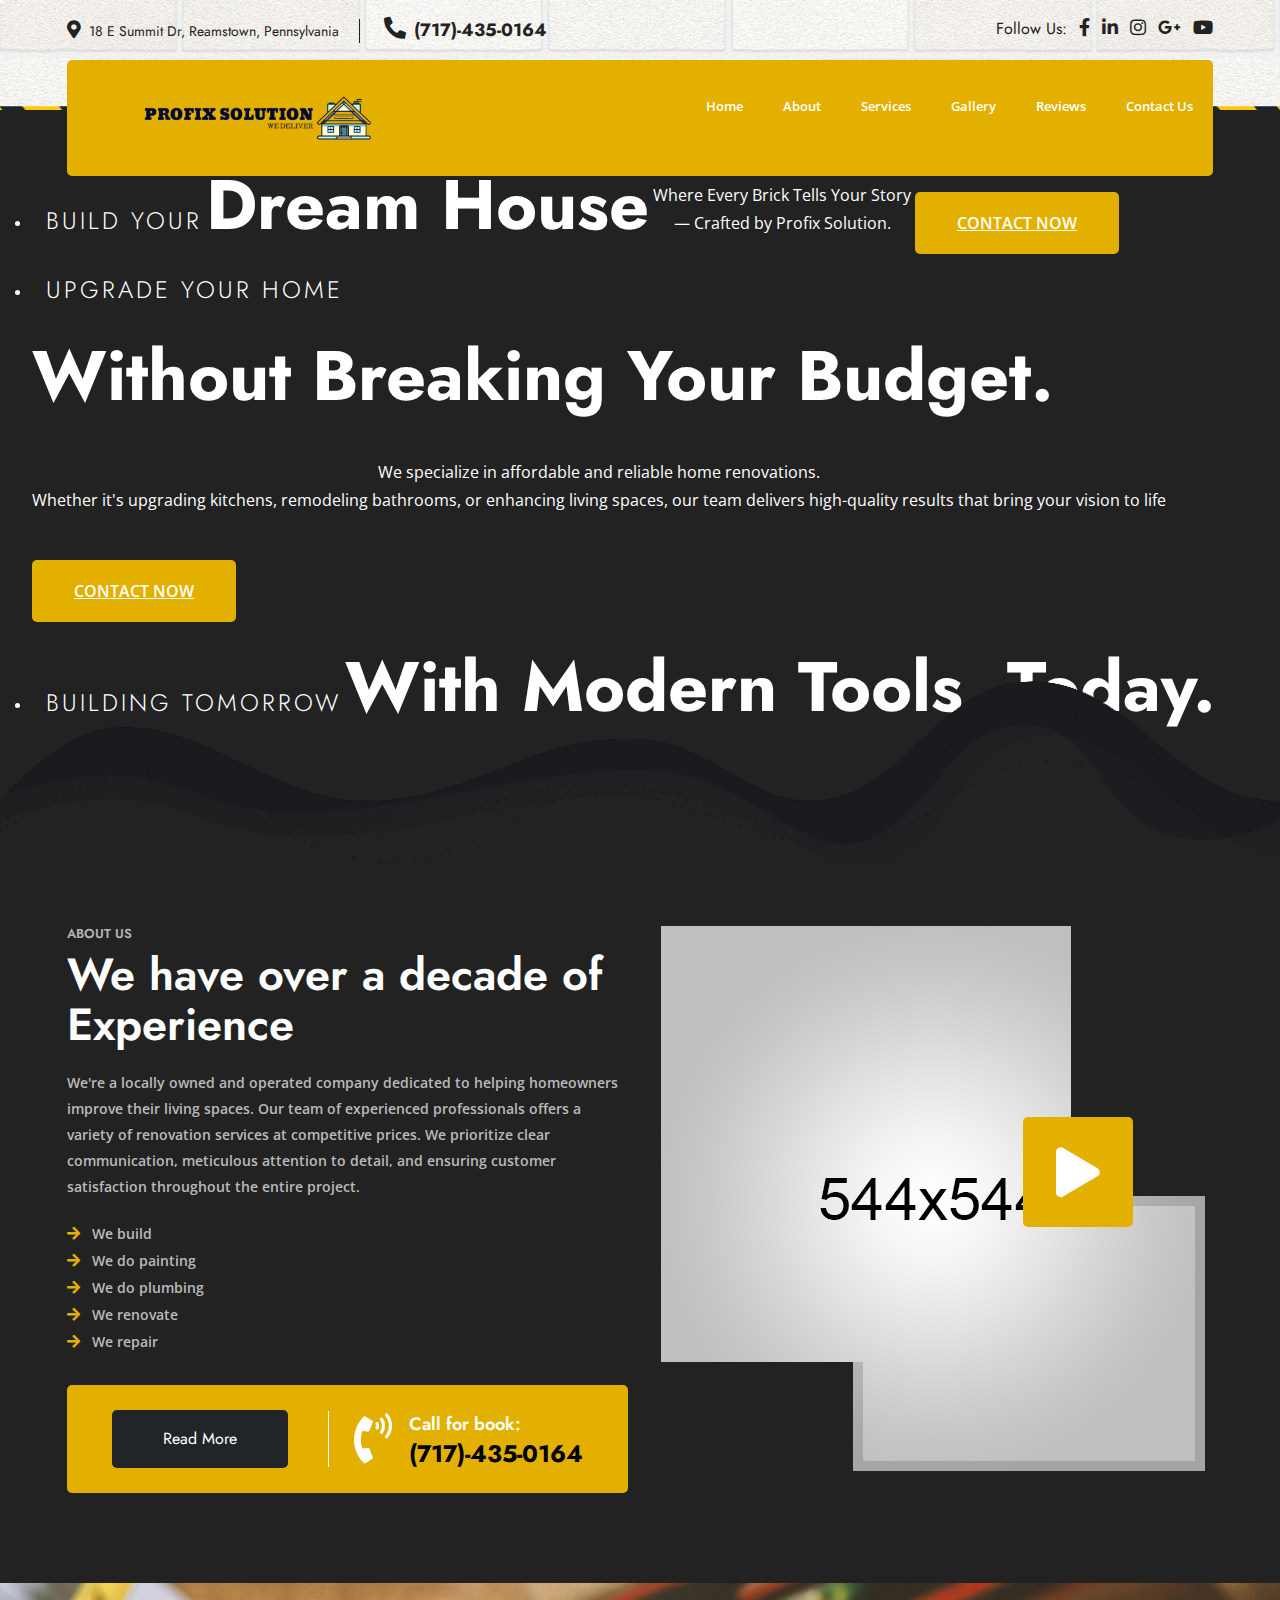
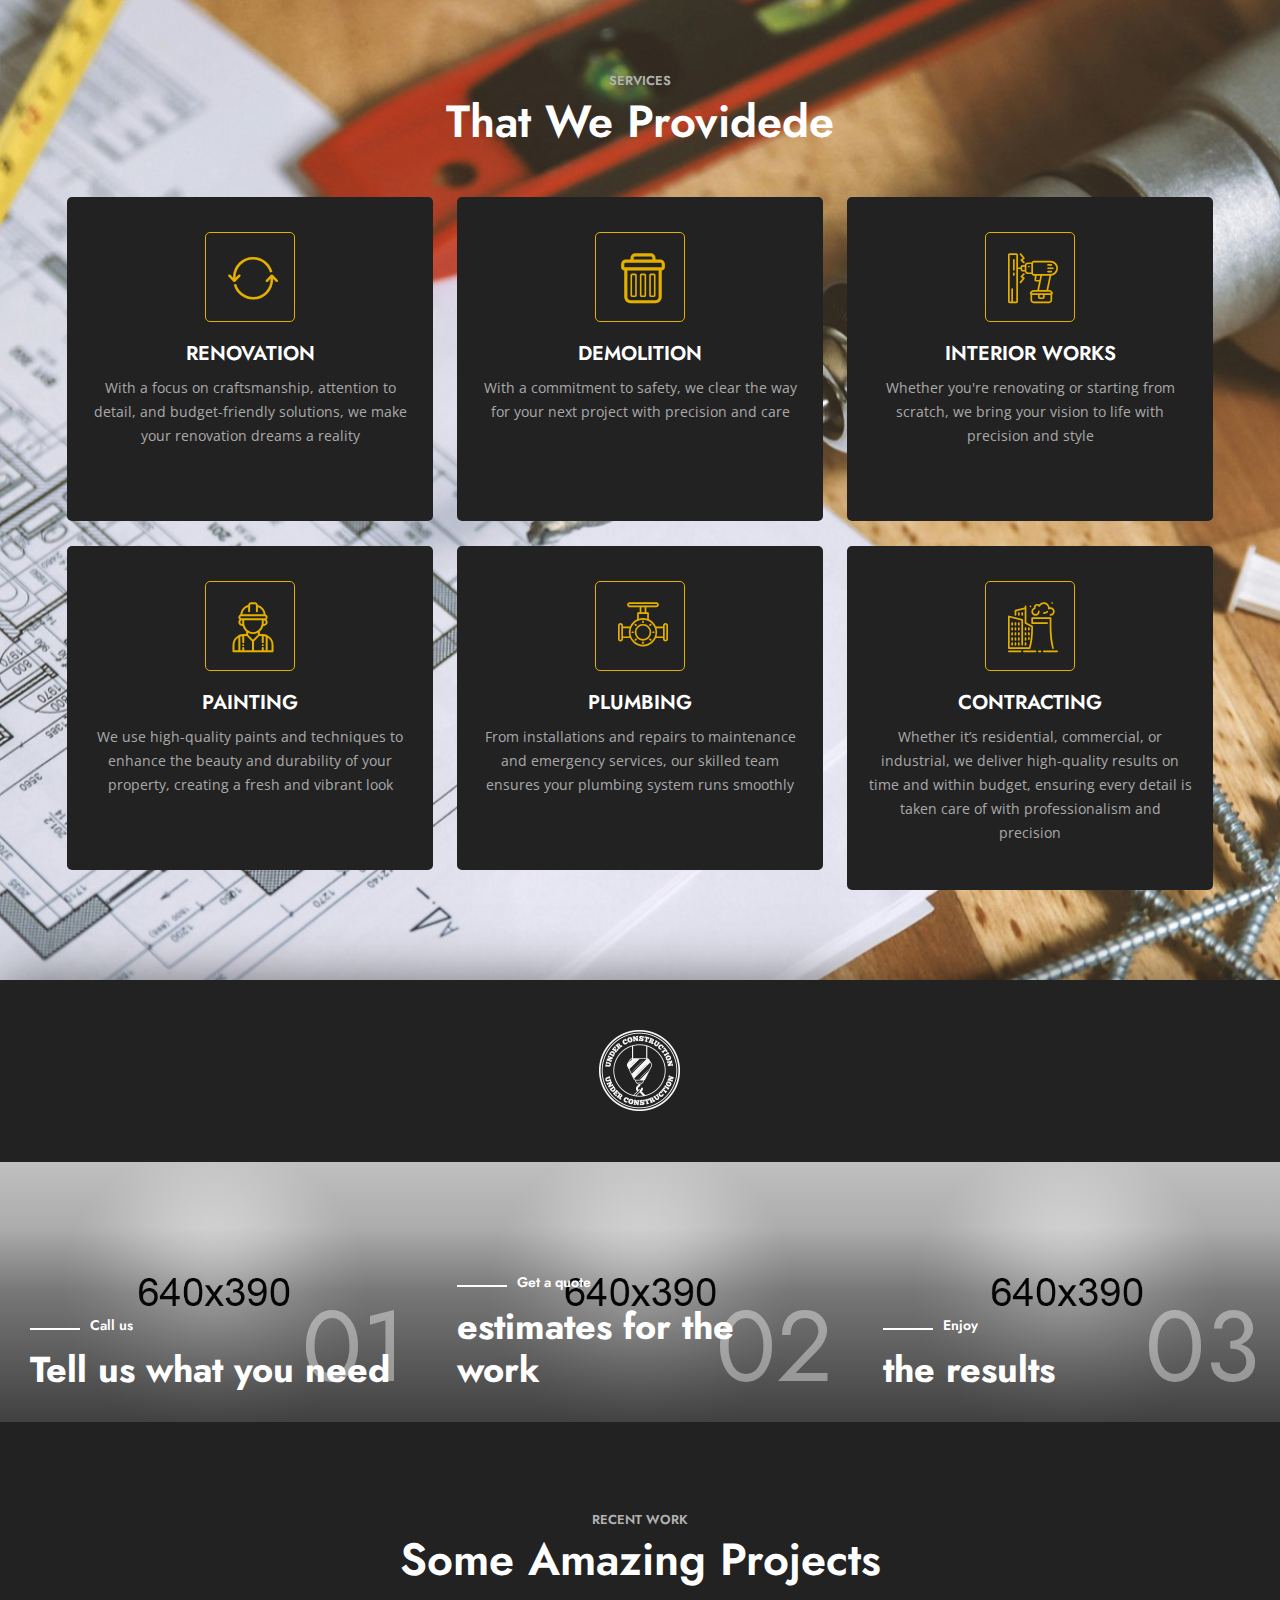
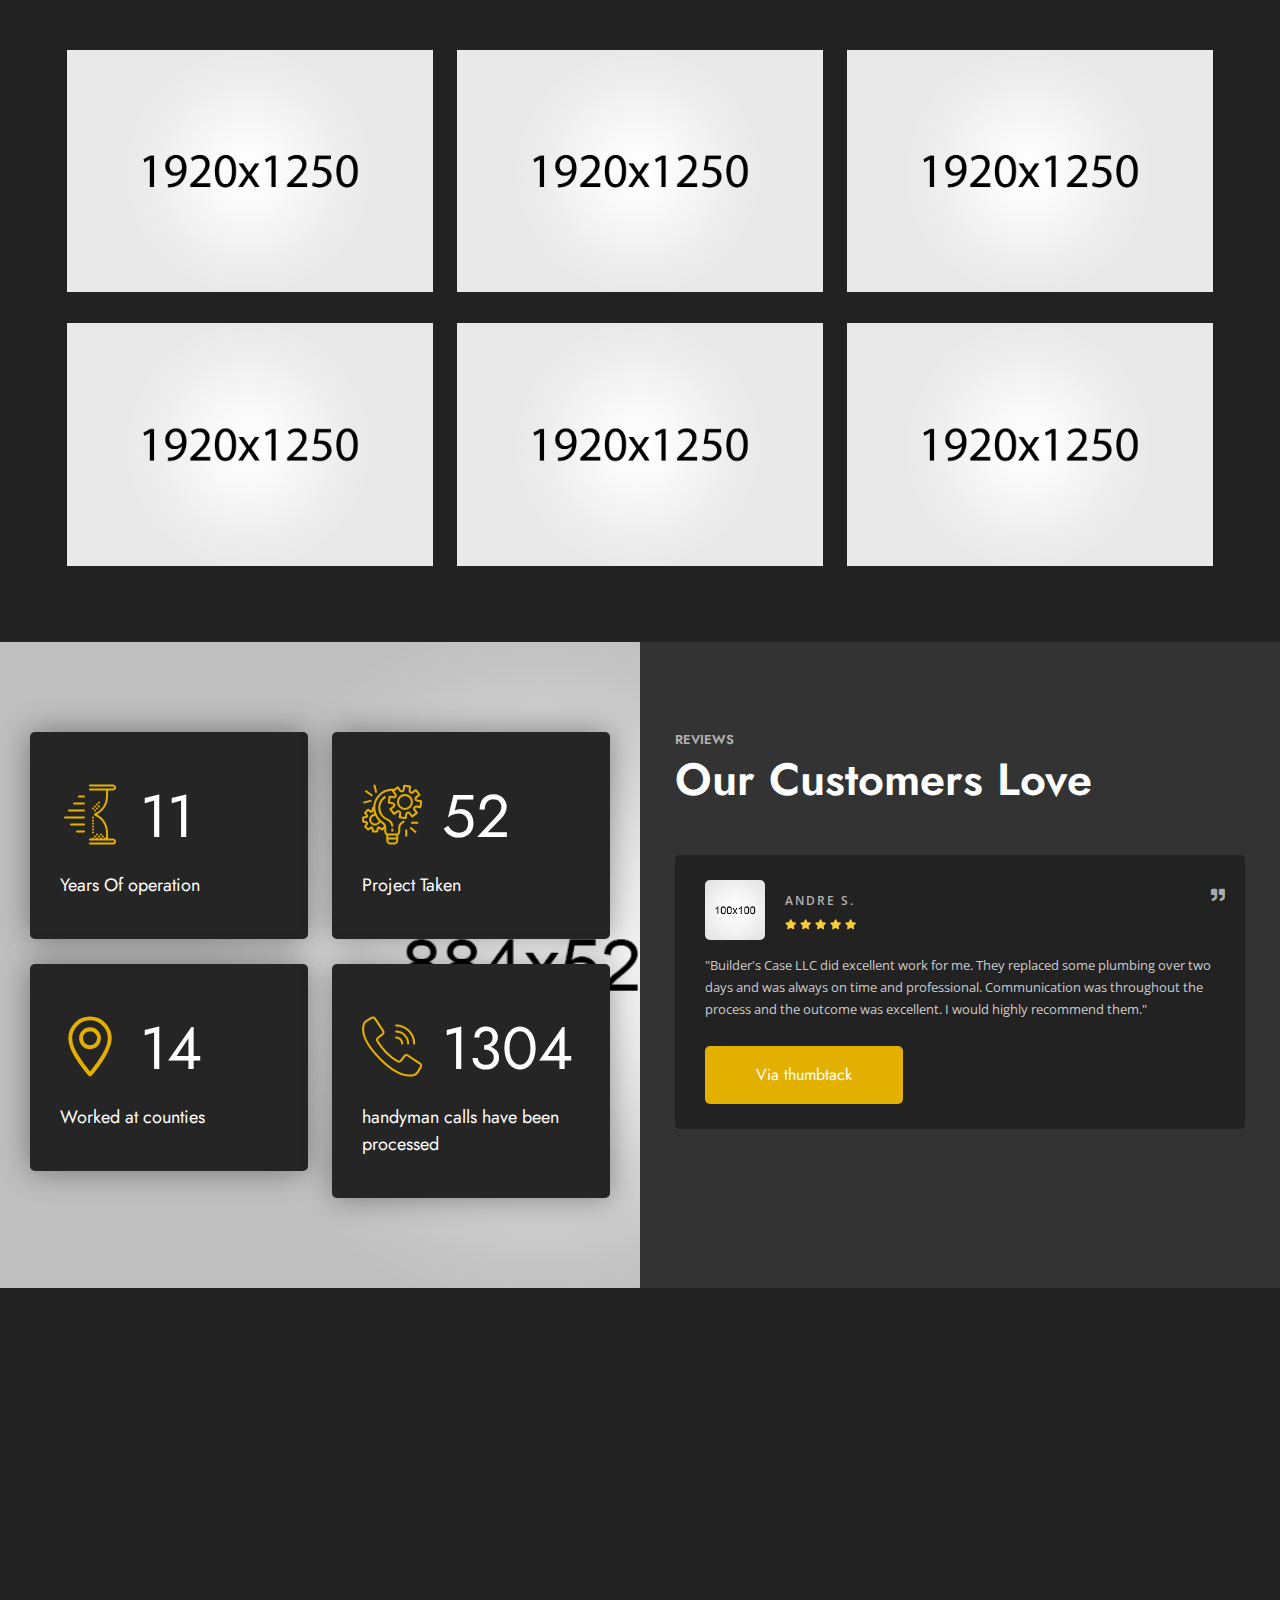
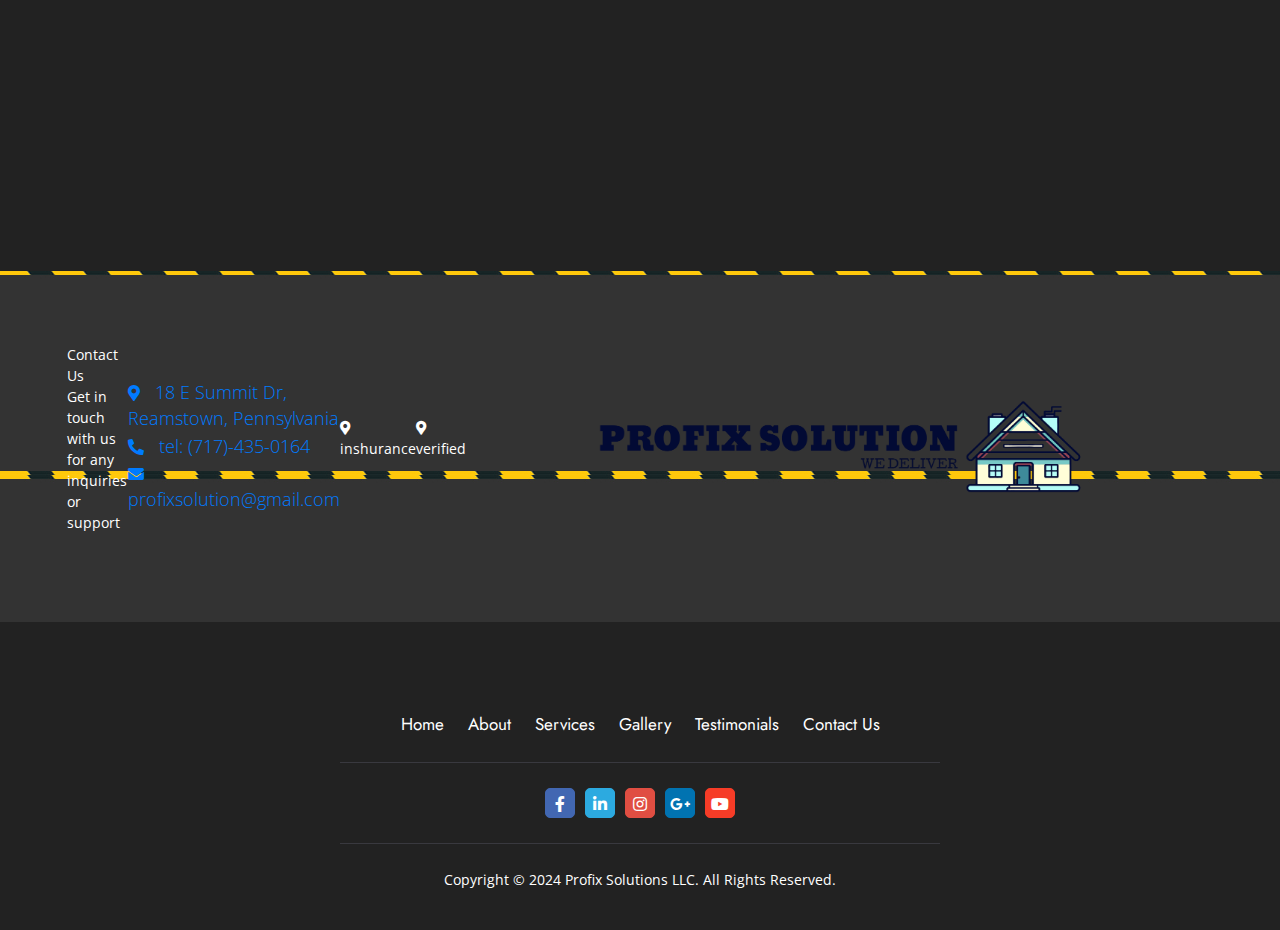
==== index.html @ 7cc4a779 "Update index.html" ====
<!DOCTYPE html>
<html lang="zxx">
<head>
<meta charset="UTF-8">
<title>Profix Solutions LLC - Constructions & Renovation</title>
<meta name="Monads" content="index" />
<meta name="viewport" content="width=device-width, initial-scale=1, shrink-to-fit=no">
<meta name="keywords" content="" />
<meta name="description" content="" />
<!--=============== css  ===============-->
<link type="text/css" rel="stylesheet" href="css/plugins.css">
<link rel="stylesheet" href="rs-plugin/css/settings.css">
<link type="text/css" rel="stylesheet" href="css/style.css">
<!--=============== favicons ===============-->
<link rel="shortcut icon" href="images/favicon.ico">
</head>

<body>
<!-- main  -->
<div id="main">
  <section>
    <div class="top-bar">
    <div class="container">
      <div class="row">
        <div class="col-lg-6">
          <div class="topbar-left">
            <ul>
              <li> <a target="_blank" href="https://shorturl.at/3kyFI"><i class="fas fa-map-marker-alt"></i>18 E Summit Dr, Reamstown, Pennsylvania</a> </li>
              <li> <a href="tel:(717)-435-0164"><i class="fas fa-phone-alt"></i>(717)-435-0164</a></li>
            </ul>
          </div>
        </div>
        <div class="col-lg-6">
          <div class="topbar-right">
            <p>Follow Us:</p>
            <ul>
			  <li><a href="#"><i class="fab fa-facebook-f"></i></a></li>
			  <li><a href="https://www.linkedin.com/company/profix-solution-llc/"><i class="fab fa-linkedin-in"></i></a></li>
			  <li><a href="https://www.instagram.com/profixsolutionllc?igsh=YzA4eDF0bmVzN2l1"><i class="fab fa-instagram"></i></a></li>
			  <li><a href="#"><i class="fab fa-google-plus-g"></i></a></li>
			  <li><a href="https://www.youtube.com/@NormalPeopleHere"><i class="fab fa-youtube"></i></a></li>
            </ul>
          </div>
        </div>
      </div>
    </div>
  </div>
</section>
  <section id="headerwrap">
    <div class="container">
      <div class="navigation-bg">
        <div class="row">
          <div class="col-lg-4">
            <div class="mobile_clas_flex">
              <div class="logo"> <a href="index.html"><img alt="" src="images/logo.png" /></a> </div>
              <div class="navbar-light">
                <button class="navbar-toggler" type="button" data-bs-toggle="collapse" data-bs-target="#navbarSupportedContent" aria-controls="navbarSupportedContent" aria-expanded="false" aria-label="Toggle navigation"><span class="navbar-toggler-icon"></span></button>
              </div>
            </div>
          </div>
          <div class="col-lg-8">
            <nav class="navbar navbar-expand-lg navbar-light">
              <div class="collapse navbar-collapse" id="navbarSupportedContent">
                <button class="close-toggler" type="button" data-toggle="offcanvas"> <span><i class="fas fa-times-circle" aria-hidden="true"></i></span> </button>
                <ul class="navbar-nav ms-auto mb-2 mb-lg-0">                  
				  <li class="nav-item"> <a class="nav-link" href="#home">Home</a> </li>
                  <li class="nav-item"> <a class="nav-link" href="#about">About</a> </li>
                  <li class="nav-item"> <a class="nav-link" href="#serviceswrp">Services</a> </li>
                  <li class="nav-item"> <a class="nav-link" href="#gallery">Gallery</a> </li>
                  <li class="nav-item"> <a class="nav-link" href="#counter">Reviews</a> </li>
                  <li class="nav-item"> <a class="nav-link" href="#contact">Contact Us</a> </li>
                </ul>
              </div>
            </nav>
          </div>
        </div>
      </div>
    </div>
  </section>
  <section class="tp-banner-container" id="home">
            <div class="tp-banner">
                <ul>
					<li data-slotamount="7" data-transition="slotzoom-horizontal" data-masterspeed="1000" data-saveperformance="on"> <img alt="" src="images/dummy.png" data-lazyload="images/banner-1.jpg">
                        <div class="caption lft large-title tp-resizeme slidertext_hover" data-x="center" data-y="155" data-speed="600" data-start="1600">Build Your</div>
                        <div class="caption lft large-title tp-resizeme slidertext2" data-x="center" data-y="165" data-speed="600" data-start="2200">Dream House</div>
                        <div class="caption lfb large-title tp-resizeme slidertext3" data-x="center" data-y="285" data-speed="600" data-start="2800">Where Every Brick Tells Your Story <br />
                            — Crafted by Profix Solution.</div>
                        <div class="caption lfb large-title tp-resizeme slidertext4 slider_btn" data-x="center" data-y="360" data-speed="600" data-start="3500"><a href="#contact">Contact Now</a></div>
                    </li>
                    <li data-slotamount="7" data-transition="3dcurtain-horizontal" data-masterspeed="1000" data-saveperformance="on"> <img alt="" src="images/dummy.png" data-lazyload="images/banner-2.jpg">
                        <div class="caption lft large-title tp-resizeme slidertext_hover" data-x="center" data-y="155" data-speed="600" data-start="1600">Upgrade Your Home</div>
                        <div class="caption lft large-title tp-resizeme slidertext2" data-x="center" data-y="165" data-speed="600" data-start="2200">without breaking your budget.</div>
                        <div class="caption lfb large-title tp-resizeme slidertext3" data-x="center" data-y="285" data-speed="600" data-start="2800">We specialize in affordable and reliable home renovations. <br />
                            Whether it's upgrading kitchens, remodeling bathrooms, or enhancing living spaces, our team delivers high-quality results that bring your vision to life</div>
                        <div class="caption lfb large-title tp-resizeme slidertext4 slider_btn" data-x="center" data-y="360" data-speed="600" data-start="3500"><a href="#contact">Contact Now</a></div>
                    </li>
                    <li data-slotamount="7" data-transition="slotzoom-horizontal" data-masterspeed="1000" data-saveperformance="on"> <img alt="" src="images/dummy.png" data-lazyload="images/banner-3.jpg">
                        <div class="caption lft large-title tp-resizeme slidertext_hover" data-x="center" data-y="155" data-speed="600" data-start="1600">Building Tomorrow</div>
                        <div class="caption lft large-title tp-resizeme slidertext2" data-x="center" data-y="165" data-speed="600" data-start="2200">with Modern Tools, Today.</div>
                        <div class="caption lfb large-title tp-resizeme slidertext3" data-x="center" data-y="285" data-speed="600" data-start="2800">We use reliable tools that guarantee exceptional results </div>
                        <div class="caption lfb large-title tp-resizeme slidertext4 slider_btn" data-x="center" data-y="360" data-speed="600" data-start="3500"><a href="#contact">Contact Now</a></div>
                    </li>
                </ul>
            </div>
        </section>
        <section id="about">
            <div class="about-info">
                <div class="s-header-shape-1"></div>
      <div class="container">
        <div class="row">
          <div class="col-lg-6">
            <div class="section-title">
              <h5>About Us</h5>
              <h3>We have over a decade of Experience</h3>
              <p>We're a locally owned and operated company dedicated to helping homeowners improve their living spaces. Our team of experienced professionals offers a variety of renovation services at competitive prices. We prioritize clear communication, meticulous attention to detail, and ensuring customer satisfaction throughout the entire project.</p>
            </div>
            <ul class="about-description">
              <li>We build</li>
              <li>We do painting</li>
              <li>We do plumbing</li>
              <li>We renovate</li>
              <li>We repair</li>
            </ul>
            <div class="callwrap">
              <div class="readmore"><a class="btn" href="#">Read More</a></div>
              <div class="phone"> <span>Call for book: </span> <a href="tel:(717)-435-0164">(717)-435-0164</a> </div>
            </div>
          </div>
          <div class="col-lg-6">
            <div class="about_img"> <img alt="" src="images/about-img.png" /> <a href="https://www.youtube.com/watch?v=-dhlJ1Mgsug" class="video-play mfp-iframe xs-video"><i class="fa fa-play"></i></a> </div>
          </div>
        </div>
      </div>
    </div>
  </section>
  <section id="serviceswrp">
    <div class="container">
      <div class="section-title">
        <h5>Services</h5>
        <h3>That We Providede</h3>
      </div>
      <div class="row">
        <div class="col-lg-4 col-md-6 col-sm-12">
          <div class="services-box">
            <div class="card">
              <div class="service-icon"><i class="flaticon-renewable" aria-hidden="true"></i></div>
              <div class="card-body">
                <h5 class="card-title">RENOVATION</h5> 
                <p class="card-text">With a focus on craftsmanship, attention to detail, and budget-friendly solutions, we make your renovation dreams a reality</p>
              </div>
            </div>
          </div>
        </div>
        <div class="col-lg-4 col-md-6 col-sm-12">
          <div class="services-box">
            <div class="card">
              <div class="service-icon"><i class="flaticon-dustbin" aria-hidden="true"></i></div>
              <div class="card-body">
                <h5 class="card-title">DEMOLITION</h5>
                <p class="card-text">With a commitment to safety, we clear the way for your next project with precision and care</p>
              </div>
            </div>
          </div>
        </div>
        <div class="col-lg-4 col-md-6 col-sm-12">
          <div class="services-box">
            <div class="card">
              <div class="service-icon"><i class="flaticon-drill" aria-hidden="true"></i></div>
              <div class="card-body">
                <h5 class="card-title">INTERIOR WORKS</h5> 
                <p class="card-text">Whether you're renovating or starting from scratch, we bring your vision to life with precision and style</p>
              </div>
            </div>
          </div>
        </div>
        <div class="col-lg-4 col-md-6 col-sm-12">
          <div class="services-box">
            <div class="card">
              <div class="service-icon"><i class="flaticon-worker-2" aria-hidden="true"></i></div>
              <div class="card-body">
                <h5 class="card-title">PAINTING</h5>
                <p class="card-text">We use high-quality paints and techniques to enhance the beauty and durability of your property, creating a fresh and vibrant look</p>
              </div>
            </div>
          </div>
        </div>
        <div class="col-lg-4 col-md-6 col-sm-12">
          <div class="services-box">
            <div class="card">
              <div class="service-icon"><i class="flaticon-valve" aria-hidden="true"></i></div>
              <div class="card-body">
                <h5 class="card-title">PLUMBING</h5>
                <p class="card-text">From installations and repairs to maintenance and emergency services, our skilled team ensures your plumbing system runs smoothly</p>
              </div>
            </div>
          </div>
        </div>
        <div class="col-lg-4 col-md-6 col-sm-12">
          <div class="services-box">
            <div class="card">
              <div class="service-icon"><i class="flaticon-factory-3" aria-hidden="true"></i></div>
              <div class="card-body">
                <h5 class="card-title">CONTRACTING</h5>
                <p class="card-text">Whether it’s residential, commercial, or industrial, we deliver high-quality results on time and within budget, ensuring every detail is taken care of with professionalism and precision</p>
              </div>
            </div>
          </div>
        </div>
      </div>
    </div>
  </section>

  <section>
    <div class="brand-section">
    <div class="testilider">
      <div class="swiper-container">
        <div class="swiper-wrapper">
          <div class="swiper-slide">
            <div class="testi-item"> <a href="#">
              <figure><img src="images/brand-logo2.png" alt="" class="img-responsive"></figure>
              </a> </div>
          </div>
          <div class="swiper-slide">
            <div class="testi-item"> <a href="#">
              <figure><img src="images/brand-logo3.png" alt="" class="img-responsive"></figure>
              </a> </div>
          </div>
          <div class="swiper-slide">
            <div class="testi-item"> <a href="#">
              <figure><img src="images/brand-logo4.png" alt="" class="img-responsive"></figure>
              </a> </div>
          </div>
          <div class="swiper-slide">
            <div class="testi-item"> <a href="#">
              <figure><img src="images/brand-logo5.png" alt="" class="img-responsive"></figure>
              </a> </div>
          </div>
          <div class="swiper-slide">
            <div class="testi-item"> <a href="#">
              <figure><img src="images/brand-logo6.png" alt="" class="img-responsive"></figure>
              </a> </div>
          </div>
          <div class="swiper-slide">
            <div class="testi-item"> <a href="#">
              <figure><img src="images/brand-logo7.png" alt="" class="img-responsive"></figure>
              </a> </div>
          </div>
          <div class="swiper-slide">
            <div class="testi-item"> <a href="#">
              <figure><img src="images/brand-logo8.png" alt="" class="img-responsive"></figure>
              </a> </div>
          </div>
          <div class="swiper-slide">
            <div class="testi-item"> <a href="#">
              <figure><img src="images/brand-logo9.png" alt="" class="img-responsive"></figure>
              </a> </div>
          </div>
        </div>
      </div>
    </div>
  </div>
  </section>
  <section class="aboutWrapp">
    <div class="container-fluid">
      <div class="row">
        <div class="col-lg-4">
          <div class="aboutbox-post">
            <div class="image-preview"> <img src="images/about-com1.jpg" alt="s2"> </div>
            <div class="hover-box"> <span>01</span> <div class="cat-link">Call us</div>
              <h4> Tell us what you need </h4>
            </div>
          </div>
        </div>
        <div class="col-lg-4">
          <div class="aboutbox-post">
            <div class="image-preview"> <img src="images/about-com2.jpg" alt="s2"> </div>
            <div class="hover-box"> <span>02</span> <div class="cat-link">Get a quote</div>
              <h4> estimates for the work </h4>
            </div>
          </div>
        </div>
        <div class="col-lg-4">
          <div class="aboutbox-post">
            <div class="image-preview"> <img src="images/about-com3.jpg" alt="s2"> </div>
            <div class="hover-box"> <span>03</span> <div class="cat-link">Enjoy</div>
              <h4> the results </h4>
            </div>
          </div>
        </div>
      </div>
    </div>
  </section>
  <section class="galleryWrapp" id="gallery">
    <div class="container">
      <div class="section-title">
        <h5>Recent Work</h5>
        <h3>Some Amazing Projects</h3>
      </div>
      <div class="row">
        <div class="col-lg-4 col-md-6">
          <div class="hover-effect">
            <figure class="imghvr-blocks-in">
              <div class="hover-effect-thumb-ratio-container"> <img src="images/project-1.jpg" alt="Portofolio-2"> </div>
              <figcaption>
                <div class="hover-effect-caption-content">
                  <div class="hover-effect-caption-content-inner">
                    <p class="ih-fade-left ih-delay-sm icon"> <a href="images/project-1.jpg" title="Portofolio-2" data-fancybox="images" class="lightbox-image"><i class="fa fa-search"></i></a></p>
                    <div class="caption">
                      <p class="ih-fade-right ih-delay-md">by profix solution</p>
                      <h3 class="ih-fade-right ih-delay-md">Home construction</h3>
                    </div>
                  </div>
                </div>
              </figcaption>
            </figure>
          </div>
        </div>
        <div class="col-lg-4 col-md-6">
          <div class="hover-effect">
            <figure class="imghvr-blocks-in">
              <div class="hover-effect-thumb-ratio-container"> <img src="images/project-2.jpg" alt="Portofolio-2"> </div>
              <figcaption>
                <div class="hover-effect-caption-content">
                  <div class="hover-effect-caption-content-inner">
                    <p class="ih-fade-left ih-delay-sm icon"> <a href="images/project-2.jpg" title="Portofolio-2" data-fancybox="images" class="lightbox-image"><i class="fa fa-search"></i></a></p>
                    <div class="caption">
                      <p class="ih-fade-right ih-delay-md">by profix solution</p>
                      <h3 class="ih-fade-right ih-delay-md">Startup Solution</h3>
                    </div>
                  </div>
                </div>
              </figcaption>
            </figure>
          </div>
        </div>
        <div class="col-lg-4 col-md-6">
          <div class="hover-effect">
            <figure class="imghvr-blocks-in">
              <div class="hover-effect-thumb-ratio-container"> <img src="images/project-3.jpg" alt="Portofolio-2"> </div>
              <figcaption>
                <div class="hover-effect-caption-content">
                  <div class="hover-effect-caption-content-inner">
                    <p class="ih-fade-left ih-delay-sm icon"> <a href="images/project-3.jpg" title="Portofolio-2" data-fancybox="images" class="lightbox-image"><i class="fa fa-search"></i></a></p>
                    <div class="caption">
                      <p class="ih-fade-right ih-delay-md">by profix solution</p>
                      <h3 class="ih-fade-right ih-delay-md">Startup Solution</h3>
                    </div>
                  </div>
                </div>
              </figcaption>
            </figure>
          </div>
        </div>
        <div class="col-lg-4 col-md-6">
          <div class="hover-effect">
            <figure class="imghvr-blocks-in">
              <div class="hover-effect-thumb-ratio-container"> <img src="images/project-4.jpg" alt="Portofolio-2"> </div>
              <figcaption>
                <div class="hover-effect-caption-content">
                  <div class="hover-effect-caption-content-inner">
                    <p class="ih-fade-left ih-delay-sm icon"> <a href="images/project-4.jpg" title="Portofolio-2" data-fancybox="images" class="lightbox-image"><i class="fa fa-search"></i></a></p>
                    <div class="caption">
                      <p class="ih-fade-right ih-delay-md">by profix solution</p>
                      <h3 class="ih-fade-right ih-delay-md">Startup Solution</h3>
                    </div>
                  </div>
                </div>
              </figcaption>
            </figure>
          </div>
        </div>
        <div class="col-lg-4 col-md-6">
          <div class="hover-effect">
            <figure class="imghvr-blocks-in">
              <div class="hover-effect-thumb-ratio-container"> <img src="images/project-5.jpg" alt="Portofolio-2"> </div>
              <figcaption>
                <div class="hover-effect-caption-content">
                  <div class="hover-effect-caption-content-inner">
                    <p class="ih-fade-left ih-delay-sm icon"> <a href="images/project-5.jpg" title="Portofolio-2" data-fancybox="images" class="lightbox-image"><i class="fa fa-search"></i></a></p>
                    <div class="caption">
                      <p class="ih-fade-right ih-delay-md">by profix solution</p>
                      <h3 class="ih-fade-right ih-delay-md">Startup Solution</h3>
                    </div>
                  </div>
                </div>
              </figcaption>
            </figure>
          </div>
        </div>
        <div class="col-lg-4 col-md-6">
          <div class="hover-effect">
            <figure class="imghvr-blocks-in">
              <div class="hover-effect-thumb-ratio-container"> <img src="images/project-6.jpg" alt="Portofolio-2"> </div>
              <figcaption>
                <div class="hover-effect-caption-content">
                  <div class="hover-effect-caption-content-inner">
                    <p class="ih-fade-left ih-delay-sm icon"> <a href="images/project-6.jpg" title="Portofolio-2" data-fancybox="images" class="lightbox-image"><i class="fa fa-search"></i></a></p>
                    <div class="caption">
                      <p class="ih-fade-right ih-delay-md">by profix solution</p>
                      <h3 class="ih-fade-right ih-delay-md">Startup Solution</h3>
                    </div>
                  </div>
                </div>
              </figcaption>
            </figure>
          </div>
        </div>
      </div>
    </div>
  </section>
  
  <section id="counter">
    <div class="container-fluid">
      <div class="row">
        <div class="col-lg-6 bg_testi">
          <div class="row">
            <div class="col-md-6 col-sm-6">
              <div class="item" data-number="11">
                <div class="counter-icon"><i class="icon flaticon-hourglass" aria-hidden="true"></i></div>
                <p id="number1" class="number">11</p>
                <p>Years Of operation</p>
              </div>
            </div>
            <div class="col-md-6 col-sm-6">
              <div class="item" data-number="52">
                <div class="counter-icon"><i class="icon flaticon-project-management" aria-hidden="true"></i></div>
                <p id="number2" class="number">52</p>
                <p>Project Taken</p>
              </div>
            </div>
            <div class="col-md-6 col-sm-6">
              <div class="item" data-number="14">
                <div class="counter-icon"><i class="icon flaticon-maps-and-flags" aria-hidden="true"></i></div>
                <p id="number3" class="number">14</p>
                <p>Worked at counties</p>
              </div>
            </div>
            <div class="col-md-6 col-sm-6">
              <div class="item" data-number="1304">
                <div class="counter-icon"><i class="icon flaticon-call" aria-hidden="true"></i></div>
                <p id="number4" class="number">1304</p>
                <p>handyman calls have been processed</p>
              </div>
            </div>
          </div>
        </div>
        <div class="col-lg-6 bg_testimoniall">
          <div class="testimonialWrap">
            <div class="section-title">
              <h5>Reviews</h5>
              <h3>Our Customers Love</h3>
            </div>
            <div class="single-slider">
              <div class="swiper-container">
                <div class="swiper-wrapper">
                  <div class="swiper-slide">
                    <div class="text__carousel">
                      <div class="item__header">
                        <div class="popup-avatar"><img src="images/author.jpg" alt=""></div>
                        <div class="review-owner fl-wrap">Andre S.</div>
                        <div class="listing-rating"> <i class="fas fa-star"></i> <i class="fas fa-star"></i> <i class="fas fa-star"></i> <i class="fas fa-star"></i> <i class="fas fa-star"></i> </div>
                      </div>
                      <div class="text__content">
                        <p> "Builder's Case LLC did excellent work for me. They replaced some plumbing over two days and was always on time and professional. Communication was throughout the process and the outcome was excellent. I would highly recommend them."</p>
                        <div class="readmore"><a class="btn" href="https://www.thumbtack.com/pa/ephrata/bathroom-remodeling/builders-case-llc/service/438126030037041153">Via thumbtack</a></div>
                      </div>
                    </div>
                  </div>
                  <div class="swiper-slide">
                    <div class="text__carousel">
                      <div class="item__header">
                        <div class="popup-avatar"><img src="images/author.jpg" alt=""></div>
                        <div class="review-owner fl-wrap">Isidore O.</div>
                        <div class="listing-rating"> <i class="fas fa-star"></i> <i class="fas fa-star"></i> <i class="fas fa-star"></i> <i class="fas fa-star"></i> <i class="fas fa-star"></i> </div>
                      </div>
                      <div class="text__content">
                        <p> "Peter and his partner were exceptional and have great attention to details. They were transparent through out the process. A little bit pricy but worth it for the quality of work they do."</p>
                        <div class="readmore"><a class="btn" href="https://www.thumbtack.com/pa/ephrata/bathroom-remodeling/builders-case-llc/service/438126030037041153">Via thumbtack</a></div>
                      </div>
                    </div>
                  </div>
                  <div class="swiper-slide">
                    <div class="text__carousel">
                      <div class="item__header">
                        <div class="popup-avatar"><img src="images/author.jpg" alt=""></div>
                        <div class="review-owner fl-wrap">Brenda t.</div>
                        <div class="listing-rating"> <i class="fas fa-star"></i> <i class="fas fa-star"></i> <i class="fas fa-star"></i> <i class="fas fa-star"></i> <i class="fas fa-star"></i> </div>
                      </div>
                      <div class="text__content">
                        <p> "Quick response, Professional, and great Craftmanship! The value was at a great price. I am very happy with the work. I would highly recommend this company to everyone that needs a professional!!"</p>
                        <div class="readmore"><a class="btn" href="https://www.thumbtack.com/pa/ephrata/bathroom-remodeling/builders-case-llc/service/438126030037041153">Via thumbtack</a></div>
                      </div>
                    </div>
                  </div>
                  <div class="swiper-slide">
                    <div class="text__carousel">
                      <div class="item__header">
                        <div class="popup-avatar"><img src="images/author.jpg" alt=""></div>
                        <div class="review-owner fl-wrap">Sean McColgan</div>
                        <div class="listing-rating"> <i class="fas fa-star"></i> <i class="fas fa-star"></i> <i class="fas fa-star"></i> <i class="fas fa-star"></i> <i class="fas fa-star"></i> </div>
                      </div>
                      <div class="text__content">
                        <p> "I muddled around for over a year trying to find a reputable company to remodel my large master bathroom in East Hempfield. I had received a few quotes from larger companies who obviously didn’t need the work because the quotes were sky-high and start times were many months out."</p>
                        <div class="readmore"><a class="btn" href="https://g.co/kgs/qdW13Ug">Via Google</a></div>
                      </div>
                    </div>
                  </div>
                  <div class="swiper-slide">
                    <div class="text__carousel">
                      <div class="item__header">
                        <div class="popup-avatar"><img src="images/author.jpg" alt=""></div>
                        <div class="review-owner fl-wrap">Jessie Wilcox</div>
                        <div class="listing-rating"> <i class="fas fa-star"></i> <i class="fas fa-star"></i> <i class="fas fa-star"></i> <i class="fas fa-star"></i> <i class="fas fa-star"></i> </div>
                      </div>
                      <div class="text__content">
                        <p> "In ut odio libero, at vulputate urna. Nulla tristique mi a massa convallis cursus. Nulla eu mi magna etiam suscipit commodo gravida. Lorem ipsum dolor sit amet, conse ctetuer adipiscing elit, quam non suscipit tincidunt, ex urna interdum odio sed diam nonu mmy nibh euismod tincidunt ut laoreet dolore luptatum."</p>
                        <div class="readmore"><a class="btn" href="https://g.co/kgs/qdW13Ug">Via Google</a></div>
                      </div>
                    </div>
                  </div>
                  <div class="swiper-slide">
                    <div class="text__carousel">
                      <div class="item__header">
                        <div class="popup-avatar"><img src="images/author.jpg" alt=""></div>
                        <div class="review-owner fl-wrap">Jessie Wilcox</div>
                        <div class="listing-rating"> <i class="fas fa-star"></i> <i class="fas fa-star"></i> <i class="fas fa-star"></i> <i class="fas fa-star"></i> <i class="fas fa-star"></i> </div>
                      </div>
                      <div class="text__content">
                        <p> "In ut odio libero, at vulputate urna. Nulla tristique mi a massa convallis cursus. Nulla eu mi magna etiam suscipit commodo gravida. Lorem ipsum dolor sit amet, conse ctetuer adipiscing elit, quam non suscipit tincidunt, ex urna interdum odio sed diam nonu mmy nibh euismod tincidunt ut laoreet dolore luptatum."</p>
                        <div class="readmore"><a class="btn" href="https://g.co/kgs/qdW13Ug">Via Google</a></div>
                      </div>
                    </div>
                  </div>
                  <div class="swiper-slide">
                    <div class="text__carousel">
                      <div class="item__header">
                        <div class="popup-avatar"><img src="images/author.jpg" alt=""></div>
                        <div class="review-owner fl-wrap">Jessie Wilcox</div>
                        <div class="listing-rating"> <i class="fas fa-star"></i> <i class="fas fa-star"></i> <i class="fas fa-star"></i> <i class="fas fa-star"></i> <i class="fas fa-star"></i> </div>
                      </div>
                      <div class="text__content">
                        <p> "In ut odio libero, at vulputate urna. Nulla tristique mi a massa convallis cursus. Nulla eu mi magna etiam suscipit commodo gravida. Lorem ipsum dolor sit amet, conse ctetuer adipiscing elit, quam non suscipit tincidunt, ex urna interdum odio sed diam nonu mmy nibh euismod tincidunt ut laoreet dolore luptatum."</p>
                        <div class="readmore"><a class="btn" href="https://g.co/kgs/qdW13Ug">Via Google</a></div>
                      </div>
                    </div>
                  </div>
                  <div class="swiper-slide">
                    <div class="text__carousel">
                      <div class="item__header">
                        <div class="popup-avatar"><img src="images/author.jpg" alt=""></div>
                        <div class="review-owner fl-wrap">Jessie Wilcox</div>
                        <div class="listing-rating"> <i class="fas fa-star"></i> <i class="fas fa-star"></i> <i class="fas fa-star"></i> <i class="fas fa-star"></i> <i class="fas fa-star"></i> </div>
                      </div>
                      <div class="text__content">
                        <p> "In ut odio libero, at vulputate urna. Nulla tristique mi a massa convallis cursus. Nulla eu mi magna etiam suscipit commodo gravida. Lorem ipsum dolor sit amet, conse ctetuer adipiscing elit, quam non suscipit tincidunt, ex urna interdum odio sed diam nonu mmy nibh euismod tincidunt ut laoreet dolore luptatum."</p>
                        <div class="readmore"><a class="btn" href="https://g.co/kgs/qdW13Ug">Via Google</a></div>
                      </div>
                    </div>
                  </div>
                </div>
              </div>
            </div>
          </div>
        </div>
      </div>
    </div>
  </section>
  
  <section id="contact" class="contactWrapp position-relative">
    <div class="contact-map">
        <div id="map">
			<iframe src="https://www.google.com/maps/embed?pb=!1m18!1m12!1m3!1d81097.98996211118!2d-76.17739095!3d40.179711000000005!2m3!1f0!2f0!3f0!3m2!1i1024!2i768!4f13.1!3m3!1m2!1s0x89c614279e00c07d%3A0x85955d780e531bdc!2sEphrata%20Township%2C%20PA!5e1!3m2!1sen!2sus!4v1736450659732!5m2!1sen!2sus" width="600" height="450" style="border:0;" allowfullscreen=""></iframe>
        </div>    
	</div>
  </section>
  
    <section class="ct_newsletter_wrap">
    <div class="container">
      <div class="newletter_des">
		<div class="contact-clogan"
			<h3>Contact Us</h3>
			<p>Get in touch with us for any inquiries or support</p>
		</div>
		<div class="contact-info">
			<ul class="about-description">
					<li><a target="_blank" href="https://shorturl.at/3kyFI"> <i class="fas fa-map-marker-alt"></i> 18 E Summit Dr, Reamstown, Pennsylvania </a> </li>
					<li><a href="tel:(717)-435-0164"><i class="fas fa-phone-alt"></i> tel: (717)-435-0164</a></li>
					<li><a href="mailto:profixsolution@gmail.com"><i class="fas fa-envelope"></i> profixsolution@gmail.com</a></li>
			</ul>
		</div>
		<div class="contact-inshurance"> 
			<p><i class="fas fa-map-marker-alt"> </i>inshurance</p>
		</div>
		<div class="contact-verified">
			<p><i class="fas fa-map-marker-alt"> </i>verified</p>
		</div>
		<div class="contact-logo">
			<a href="index.html"><img alt="" src="images/logo.png" /></a>
		</div>
      </div>
    </div>
  </section>
  
 
  <footer class="footer-wrap">
    <div class="container">
      <div class="footer_max">
        <ul class="footer-links">
          <li><a href="#home">Home</a></li>
          <li><a href="#about">About</a></li>
          <li><a href="#serviceswrp">Services</a></li>
          <li><a href="#gallery">Gallery</a></li>
          <li><a href="#testimonials">Testimonials </a></li>
          <li><a href="#contact">Contact Us</a></li>
        </ul>
        <ul class="social-icons">
          <li><a href="#"><i class="fab fa-facebook-f"></i></a></li>
          <li><a href="https://www.linkedin.com/company/profix-solution-llc/"><i class="fab fa-linkedin-in"></i></a></li>
		  <li><a href="https://www.instagram.com/profixsolutionllc?igsh=YzA4eDF0bmVzN2l1"><i class="fab fa-instagram"></i></a></li>
		  <li><a href="#"><i class="fab fa-google-plus-g"></i></a></li>
		  <li><a href="https://www.youtube.com/@NormalPeopleHere"><i class="fab fa-youtube"></i></a></li>
        </ul>
        <div class="copyright">Copyright © 2024 Profix Solutions LLC. All Rights Reserved.</div>
      </div>
    </div>
  </footer>
  
  <!-- cursor-->
  <div class="element">
    <div class="element-item"></div>
  </div>
  <!-- cursor end--> 
</div>
<!-- Main end -->
<div id="scroll__up">
  <button id="scroll-top" class="scroll-to-top"><i class="fa fa-angle-up"></i></button>
</div>
<!--=============== scripts  ===============--> 
<script src="js/jquery.min.js"></script> 
<script src="js/plugins.js"></script> 
<script src="rs-plugin/js/jquery.themepunch.tools.min.js"></script> 
<script src="rs-plugin/js/jquery.themepunch.revolution.min.js"></script> 
<script src="js/scripts.js"></script>
</body>
</html>
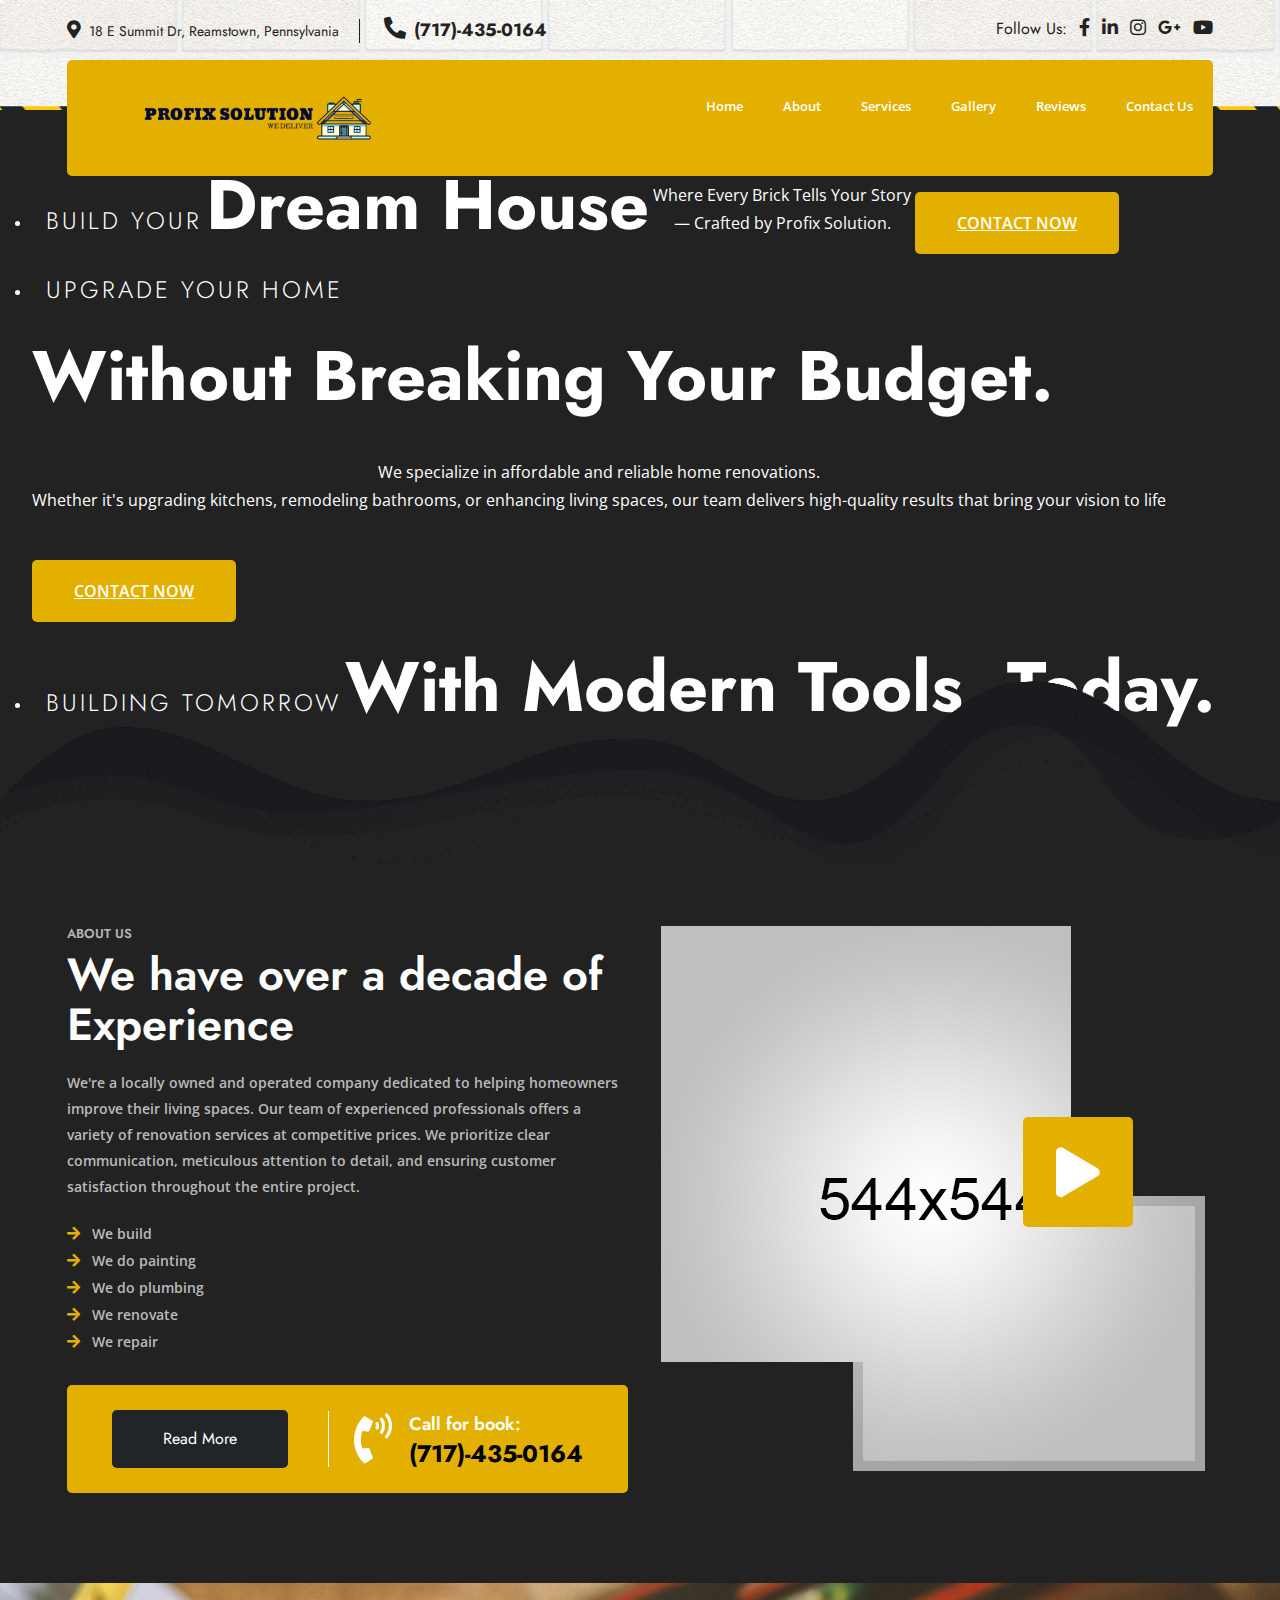
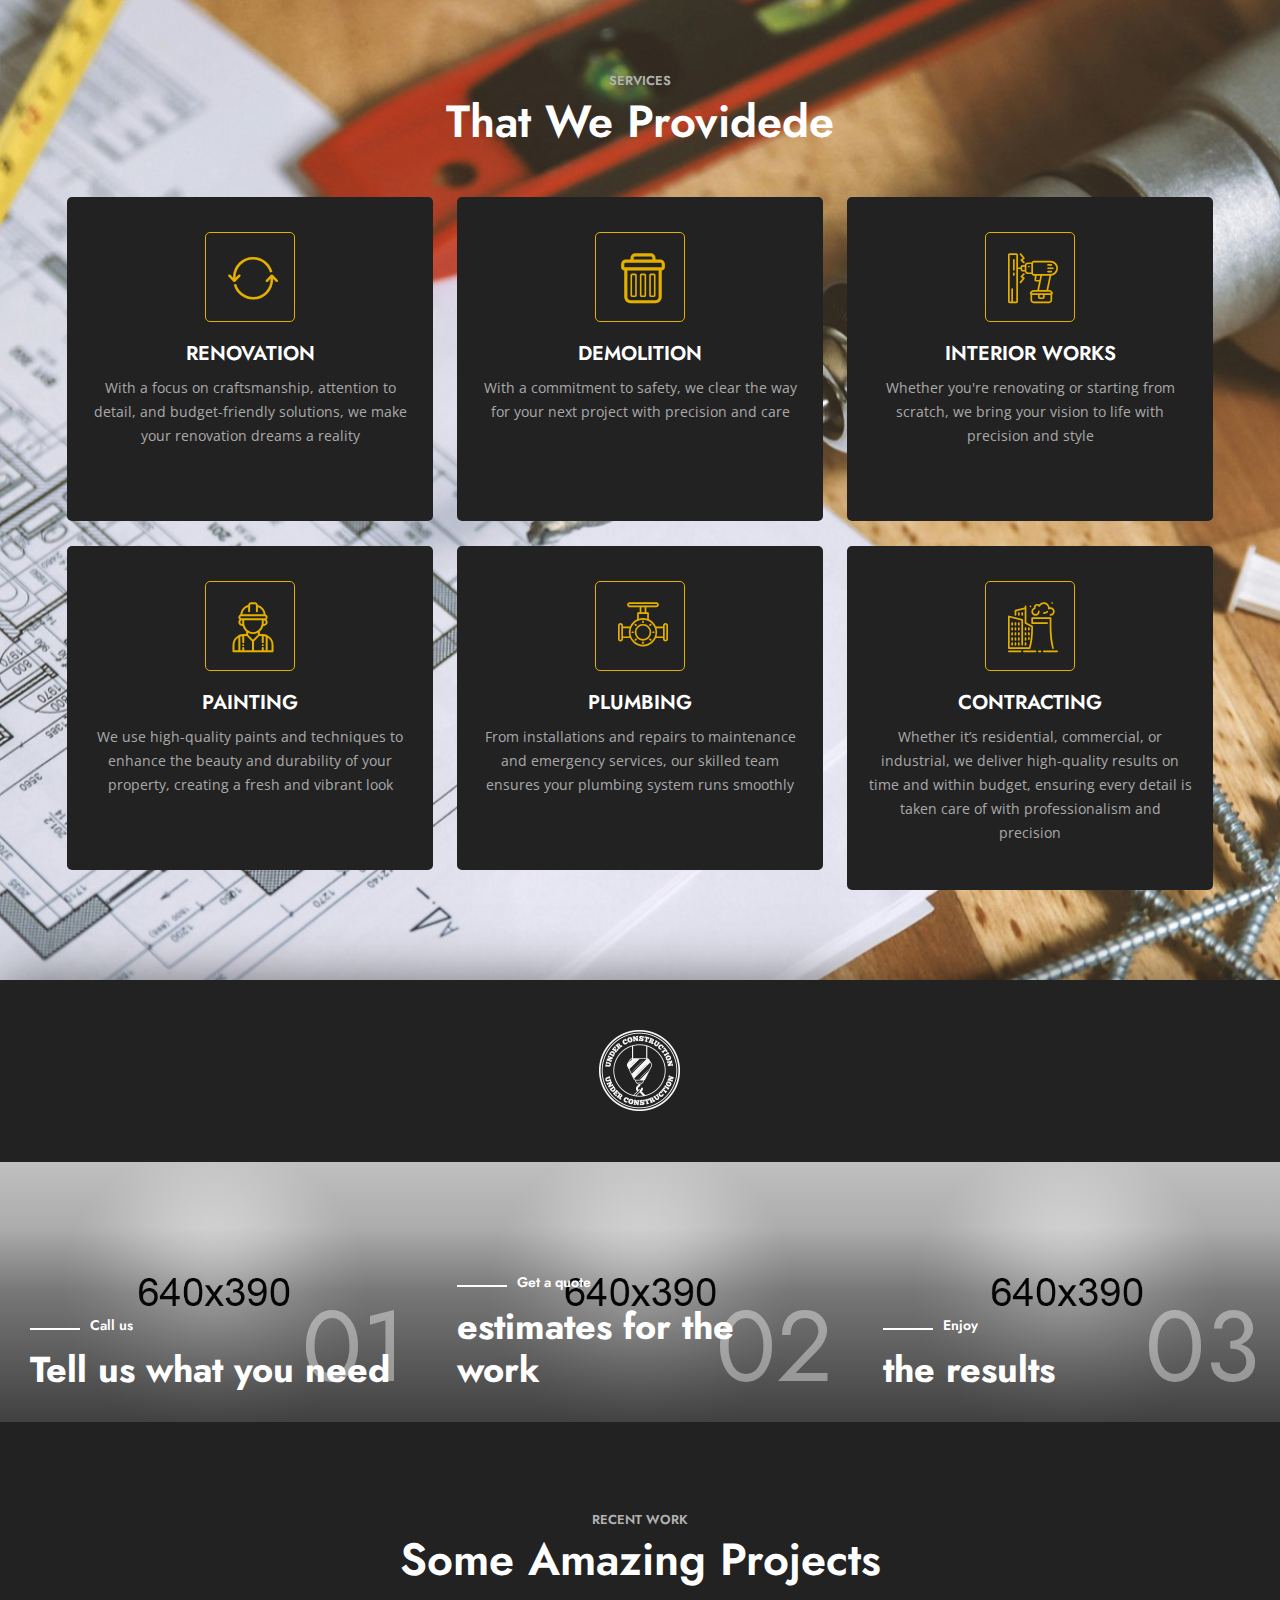
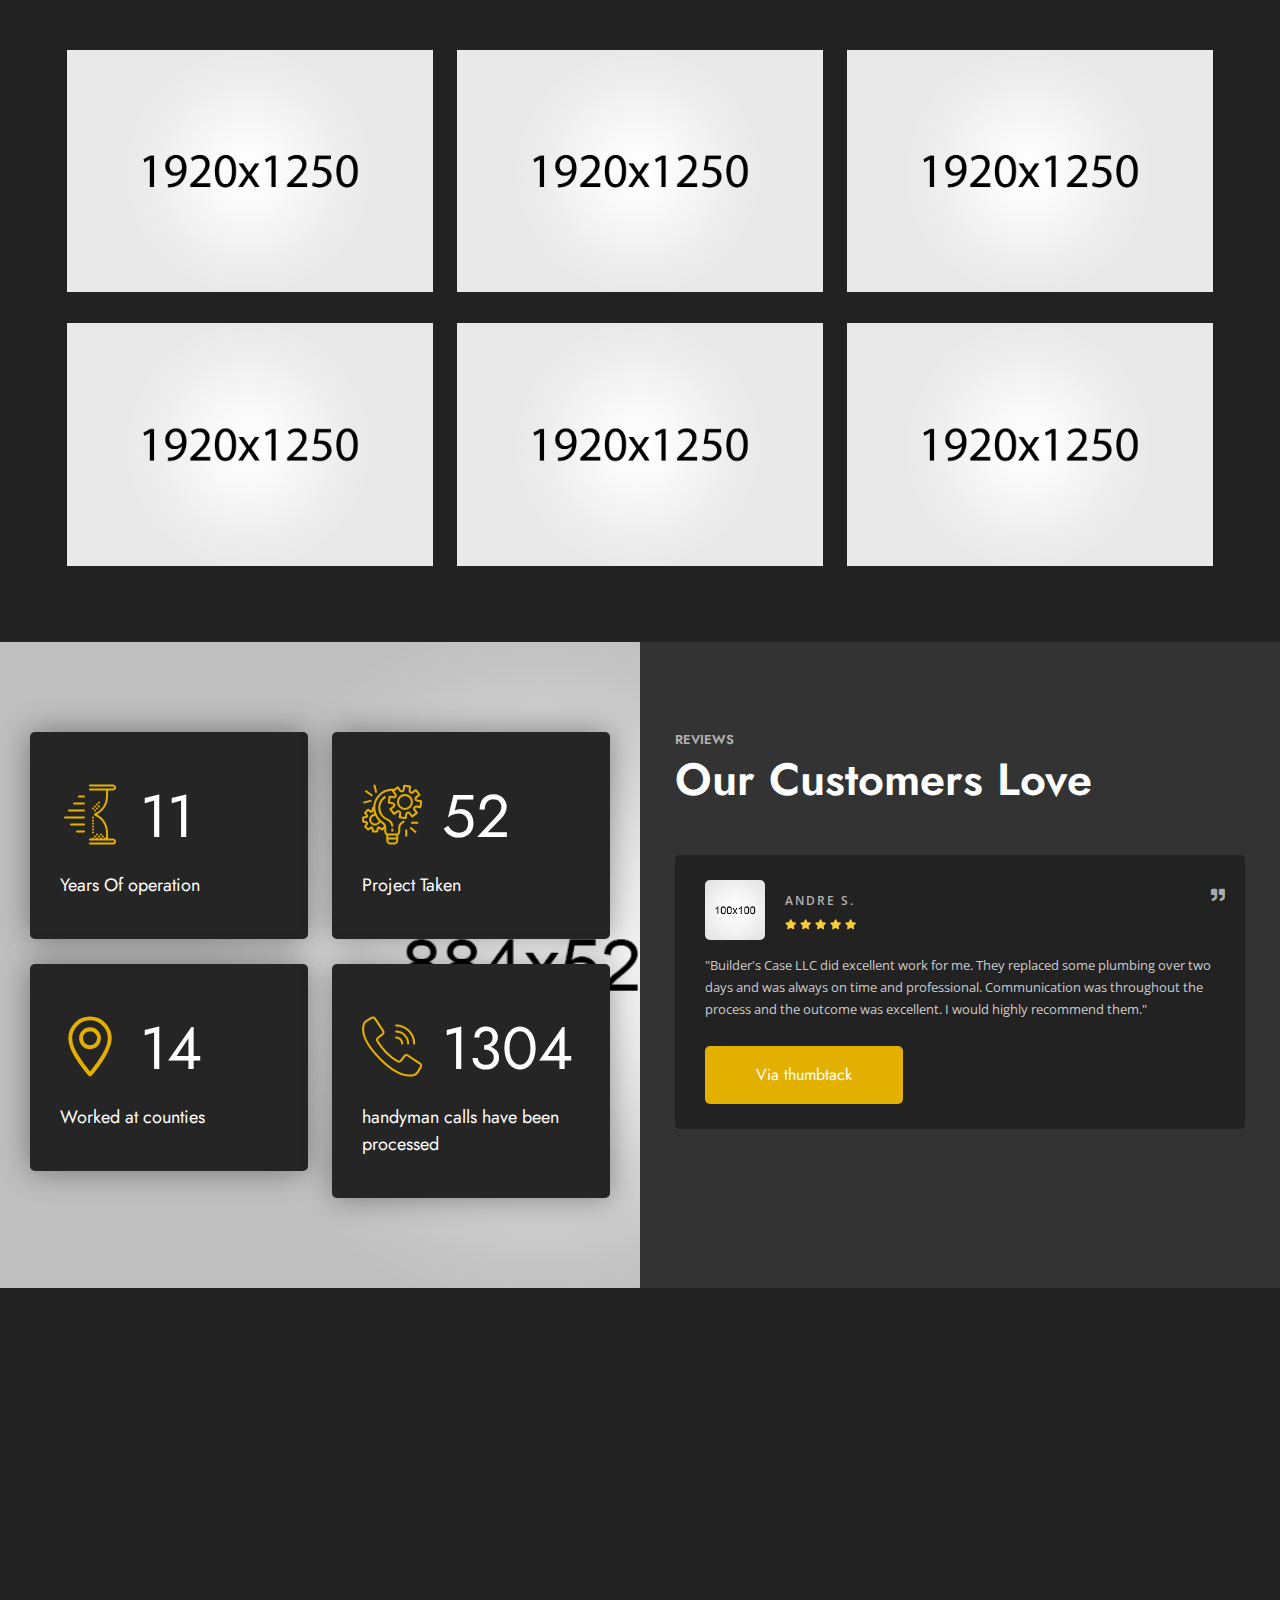
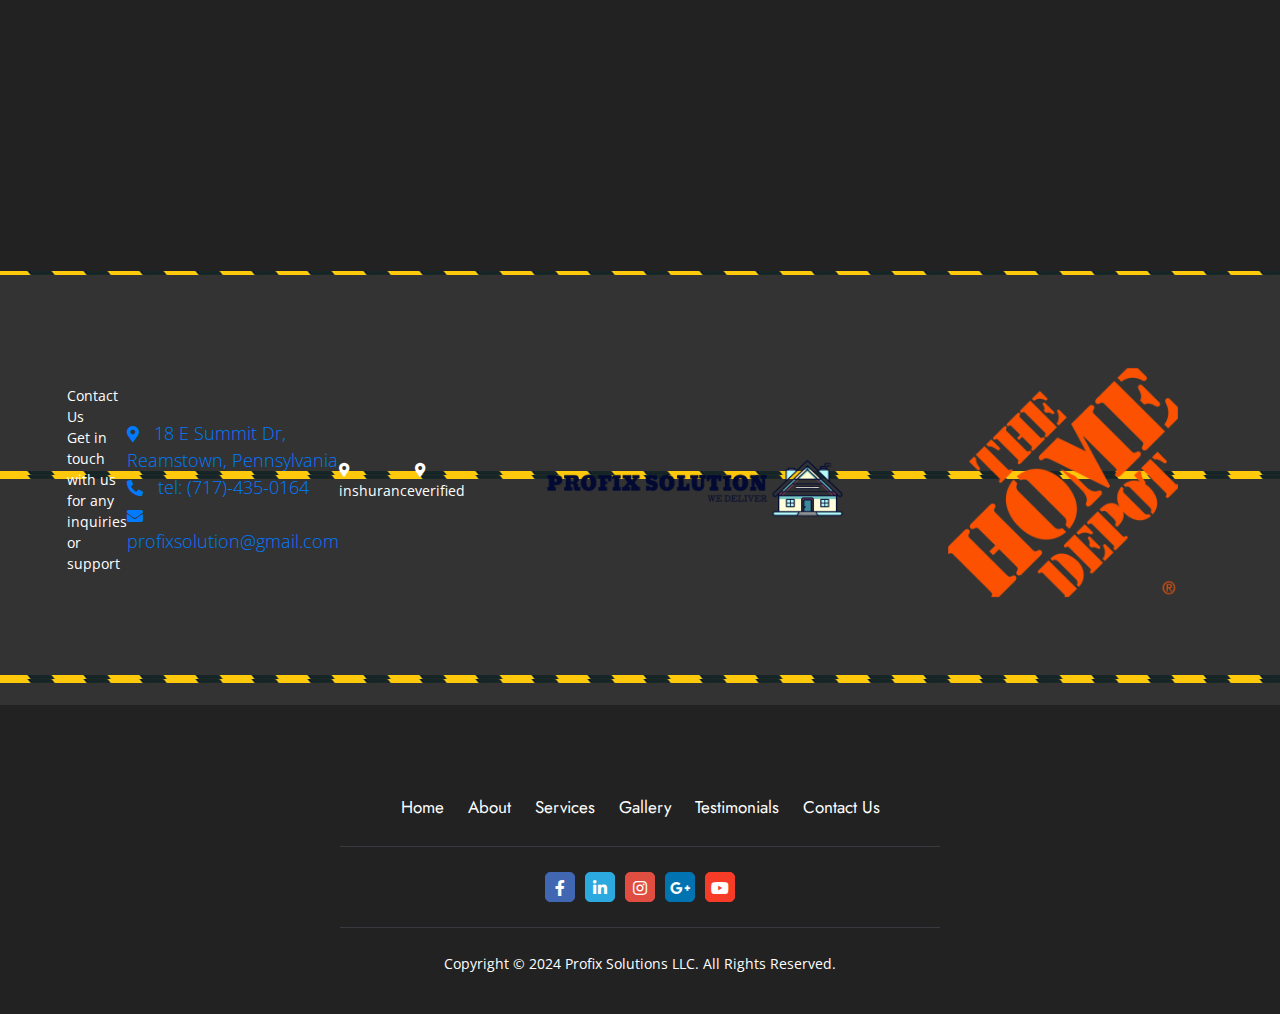
==== commit a103356a: "hd logo" ====
--- a/index.html
+++ b/index.html
@@ -597,6 +597,12 @@
 		<div class="contact-logo">
 			<a href="index.html"><img alt="" src="images/logo.png" /></a>
 		</div>
+		<div class="contact-logo">
+			<a href="index.html"><img alt="" src="images/milwaukee-logo.png" /></a>
+		</div>
+		<div class="contact-logo">
+			<a href="index.html"><img alt="" src="images/home-depo-logo.png" /></a>
+		</div>
       </div>
     </div>
   </section>
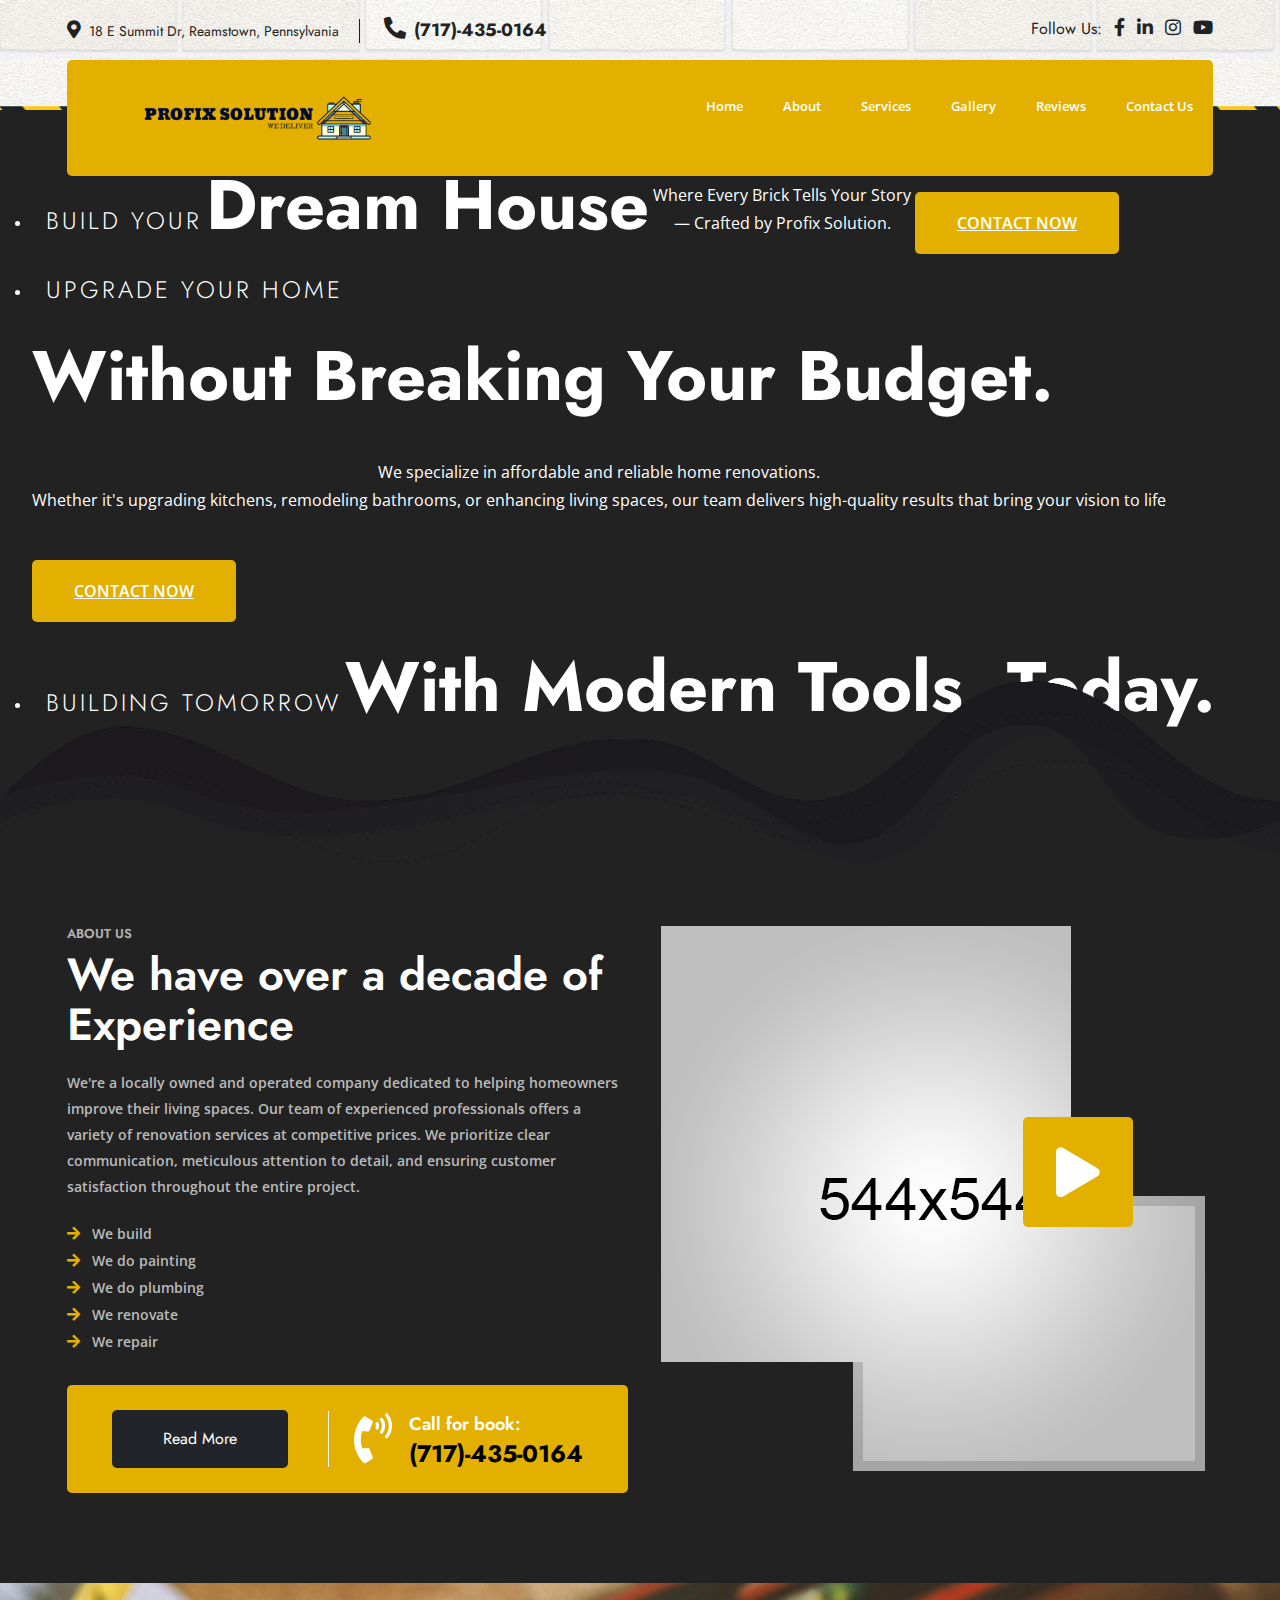
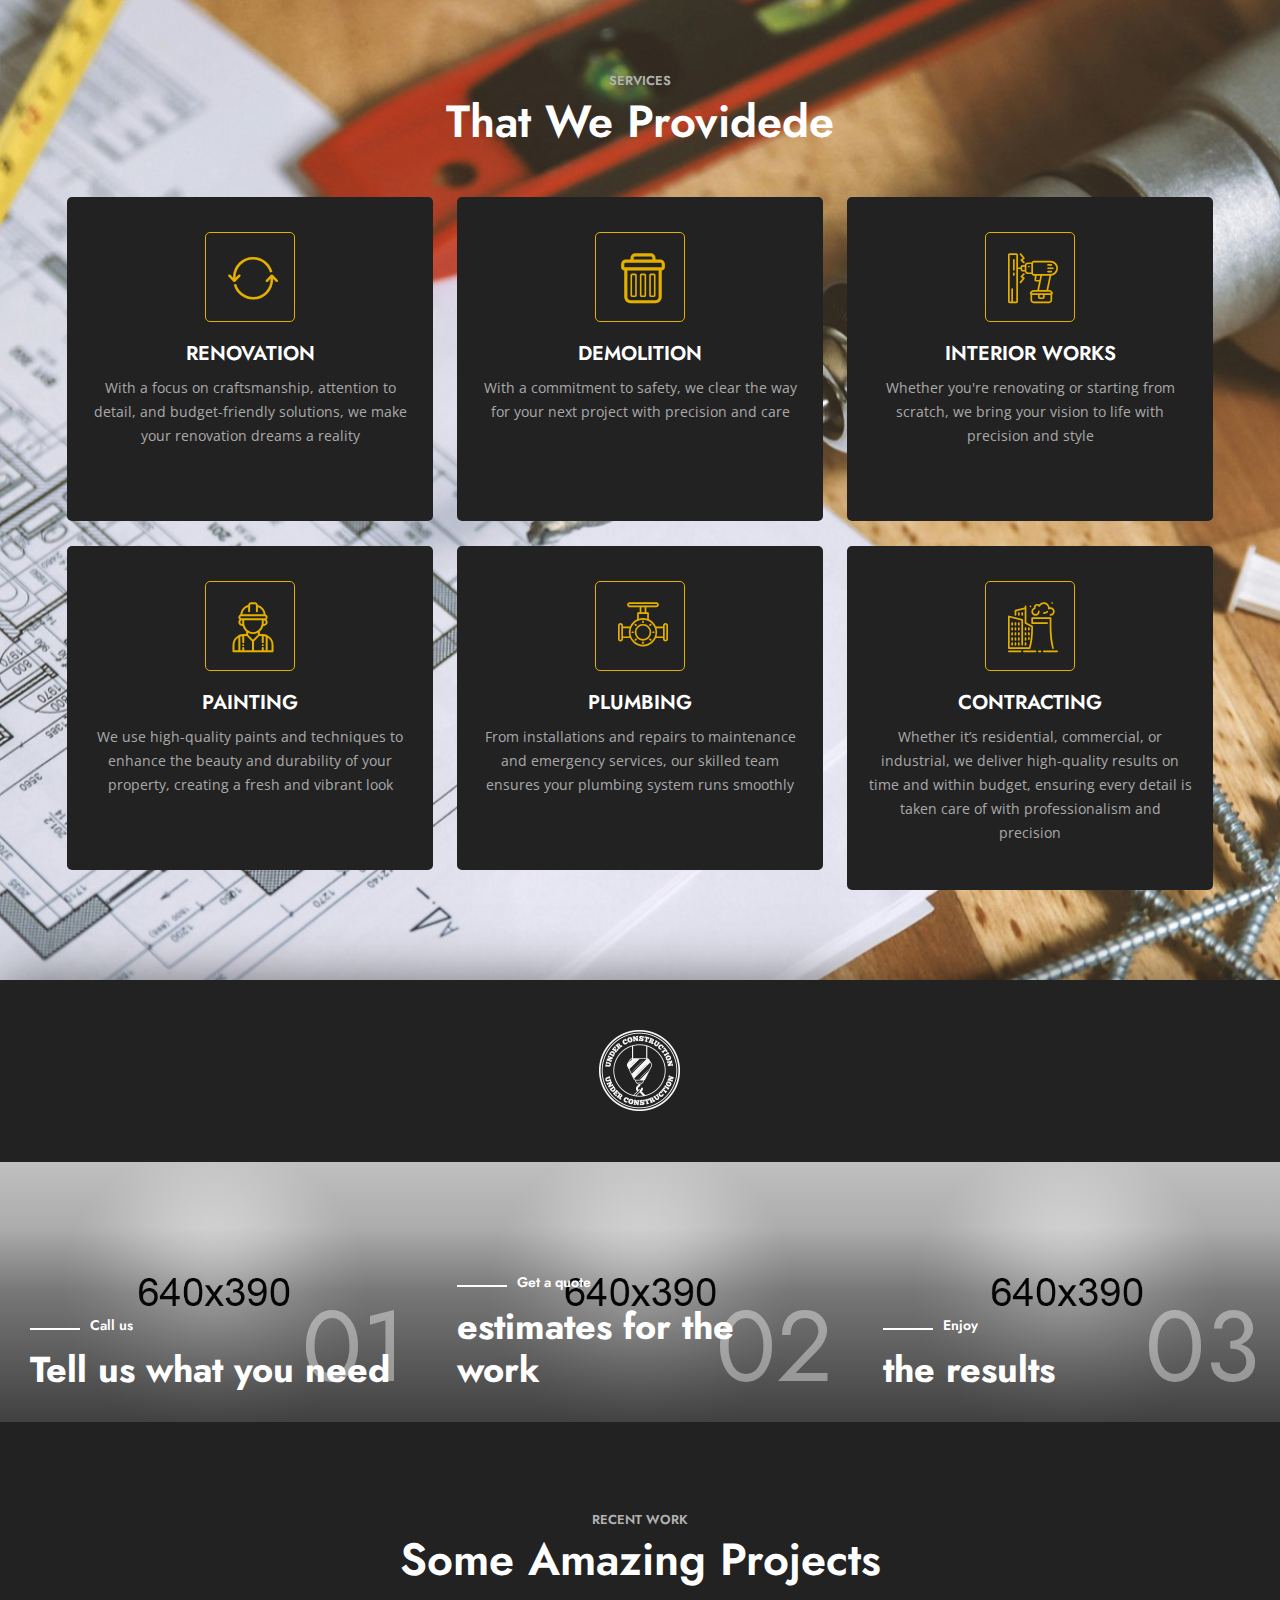
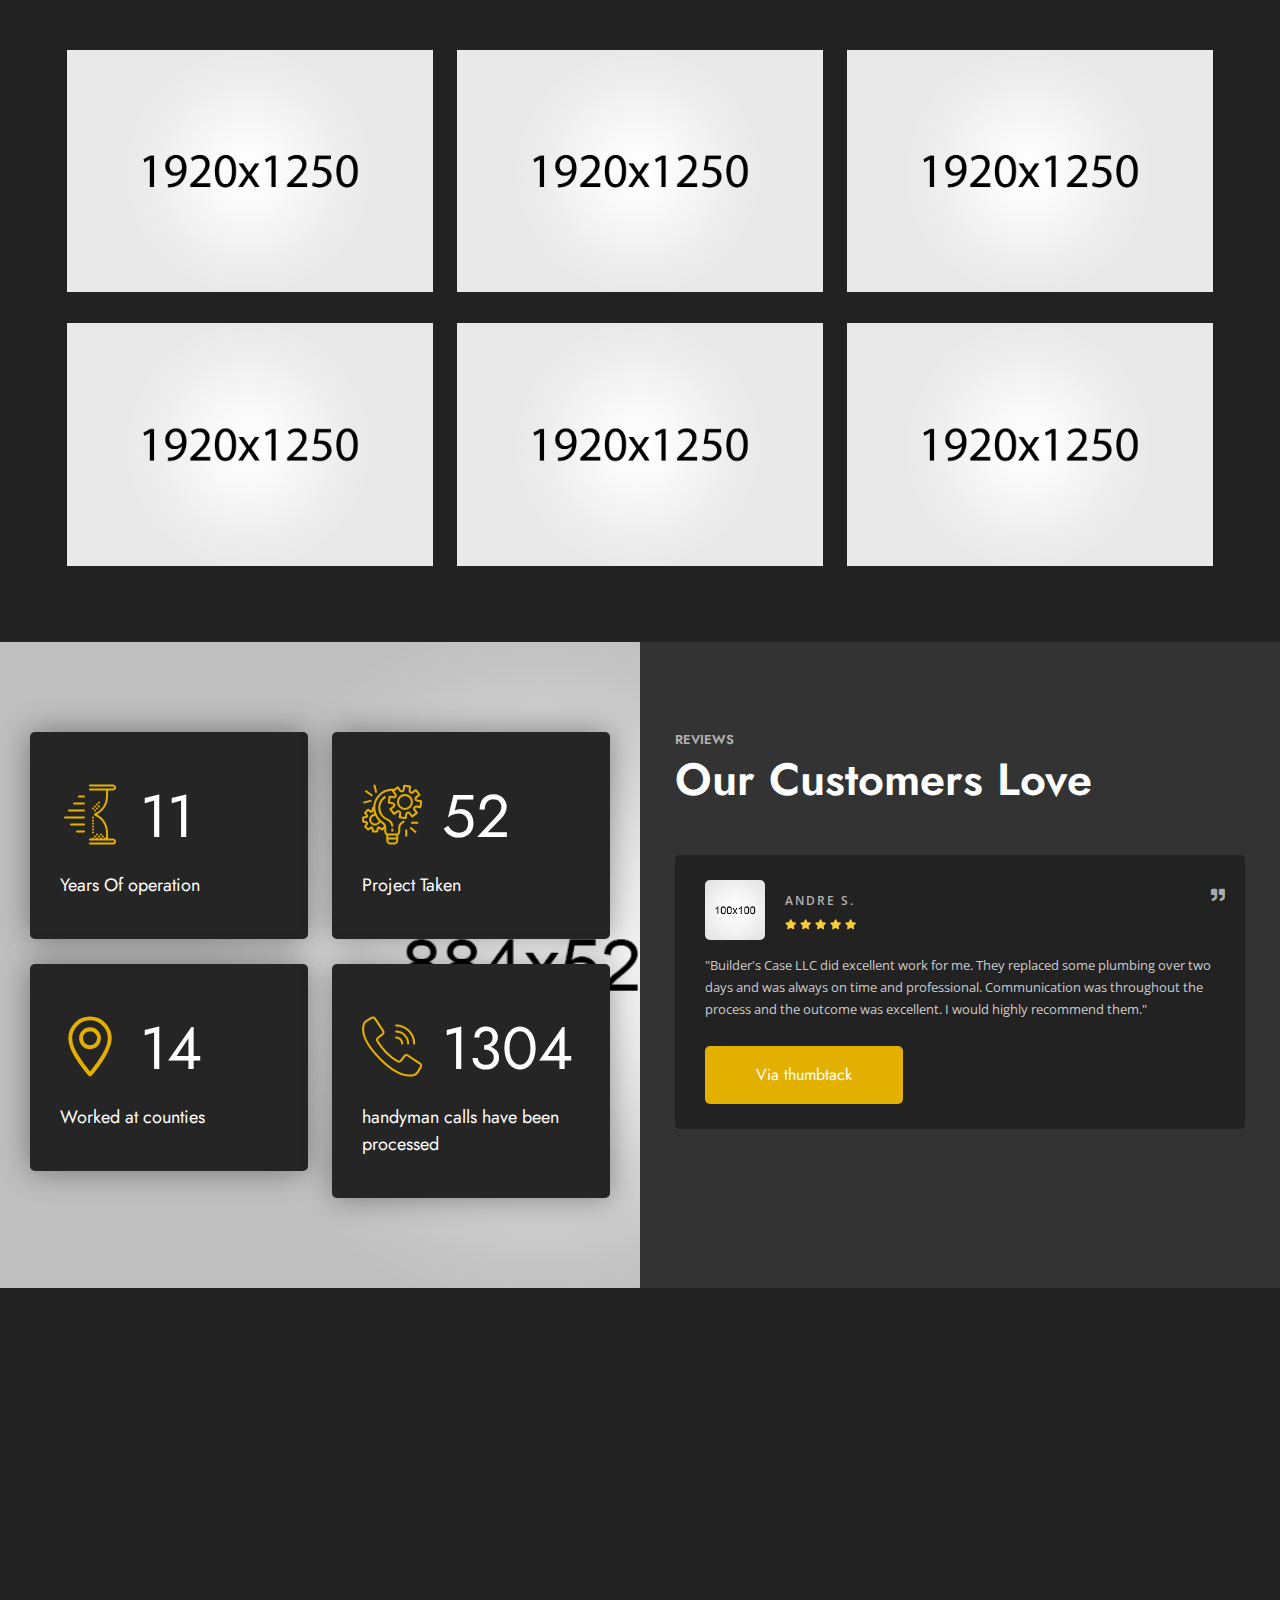
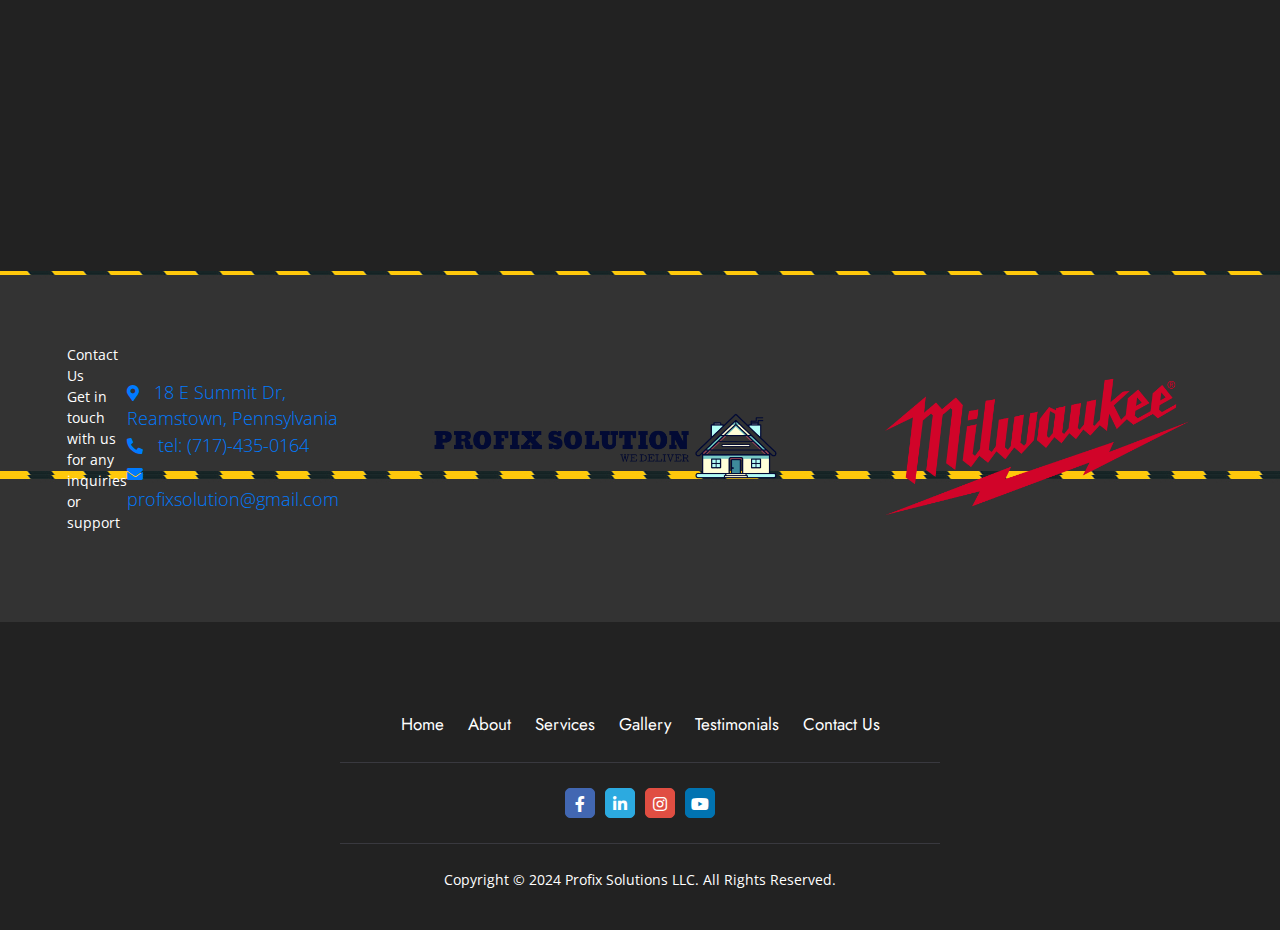
==== commit 709436e7: "Update index.html" ====
--- a/index.html
+++ b/index.html
@@ -37,7 +37,7 @@
 			  <li><a href="#"><i class="fab fa-facebook-f"></i></a></li>
 			  <li><a href="https://www.linkedin.com/company/profix-solution-llc/"><i class="fab fa-linkedin-in"></i></a></li>
 			  <li><a href="https://www.instagram.com/profixsolutionllc?igsh=YzA4eDF0bmVzN2l1"><i class="fab fa-instagram"></i></a></li>
-			  <li><a href="#"><i class="fab fa-google-plus-g"></i></a></li>
+			  <!-- <li><a href="#"><i class="fab fa-google-plus-g"></i></a></li> --> 
 			  <li><a href="https://www.youtube.com/@NormalPeopleHere"><i class="fab fa-youtube"></i></a></li>
             </ul>
           </div>
@@ -588,20 +588,20 @@
 					<li><a href="mailto:profixsolution@gmail.com"><i class="fas fa-envelope"></i> profixsolution@gmail.com</a></li>
 			</ul>
 		</div>
-		<div class="contact-inshurance"> 
-			<p><i class="fas fa-map-marker-alt"> </i>inshurance</p>
-		</div>
-		<div class="contact-verified">
+		<!-- <div class="contact-inshurance"> 
+			<p><i class="fas fa-map-marker-alt"> </i>inshurance</p> 
+		</div> -->
+		<!-- <div class="contact-verified">
 			<p><i class="fas fa-map-marker-alt"> </i>verified</p>
-		</div>
+		</div> -->
 		<div class="contact-logo">
 			<a href="index.html"><img alt="" src="images/logo.png" /></a>
 		</div>
 		<div class="contact-logo">
-			<a href="index.html"><img alt="" src="images/milwaukee-logo.png" /></a>
+			<a href="index.html"><img alt="" src="images/logo-milwaukee.png" /></a>
 		</div>
 		<div class="contact-logo">
-			<a href="index.html"><img alt="" src="images/home-depo-logo.png" /></a>
+			<a href="index.html"><img alt="" src="images/logo-home-depo.png" /></a>
 		</div>
       </div>
     </div>
@@ -623,7 +623,7 @@
           <li><a href="#"><i class="fab fa-facebook-f"></i></a></li>
           <li><a href="https://www.linkedin.com/company/profix-solution-llc/"><i class="fab fa-linkedin-in"></i></a></li>
 		  <li><a href="https://www.instagram.com/profixsolutionllc?igsh=YzA4eDF0bmVzN2l1"><i class="fab fa-instagram"></i></a></li>
-		  <li><a href="#"><i class="fab fa-google-plus-g"></i></a></li>
+		  <!-- <li><a href="#"><i class="fab fa-google-plus-g"></i></a></li> --> 
 		  <li><a href="https://www.youtube.com/@NormalPeopleHere"><i class="fab fa-youtube"></i></a></li>
         </ul>
         <div class="copyright">Copyright © 2024 Profix Solutions LLC. All Rights Reserved.</div>
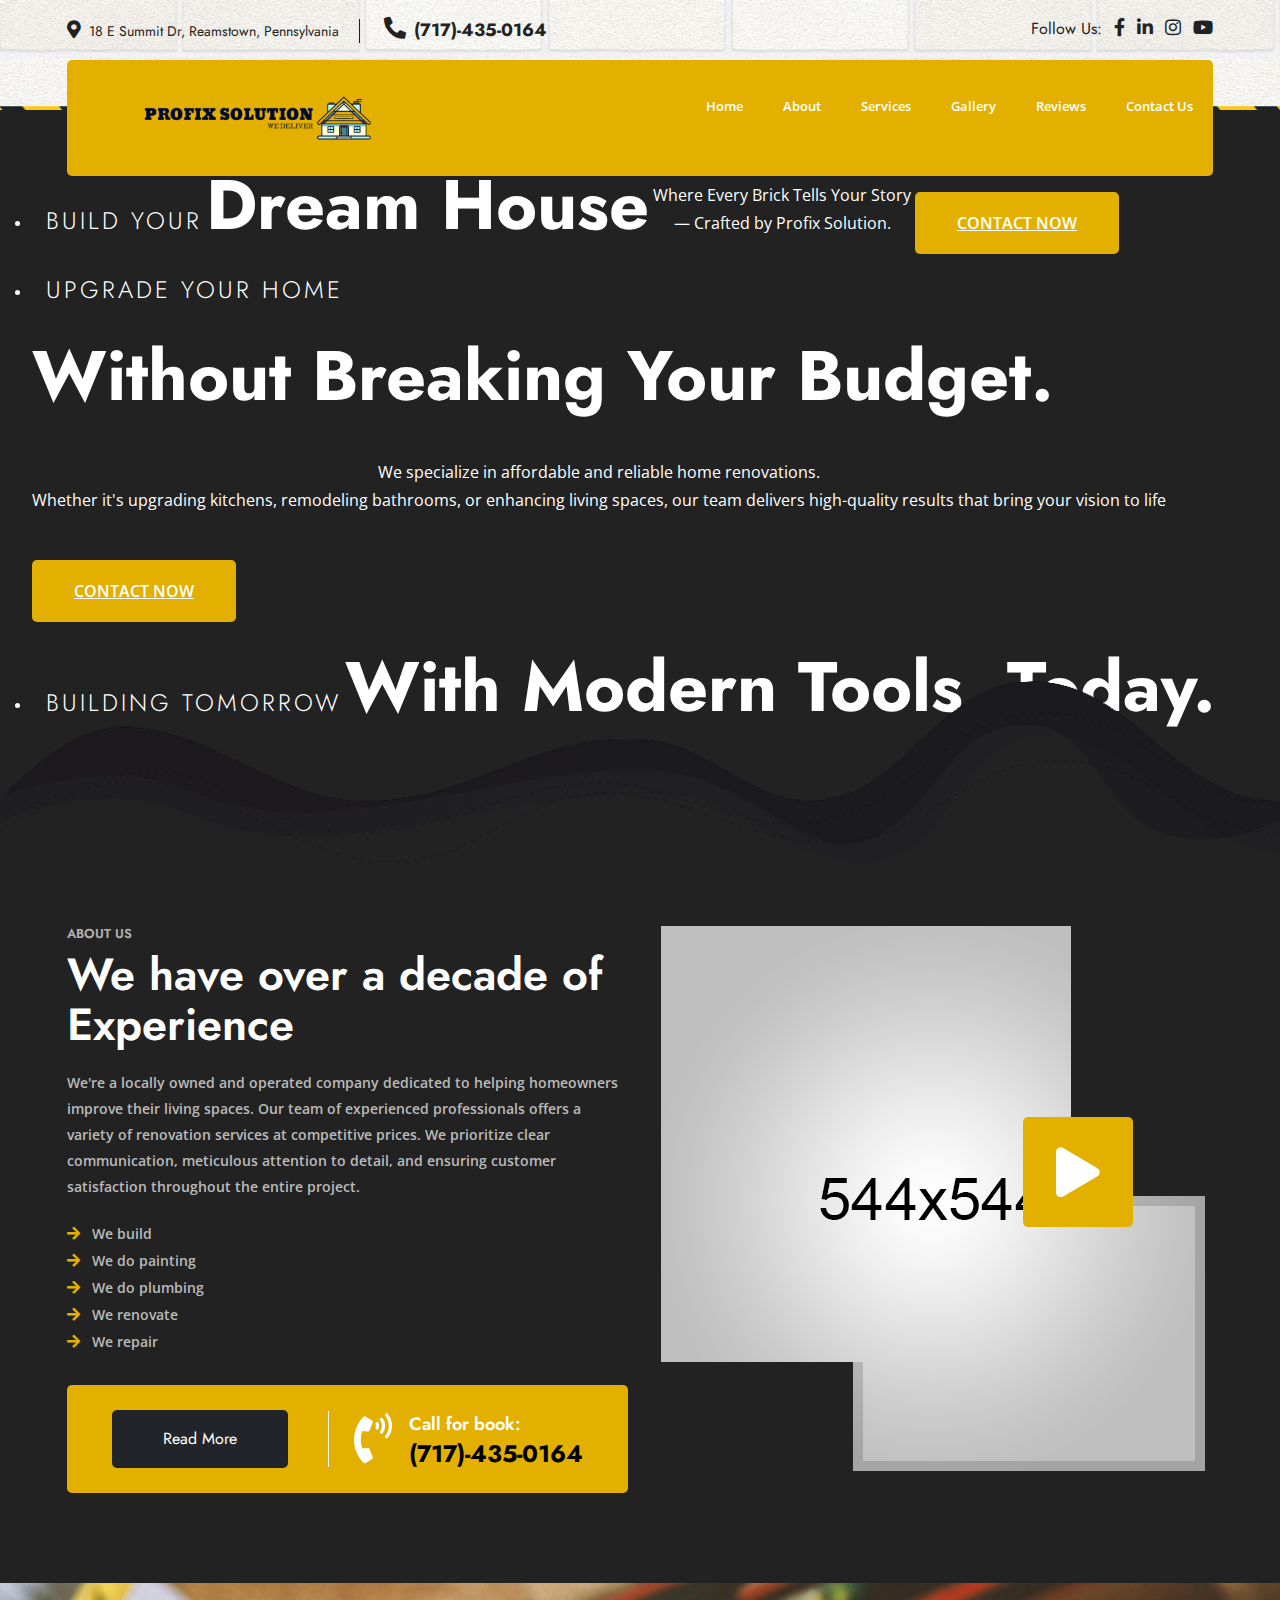
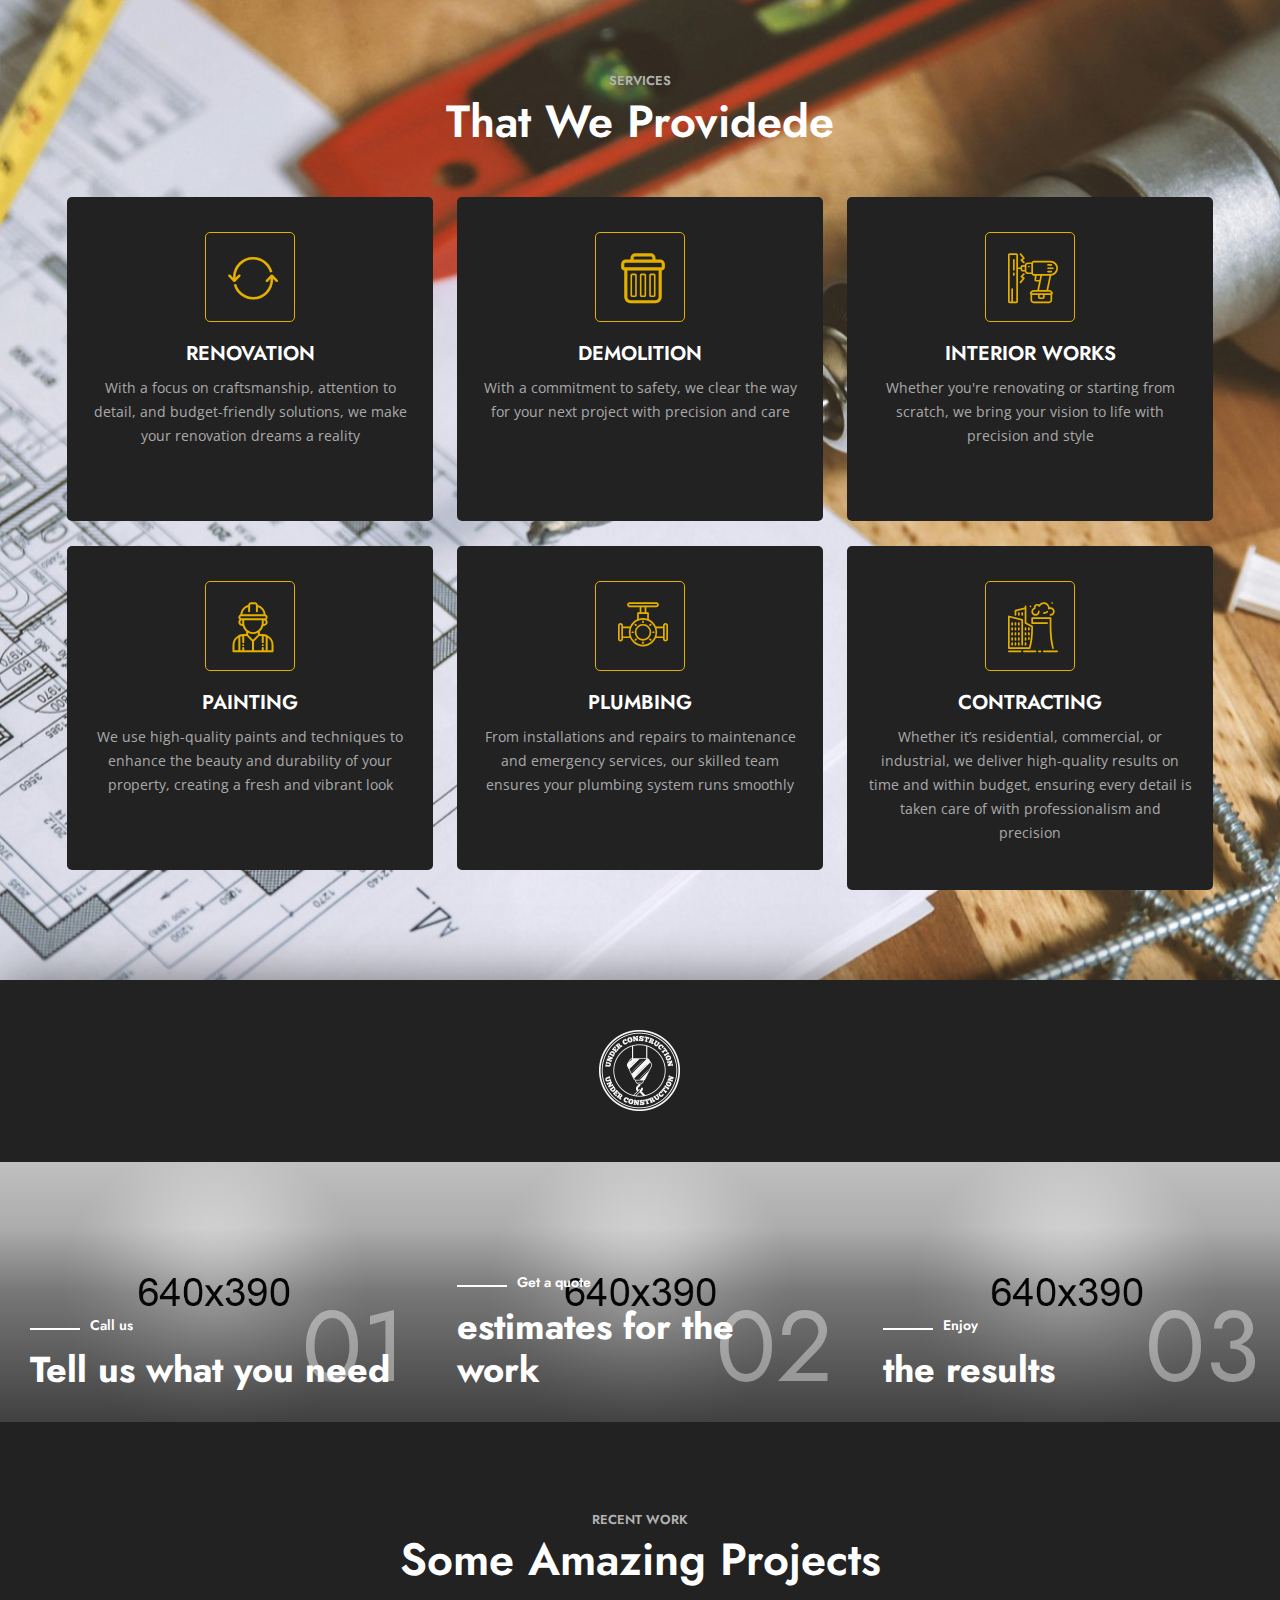
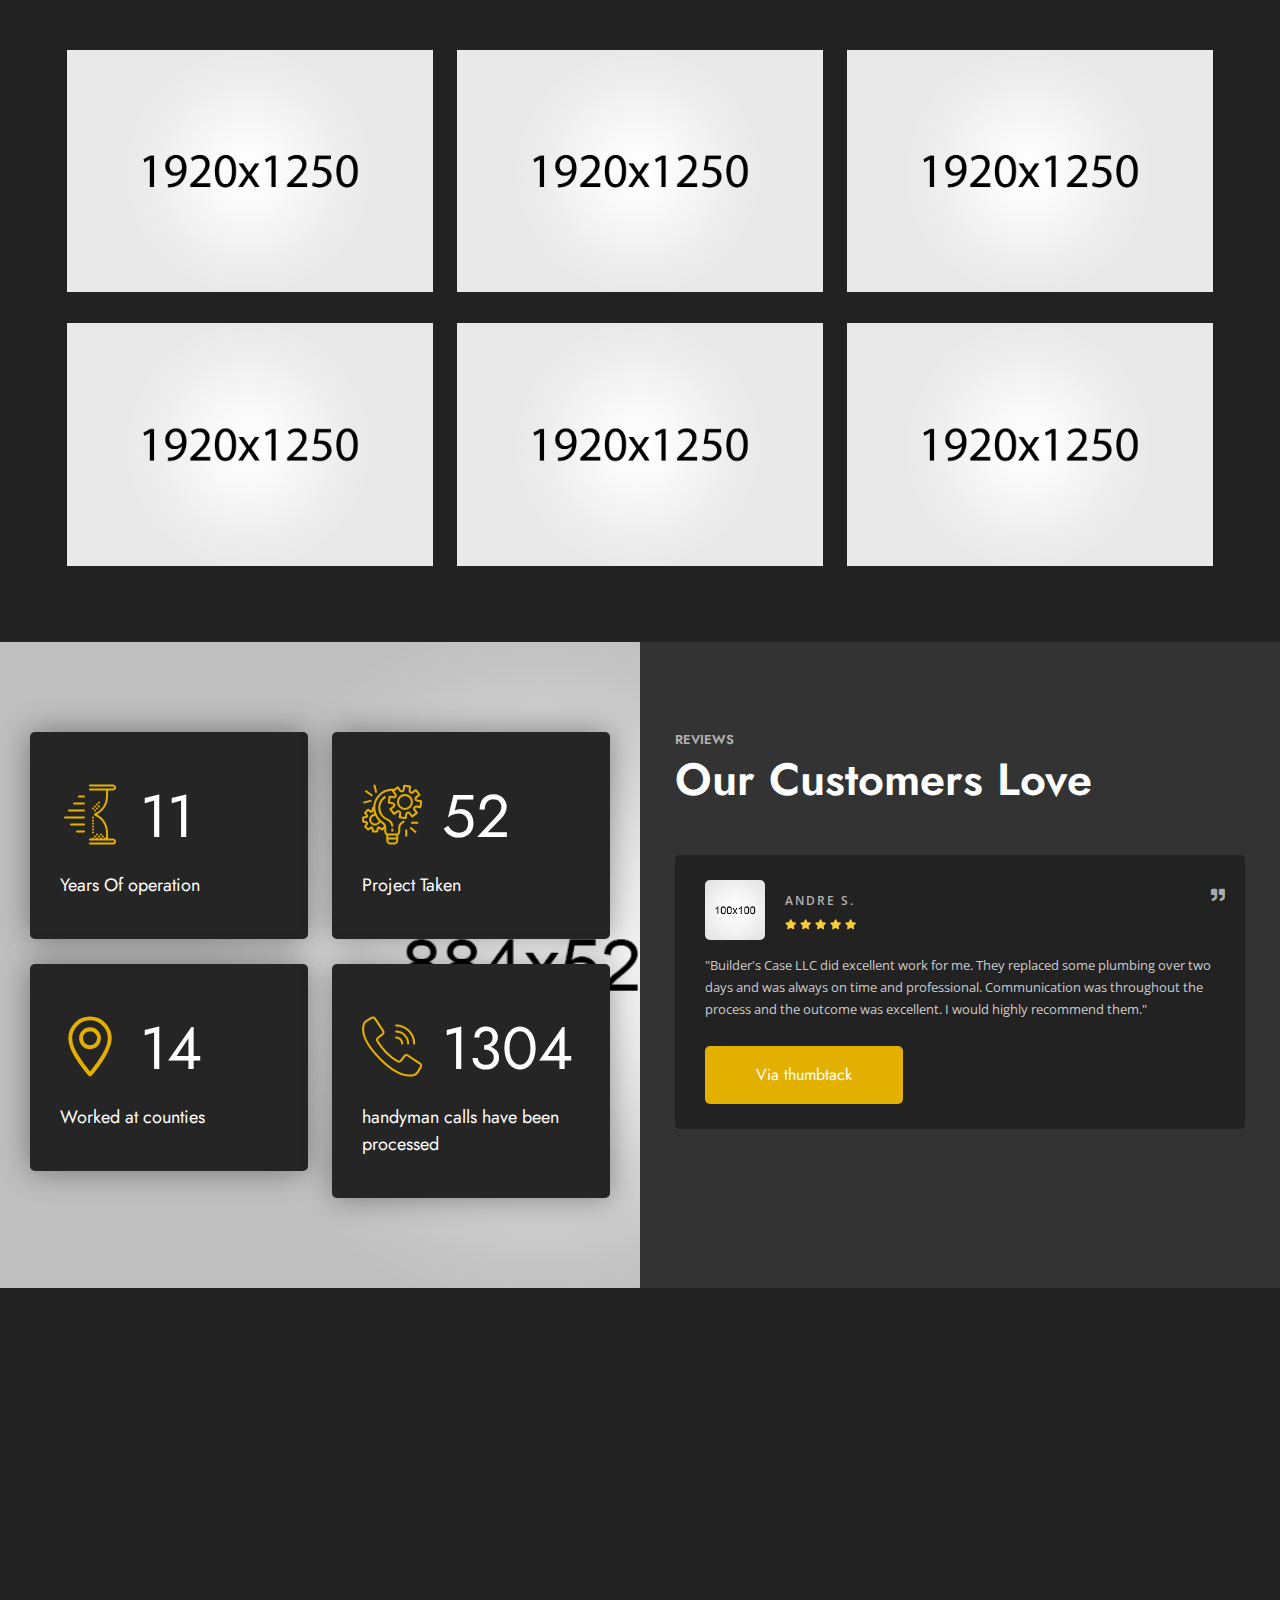
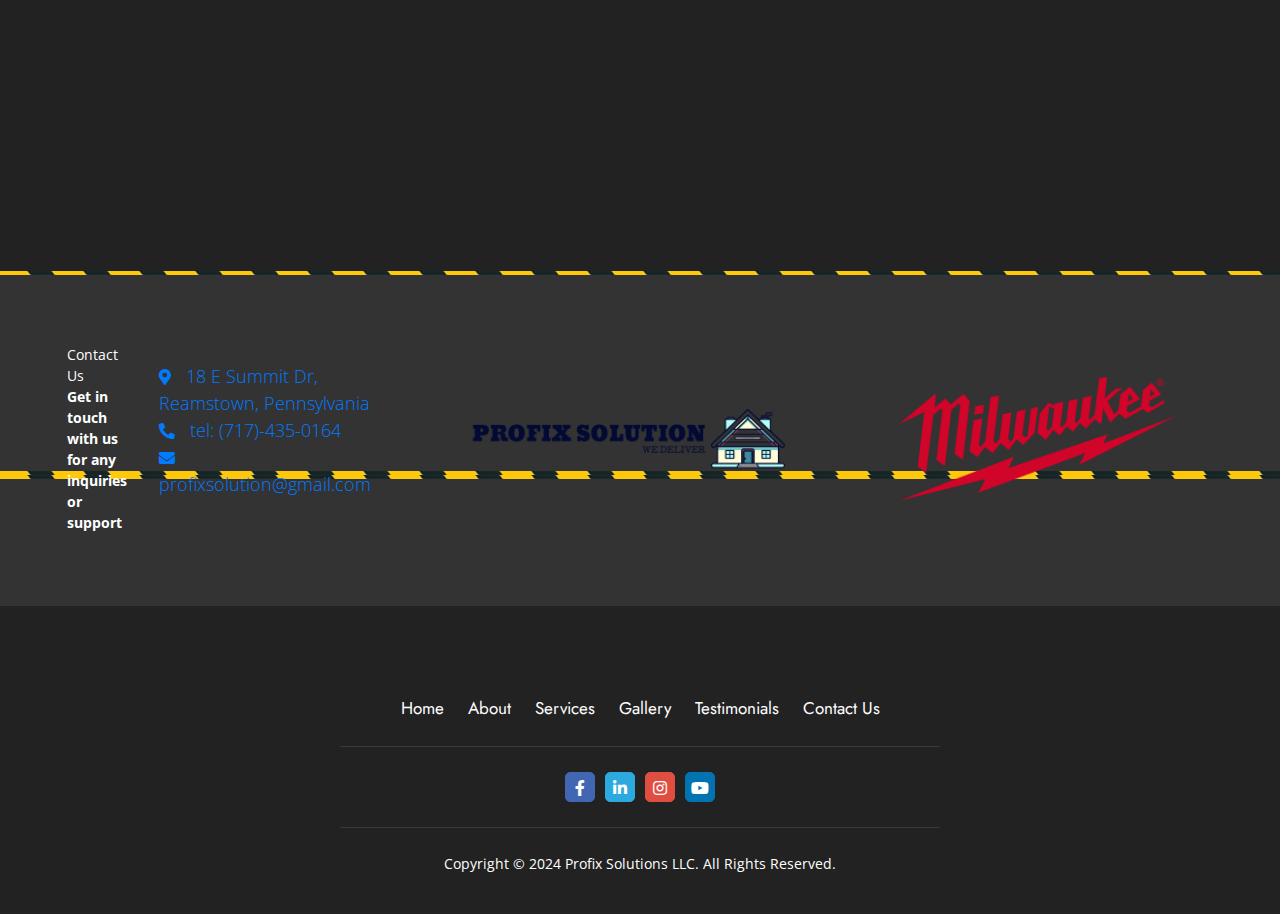
==== commit ddae1c3e: "Update index.html" ====
--- a/index.html
+++ b/index.html
@@ -34,7 +34,7 @@
           <div class="topbar-right">
             <p>Follow Us:</p>
             <ul>
-			  <li><a href="#"><i class="fab fa-facebook-f"></i></a></li>
+			  <li><a href="https://www.facebook.com/ProfixSolutionllc/"><i class="fab fa-facebook-f"></i></a></li>
 			  <li><a href="https://www.linkedin.com/company/profix-solution-llc/"><i class="fab fa-linkedin-in"></i></a></li>
 			  <li><a href="https://www.instagram.com/profixsolutionllc?igsh=YzA4eDF0bmVzN2l1"><i class="fab fa-instagram"></i></a></li>
 			  <!-- <li><a href="#"><i class="fab fa-google-plus-g"></i></a></li> --> 
@@ -306,7 +306,7 @@
                   <div class="hover-effect-caption-content-inner">
                     <p class="ih-fade-left ih-delay-sm icon"> <a href="images/project-1.jpg" title="Portofolio-2" data-fancybox="images" class="lightbox-image"><i class="fa fa-search"></i></a></p>
                     <div class="caption">
-                      <p class="ih-fade-right ih-delay-md">by profix solution</p>
+                      <p class="ih-fade-right ih-delay-md">BY PROFIX SOLUTION</p>
                       <h3 class="ih-fade-right ih-delay-md">Home construction</h3>
                     </div>
                   </div>
@@ -324,8 +324,8 @@
                   <div class="hover-effect-caption-content-inner">
                     <p class="ih-fade-left ih-delay-sm icon"> <a href="images/project-2.jpg" title="Portofolio-2" data-fancybox="images" class="lightbox-image"><i class="fa fa-search"></i></a></p>
                     <div class="caption">
-                      <p class="ih-fade-right ih-delay-md">by profix solution</p>
-                      <h3 class="ih-fade-right ih-delay-md">Startup Solution</h3>
+                      <p class="ih-fade-right ih-delay-md">BY PROFIX SOLUTION</p>
+                      <h3 class="ih-fade-right ih-delay-md">Bathroom reconstruction</h3>
                     </div>
                   </div>
                 </div>
@@ -342,8 +342,8 @@
                   <div class="hover-effect-caption-content-inner">
                     <p class="ih-fade-left ih-delay-sm icon"> <a href="images/project-3.jpg" title="Portofolio-2" data-fancybox="images" class="lightbox-image"><i class="fa fa-search"></i></a></p>
                     <div class="caption">
-                      <p class="ih-fade-right ih-delay-md">by profix solution</p>
-                      <h3 class="ih-fade-right ih-delay-md">Startup Solution</h3>
+                      <p class="ih-fade-right ih-delay-md">BY PROFIX SOLUTION</p>
+                      <h3 class="ih-fade-right ih-delay-md">Bathroom reconstruction</h3>
                     </div>
                   </div>
                 </div>
@@ -360,8 +360,8 @@
                   <div class="hover-effect-caption-content-inner">
                     <p class="ih-fade-left ih-delay-sm icon"> <a href="images/project-4.jpg" title="Portofolio-2" data-fancybox="images" class="lightbox-image"><i class="fa fa-search"></i></a></p>
                     <div class="caption">
-                      <p class="ih-fade-right ih-delay-md">by profix solution</p>
-                      <h3 class="ih-fade-right ih-delay-md">Startup Solution</h3>
+                      <p class="ih-fade-right ih-delay-md">BY PROFIX SOLUTION</p>
+                      <h3 class="ih-fade-right ih-delay-md">Bathroom reconstruction</h3>
                     </div>
                   </div>
                 </div>
@@ -378,8 +378,8 @@
                   <div class="hover-effect-caption-content-inner">
                     <p class="ih-fade-left ih-delay-sm icon"> <a href="images/project-5.jpg" title="Portofolio-2" data-fancybox="images" class="lightbox-image"><i class="fa fa-search"></i></a></p>
                     <div class="caption">
-                      <p class="ih-fade-right ih-delay-md">by profix solution</p>
-                      <h3 class="ih-fade-right ih-delay-md">Startup Solution</h3>
+                      <p class="ih-fade-right ih-delay-md">BY PROFIX SOLUTION</p>
+                      <h3 class="ih-fade-right ih-delay-md">Dental clinic reception construction</h3>
                     </div>
                   </div>
                 </div>
@@ -396,8 +396,8 @@
                   <div class="hover-effect-caption-content-inner">
                     <p class="ih-fade-left ih-delay-sm icon"> <a href="images/project-6.jpg" title="Portofolio-2" data-fancybox="images" class="lightbox-image"><i class="fa fa-search"></i></a></p>
                     <div class="caption">
-                      <p class="ih-fade-right ih-delay-md">by profix solution</p>
-                      <h3 class="ih-fade-right ih-delay-md">Startup Solution</h3>
+                      <p class="ih-fade-right ih-delay-md">BY PROFIX SOLUTION</p>
+                      <h3 class="ih-fade-right ih-delay-md">Dental cabinet construction</h3>
                     </div>
                   </div>
                 </div>
@@ -620,7 +620,7 @@
           <li><a href="#contact">Contact Us</a></li>
         </ul>
         <ul class="social-icons">
-          <li><a href="#"><i class="fab fa-facebook-f"></i></a></li>
+          <li><a href="https://www.facebook.com/ProfixSolutionllc/"><i class="fab fa-facebook-f"></i></a></li>
           <li><a href="https://www.linkedin.com/company/profix-solution-llc/"><i class="fab fa-linkedin-in"></i></a></li>
 		  <li><a href="https://www.instagram.com/profixsolutionllc?igsh=YzA4eDF0bmVzN2l1"><i class="fab fa-instagram"></i></a></li>
 		  <!-- <li><a href="#"><i class="fab fa-google-plus-g"></i></a></li> --> 
--- a/css/style.css
+++ b/css/style.css
@@ -413,12 +413,22 @@
 **********************************************/
 .ct_newsletter_wrap{position:relative; background:url(../images/pattern-footer.jpg) repeat; padding:73px 0px;}
 .newletter_des{position:relative; display:flex; flex-direction:row; justify-content:space-between; align-items:center;}
-.newletter_des h3{font-size:28px; font-weight:bold; margin:0px;}
-.newletter_des .about-description {list-style-type: none; padding: 0; margin: 0; text-align: left;}
-.newletter_des .about-description li {margin-bottom: 1px; font-size: 1.1rem; color: #666; display: flex; align-items: center;}
-.newletter_des .about-description li a {text-decoration: none; color: #007bff; font-weight: 300; transition: color 0.3s ease;}
-.newletter_des .about-description li a:hover {color: #e3b000;}
-.newletter_des .about-description li i {color: #007bff; margin-right: 10px; font-size: 1rem;}
+.newletter_des h3{font-size:24px; font-weight:bold; margin:0px;}
+.newletter_des p{font-size:14px; font-weight:bold; margin:0px;}
+.newletter_des .contact-slogan p{font-size:14px; font-weight:bold; margin:0px;}
+.newletter_des .contact-info {list-style-type: none; padding: 0; margin: 0; text-align: left;}
+.newletter_des .contact-info li {margin-bottom: 1px; font-size: 1.1rem; color: #666; display: flex; align-items: center;}
+.newletter_des .contact-info li a {text-decoration: none; color: #007bff; font-weight: 300; transition: color 0.3s ease;}
+.newletter_des .contact-info li a:hover {color: #e3b000;}
+.newletter_des .contact-info li i {color: #007bff; margin-right: 10px; font-size: 1rem;}
+.newletter_des .contact-inshurance p{font-size:14px; font-weight:bold; margin:0px;}
+.newletter_des .contact-inshurance i{color: #007bff; margin-right: 10px; font-size: 1rem;}
+.newletter_des .contact-verified p{font-size:14px; font-weight:bold; margin:0px;}
+.newletter_des .contact-verified i{color: #007bff; margin-right: 10px; font-size: 1rem;}
+.newletter_des .contact-logo{padding:10px 0px 10px 15px;} 
+.newletter_des .contact-logo a:hover {color: #e3b000;}
+
+
 
 /*********************************************
            contactWrapp Style
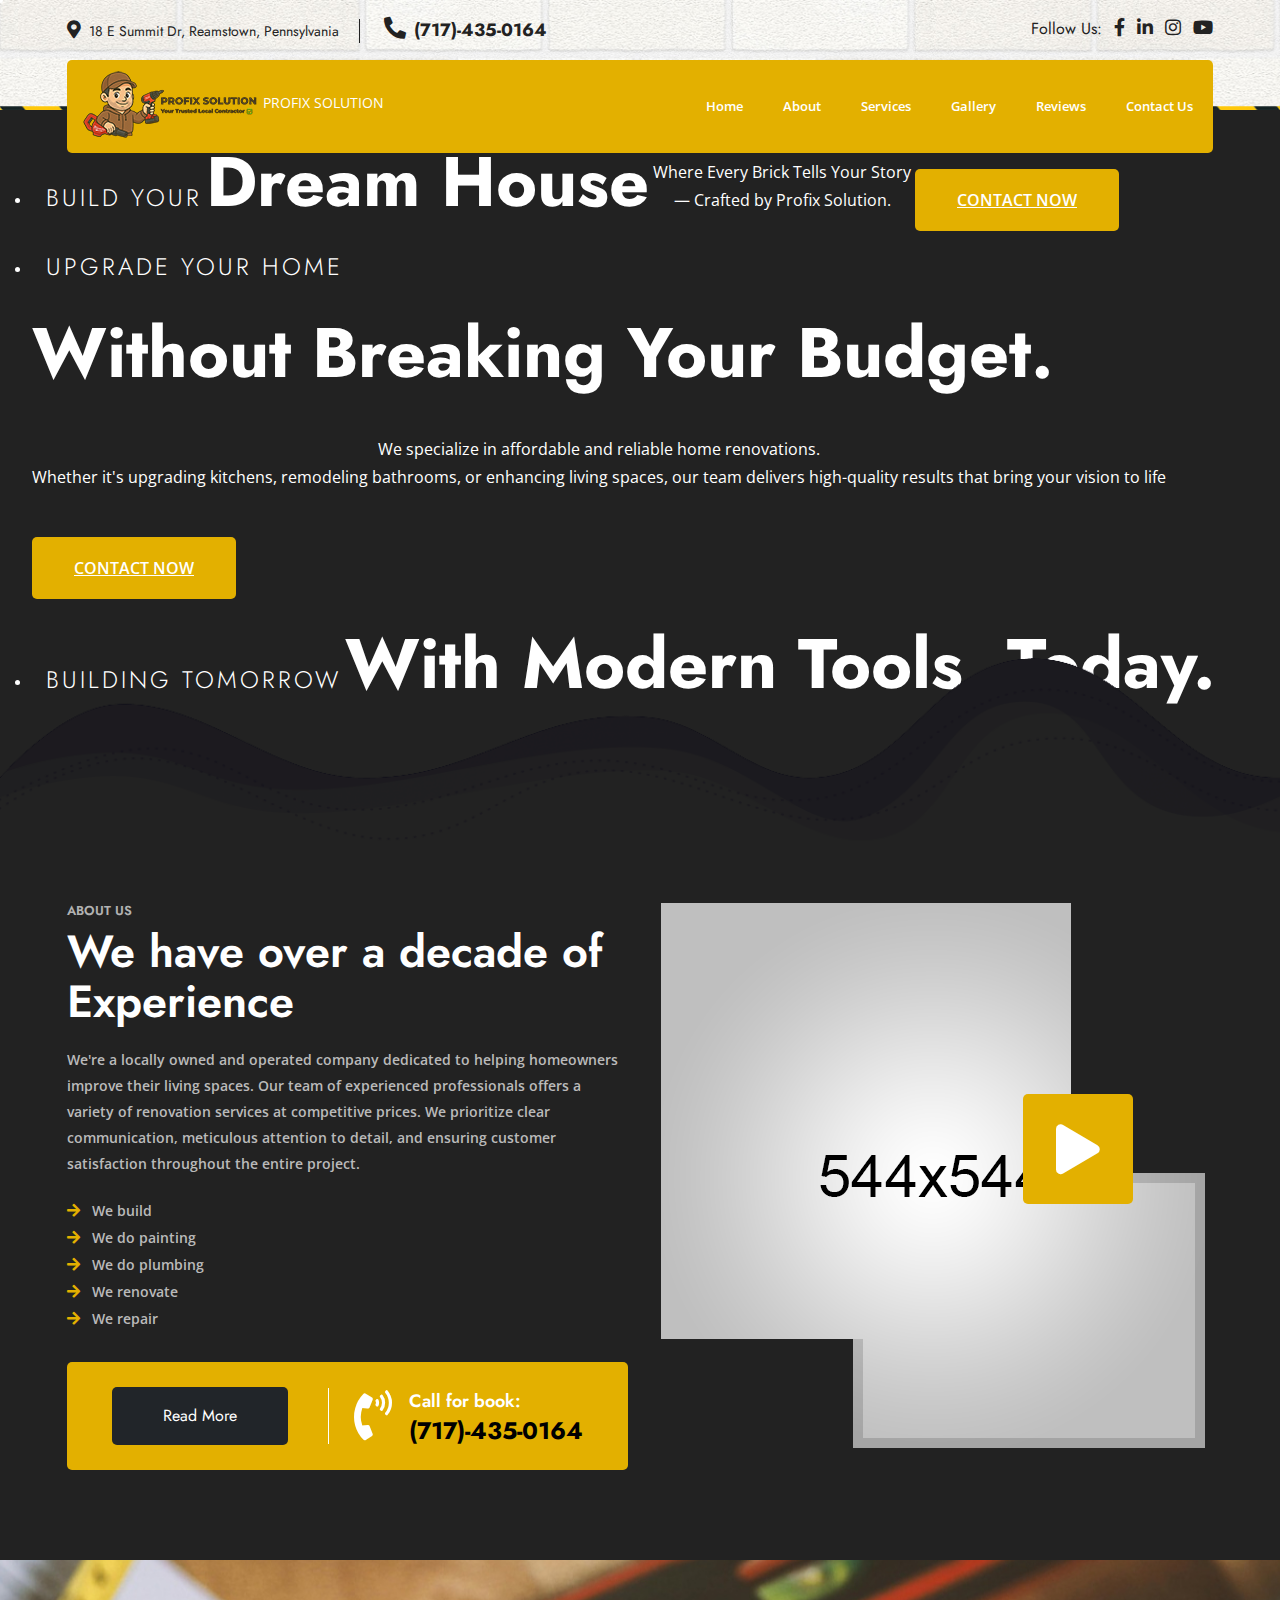
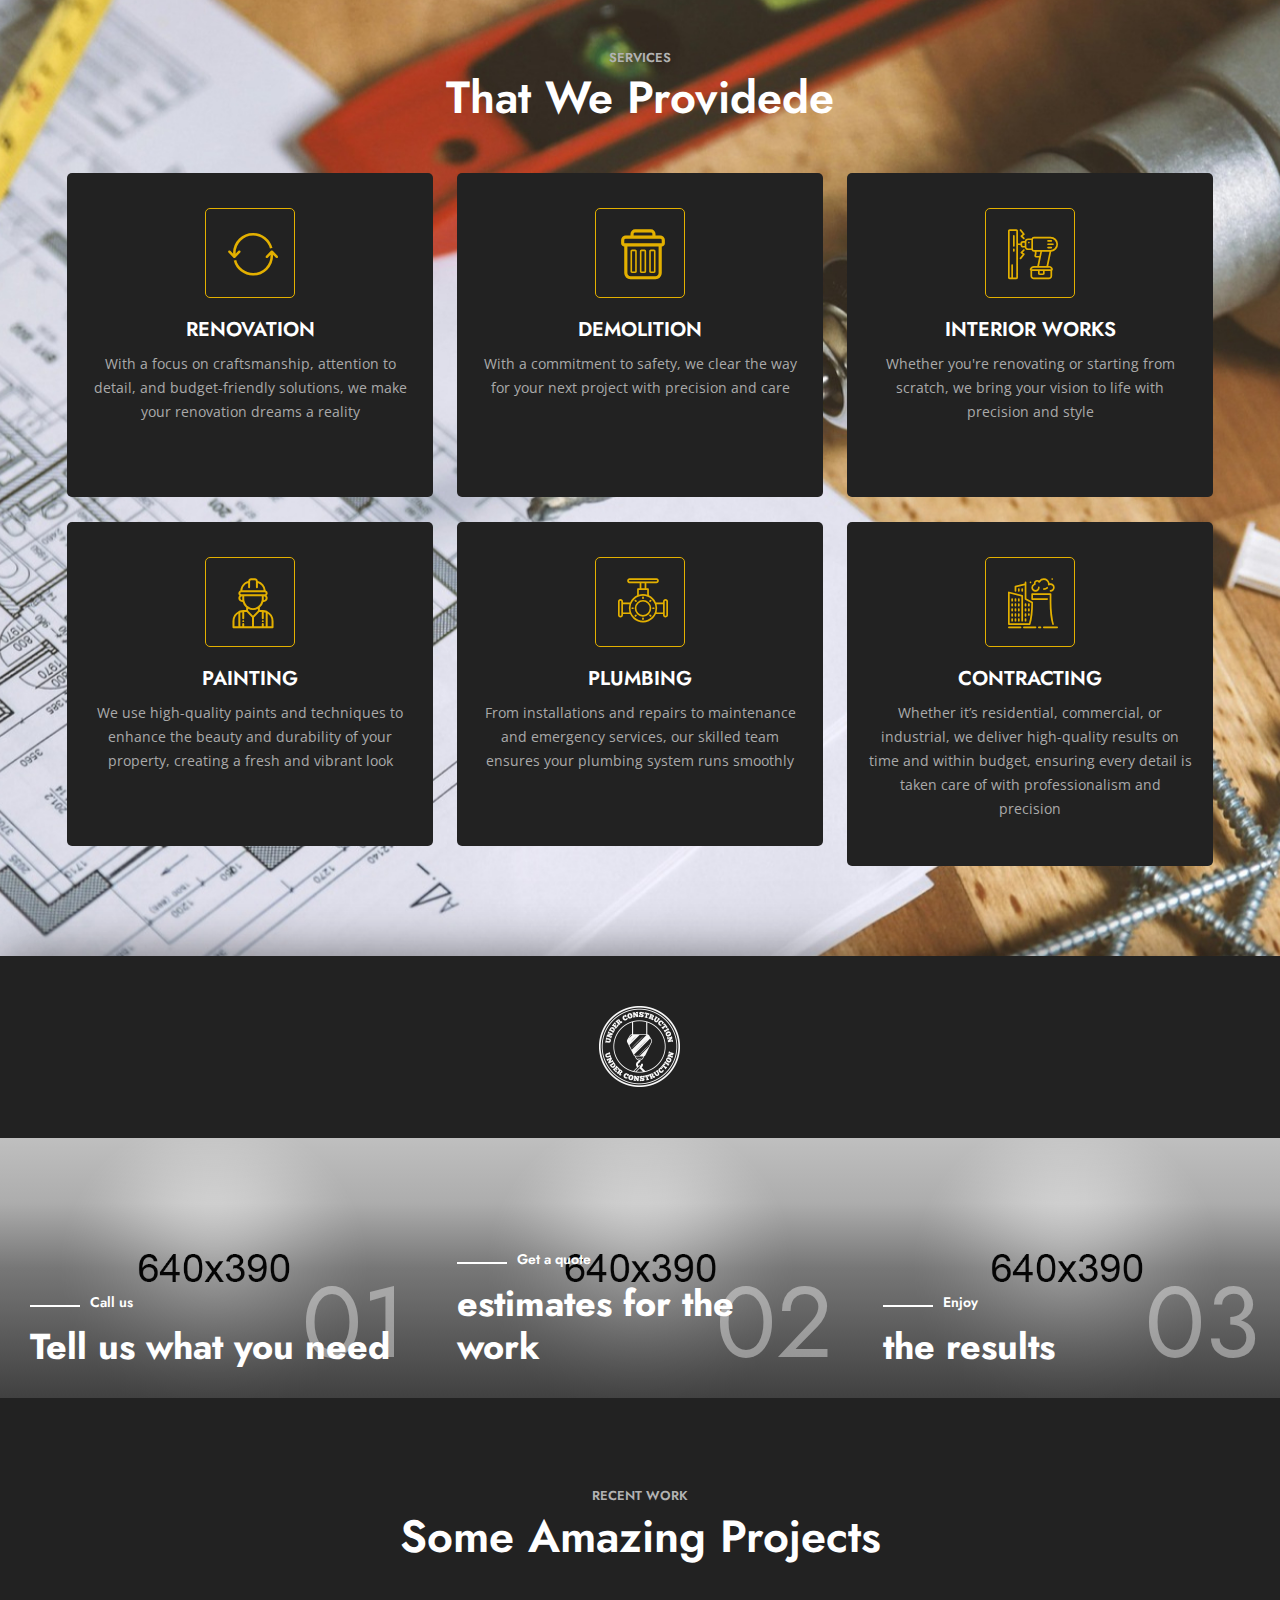
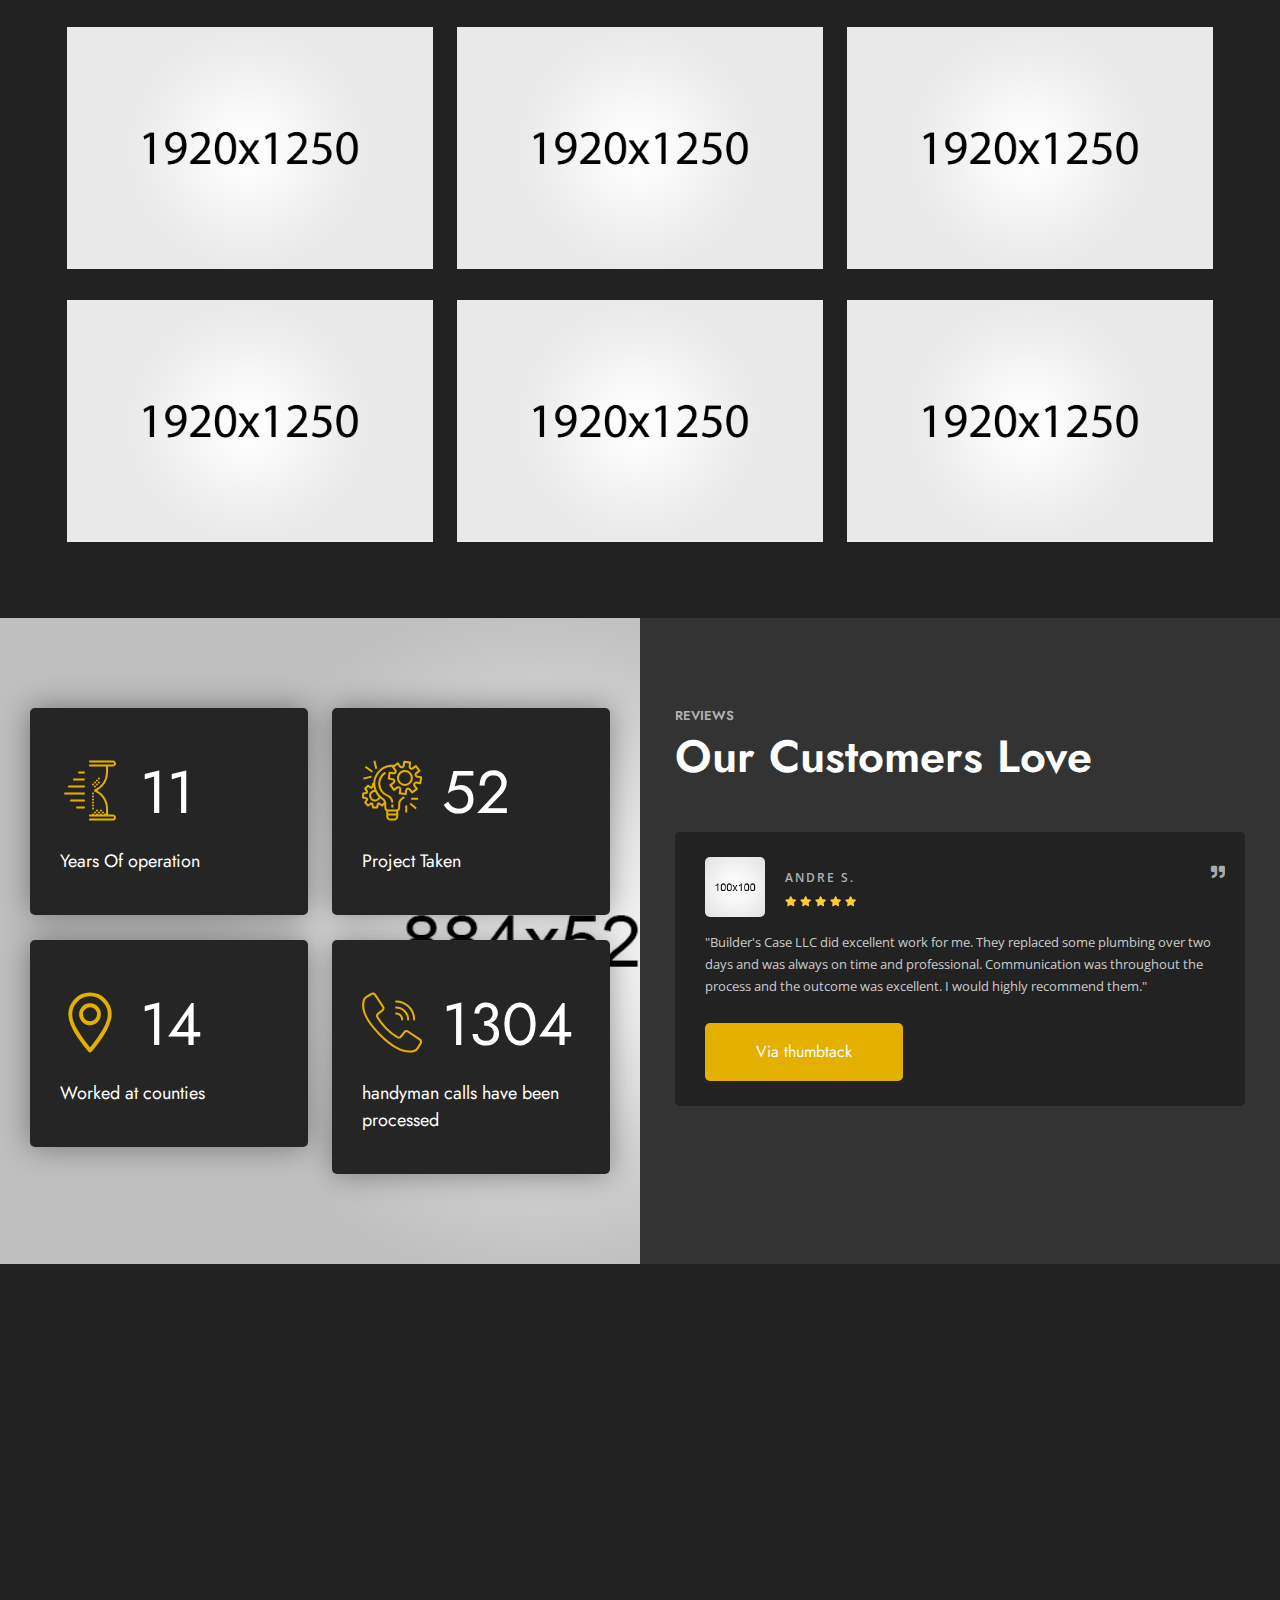
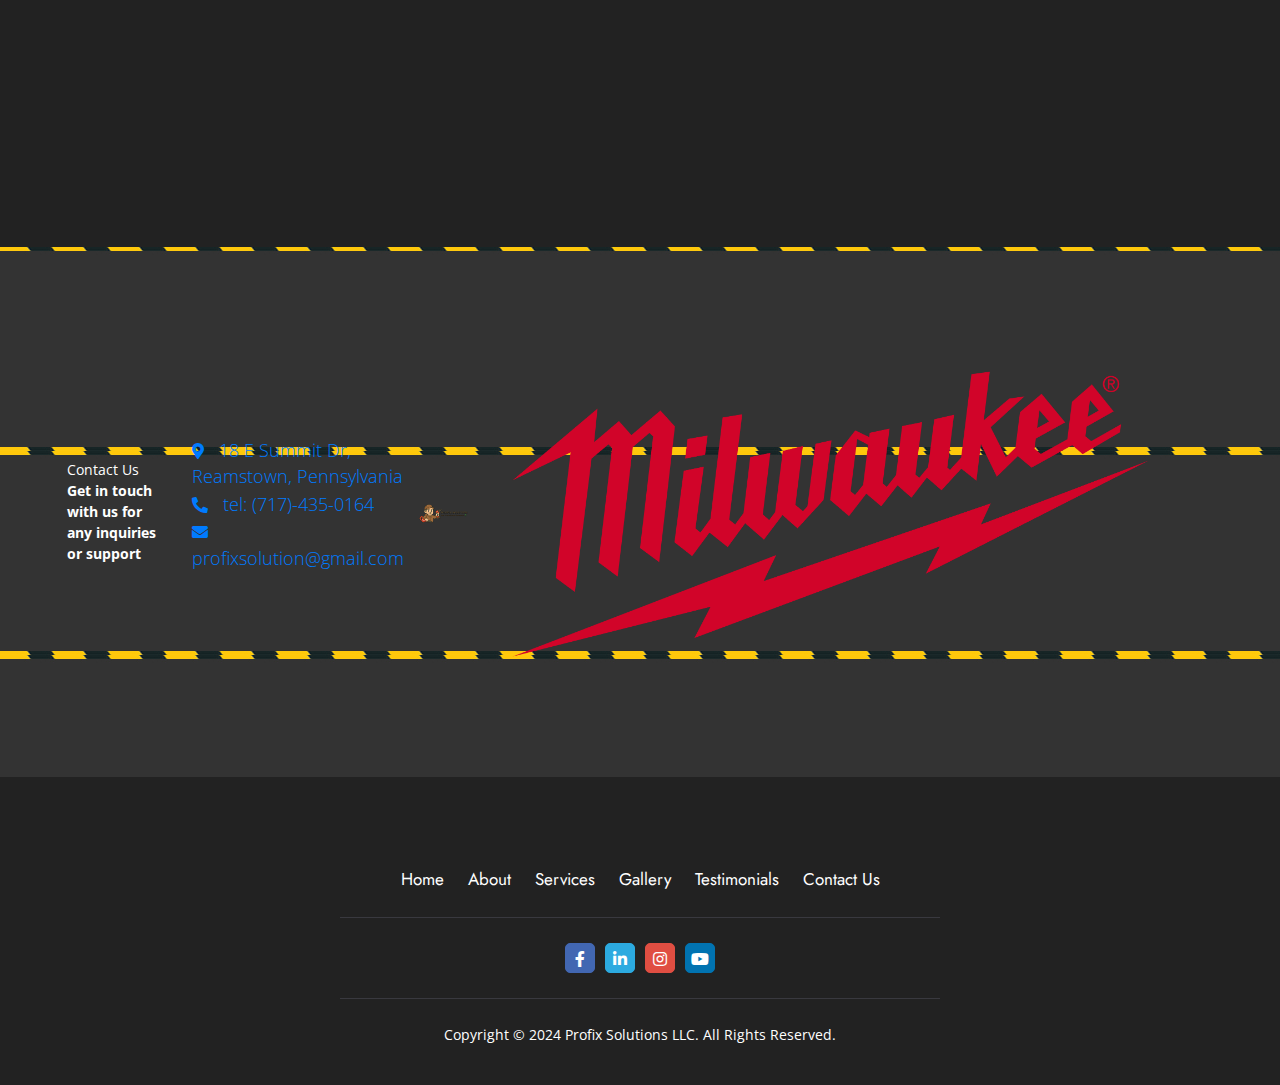
==== commit 5b8c79b9: "Update index.html" ====
--- a/index.html
+++ b/index.html
@@ -52,7 +52,7 @@
         <div class="row">
           <div class="col-lg-4">
             <div class="mobile_clas_flex">
-              <div class="logo"> <a href="index.html"><img alt="" src="images/logo.png" /></a> </div>
+              <div class="logo"> <a href="index.html"><img alt="" src="images/logo.png" /></a> PROFIX SOLUTION</div>
               <div class="navbar-light">
                 <button class="navbar-toggler" type="button" data-bs-toggle="collapse" data-bs-target="#navbarSupportedContent" aria-controls="navbarSupportedContent" aria-expanded="false" aria-label="Toggle navigation"><span class="navbar-toggler-icon"></span></button>
               </div>
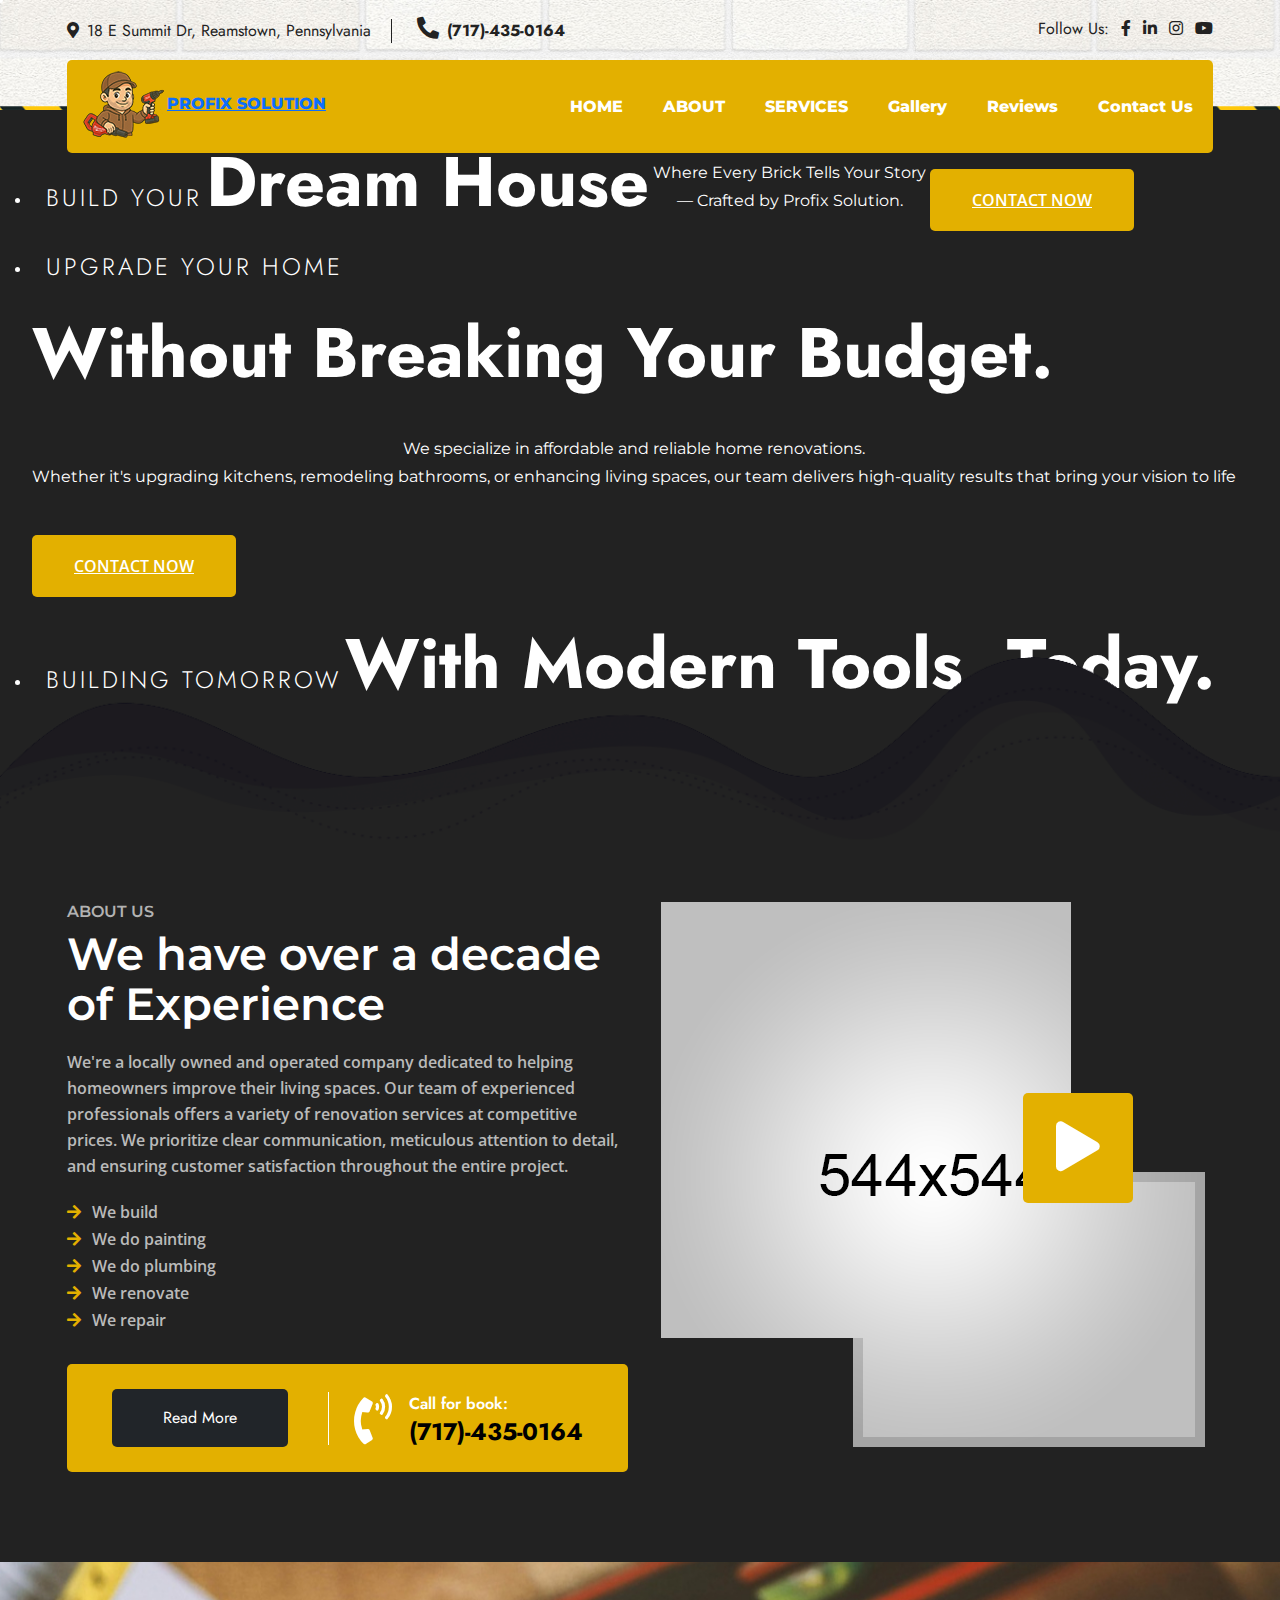
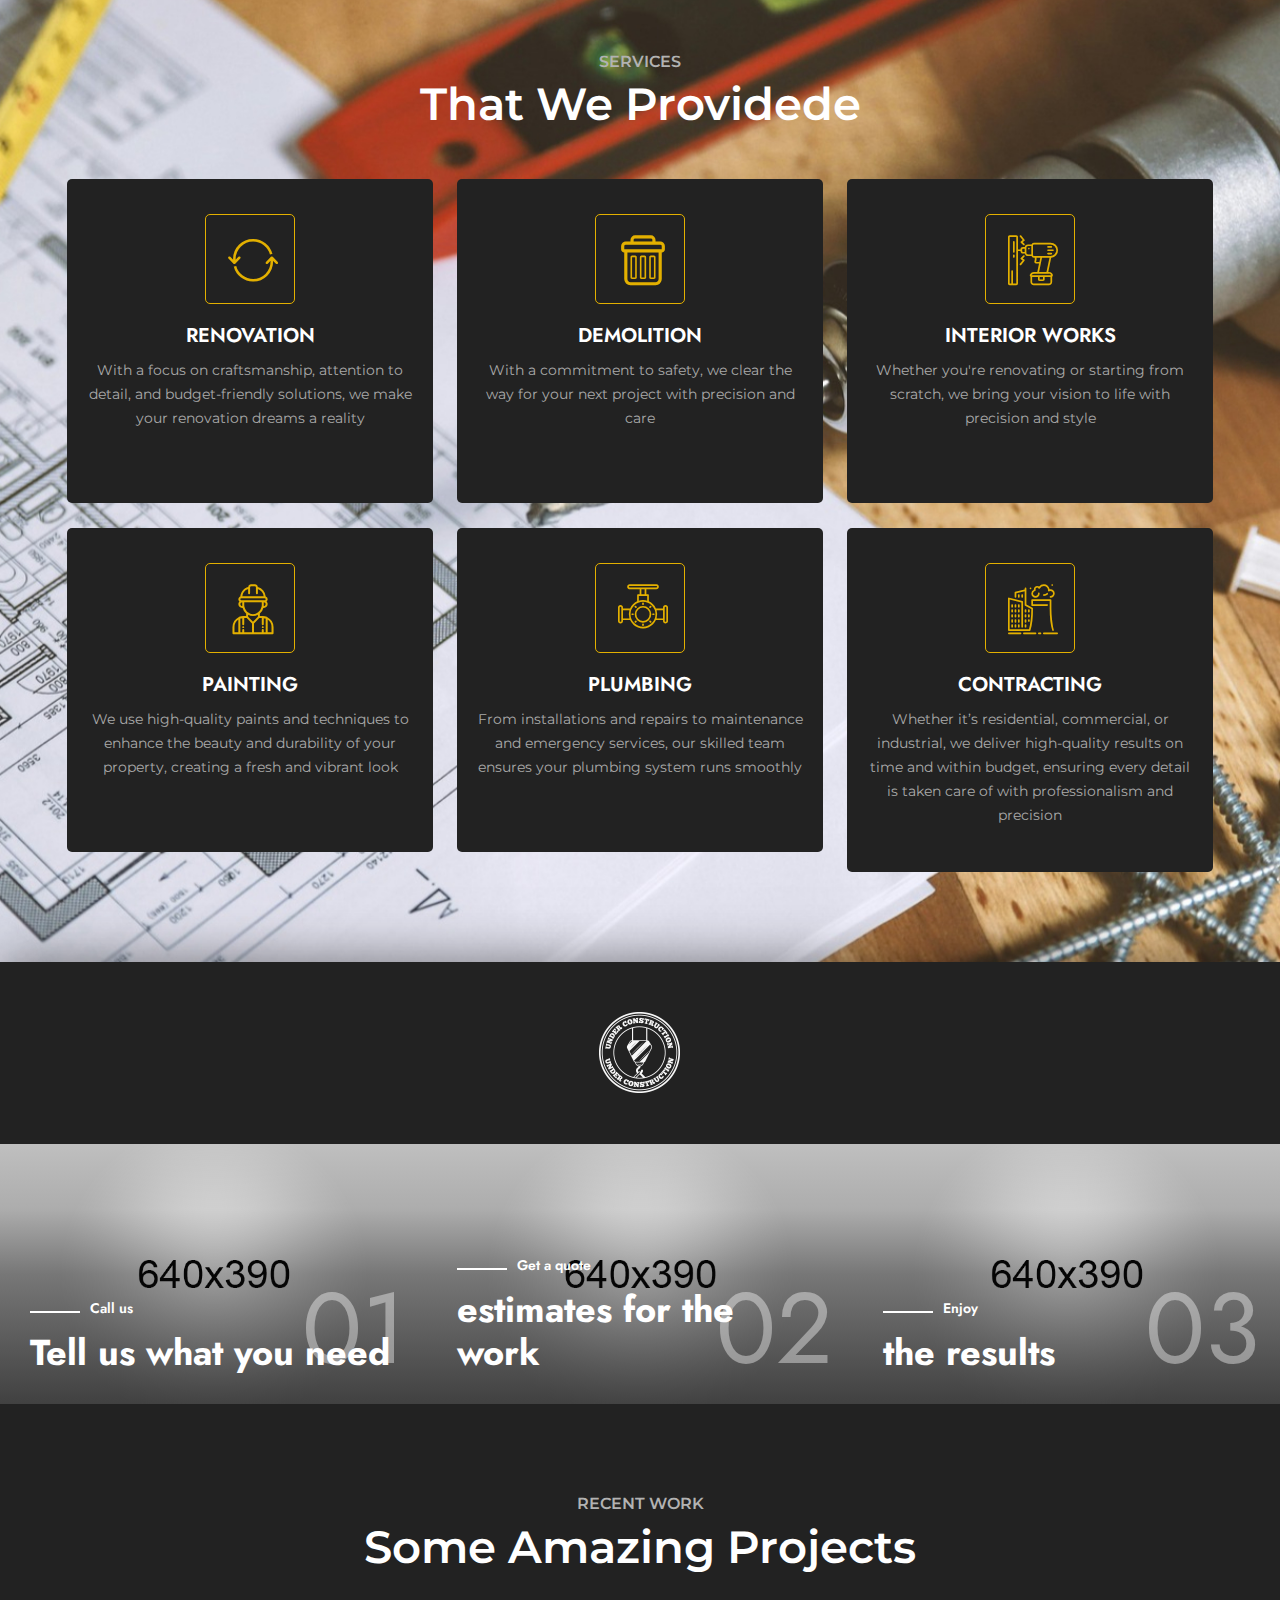
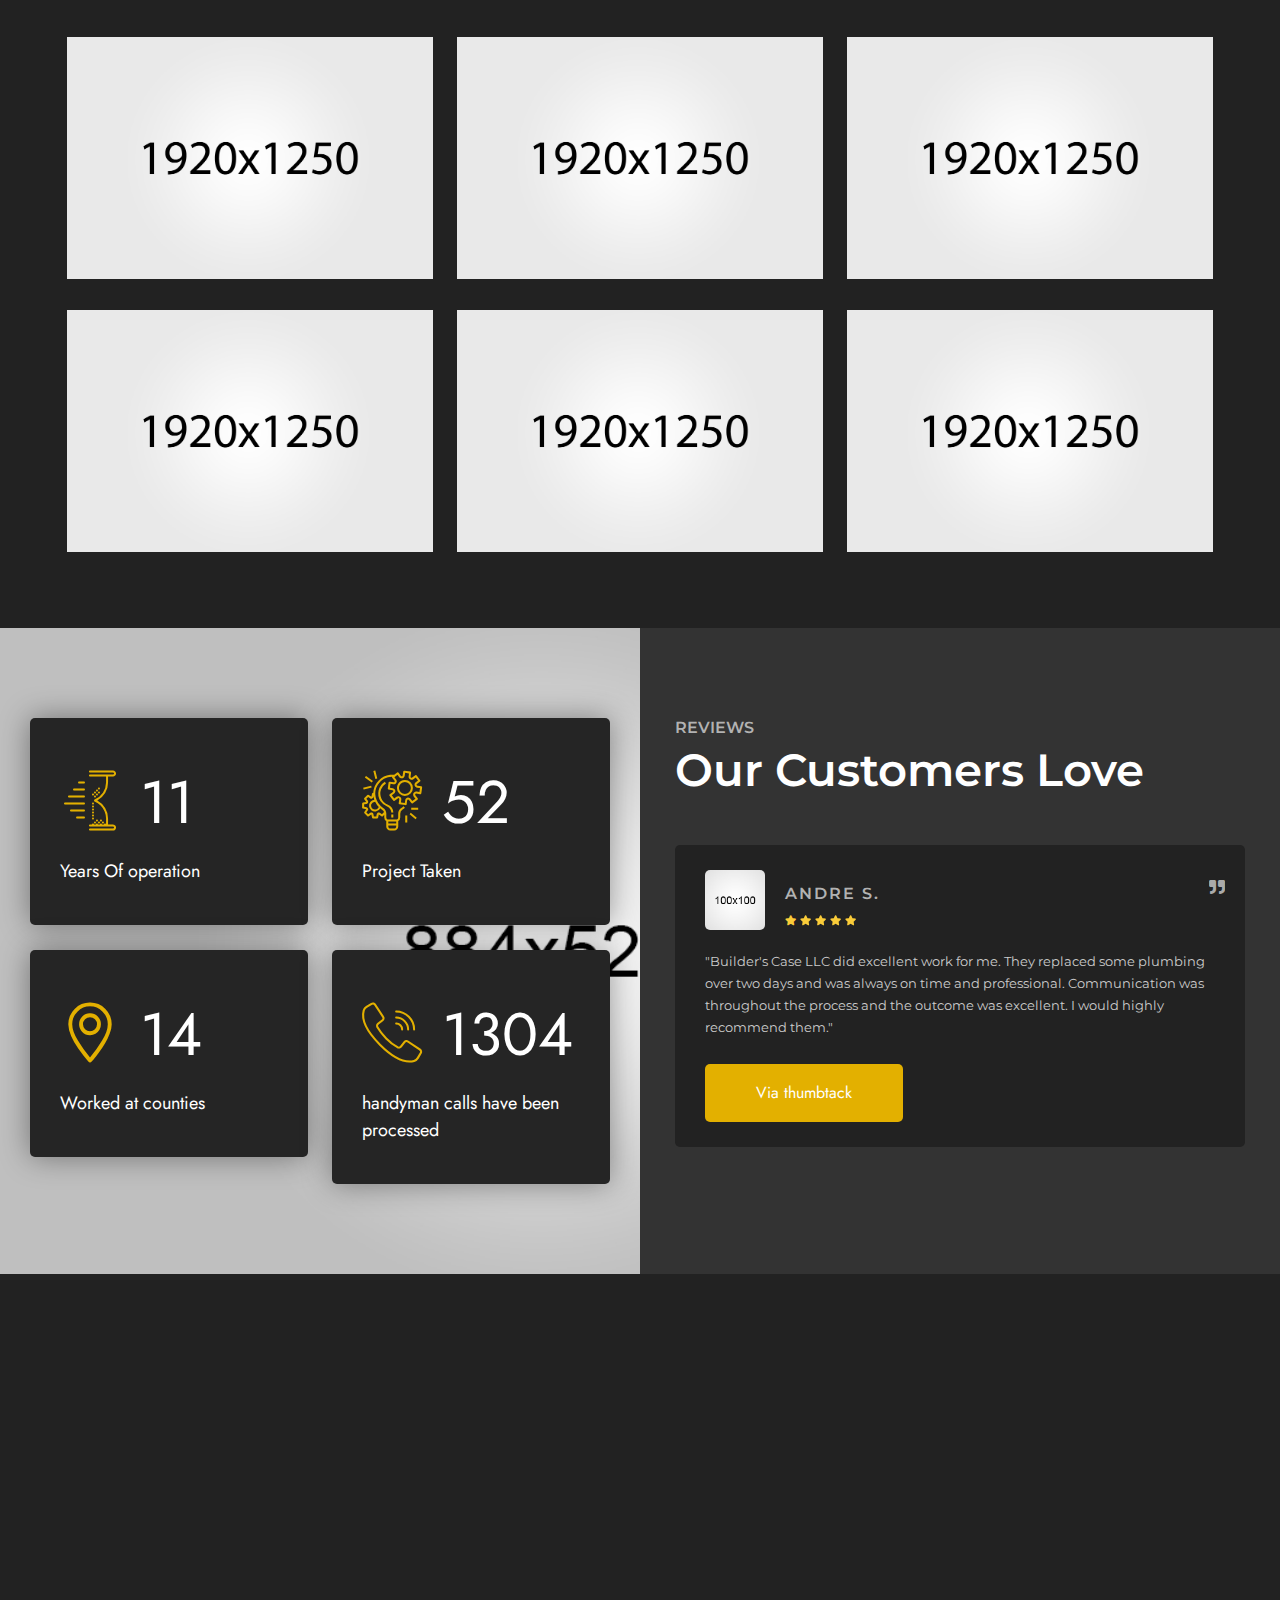
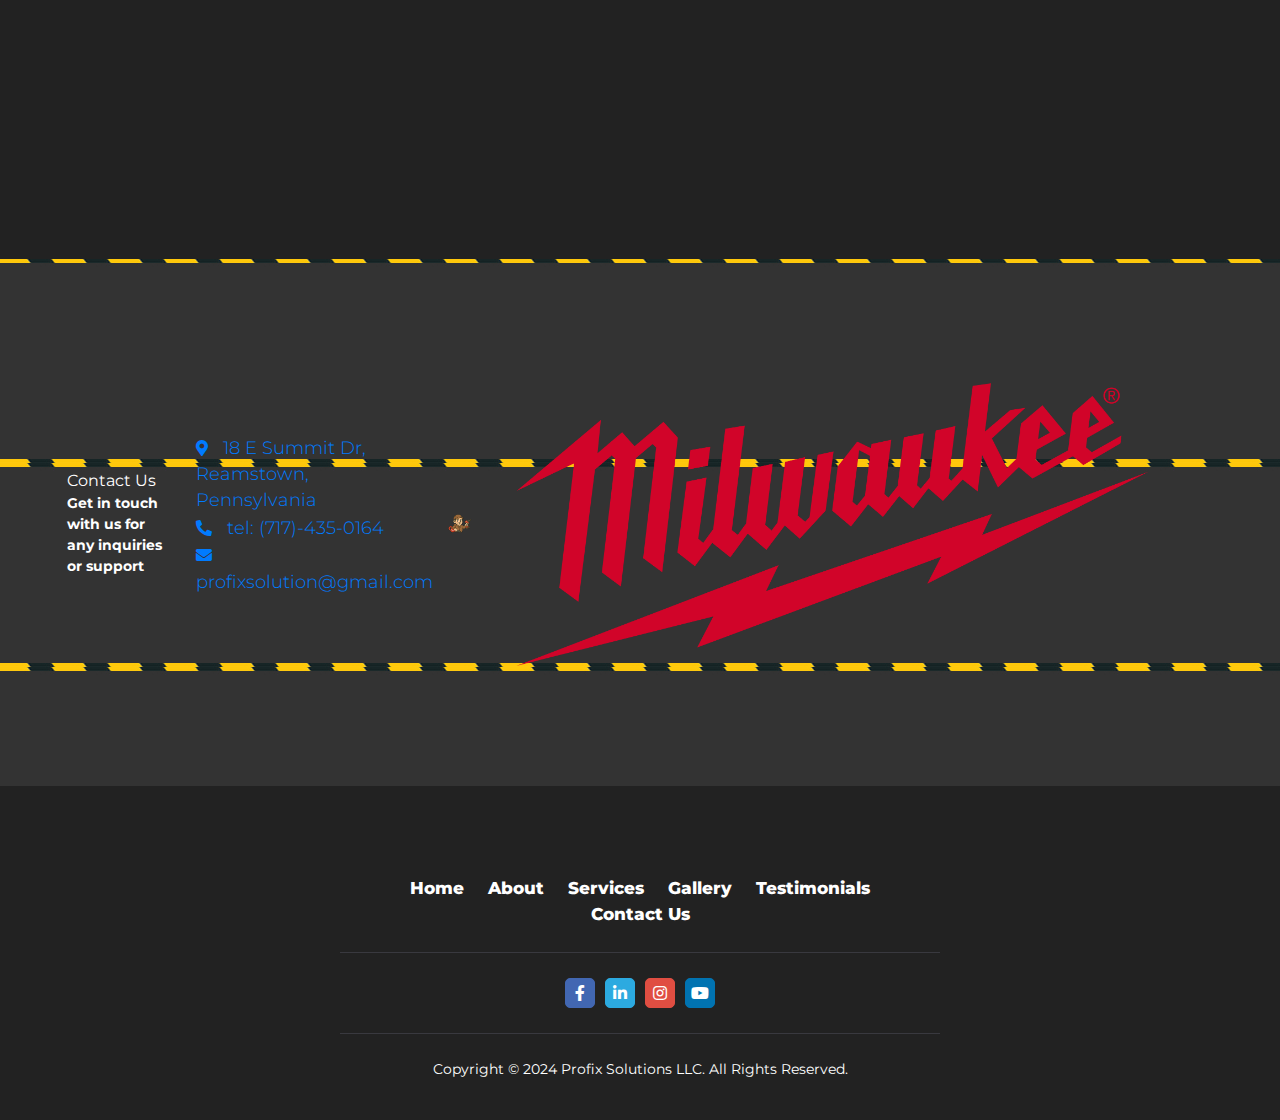
==== commit 5ff40ccb: "Update index.html" ====
--- a/index.html
+++ b/index.html
@@ -52,7 +52,7 @@
         <div class="row">
           <div class="col-lg-4">
             <div class="mobile_clas_flex">
-              <div class="logo"> <a href="index.html"><img alt="" src="images/logo.png" /></a> PROFIX SOLUTION</div>
+              <div class="logo"> <a href="index.html"><img alt="" src="images/logo.png" />PROFIX SOLUTION</a></div>
               <div class="navbar-light">
                 <button class="navbar-toggler" type="button" data-bs-toggle="collapse" data-bs-target="#navbarSupportedContent" aria-controls="navbarSupportedContent" aria-expanded="false" aria-label="Toggle navigation"><span class="navbar-toggler-icon"></span></button>
               </div>
@@ -63,9 +63,9 @@
               <div class="collapse navbar-collapse" id="navbarSupportedContent">
                 <button class="close-toggler" type="button" data-toggle="offcanvas"> <span><i class="fas fa-times-circle" aria-hidden="true"></i></span> </button>
                 <ul class="navbar-nav ms-auto mb-2 mb-lg-0">                  
-				  <li class="nav-item"> <a class="nav-link" href="#home">Home</a> </li>
-                  <li class="nav-item"> <a class="nav-link" href="#about">About</a> </li>
-                  <li class="nav-item"> <a class="nav-link" href="#serviceswrp">Services</a> </li>
+				  <li class="nav-item"> <a class="nav-link" href="#home">HOME</a> </li>
+                  <li class="nav-item"> <a class="nav-link" href="#about">ABOUT</a> </li>
+                  <li class="nav-item"> <a class="nav-link" href="#serviceswrp">SERVICES</a> </li>
                   <li class="nav-item"> <a class="nav-link" href="#gallery">Gallery</a> </li>
                   <li class="nav-item"> <a class="nav-link" href="#counter">Reviews</a> </li>
                   <li class="nav-item"> <a class="nav-link" href="#contact">Contact Us</a> </li>
--- a/css/style.css
+++ b/css/style.css
@@ -2,15 +2,15 @@
 @charset "utf-8"; /*********************************************
            Fonts
 **********************************************/
-@import url('https://fonts.googleapis.com/css2?family=Open+Sans:ital,wght@0,300;0,400;0,500;0,600;0,700;0,800;1,300;1,400;1,500;1,600;1,700&display=swap'); @import url('https://fonts.googleapis.com/css2?family=Jost:wght@300;400;500;600;700;800;900&display=swap'); /*********************************************
+@import url('https://fonts.googleapis.com/css2?family=Open+Sans:ital,wght@0,300;0,400;0,500;0,600;0,700;0,800;1,300;1,400;1,500;1,600;1,700&display=swap'); @import url('https://fonts.googleapis.com/css2?family=Jost:wght@300;400;500;600;700;800;900&display=swap'); @import url('https://fonts.googleapis.com/css2?family=Montserrat&display=swap'); /*********************************************
            General Style
 **********************************************/
 html{overflow-x:hidden !important; overflow-y:scroll !important; height:100%;}
-body{margin:0; padding:0; font-weight:400; font-size:14px; height:100%; color:#fff; background:#222; font-family:'Open Sans', sans-serif;}
-h1, h2, h3, h4, h5, h6{font-family:'Jost', sans-serif;}
+body{margin:0; padding:0; font-weight:400; font-size:16px; height:100%; color:#fff; background:#222; font-family: 'Montserrat', sans-serif;}
+h1, h2, h3, h4, h5, h6{font-family: 'Montserrat', sans-serif;}
 img, svg{max-width:100%;}
 .section-title{text-align:center; position:relative; margin-bottom:50px;}
-.section-title h5{text-transform:uppercase; font-size:13px; font-weight:600; color:#b2b2b2;}
+.section-title h5{text-transform:uppercase; font-size:16px; font-weight:600; color:#b2b2b2;}
 .section-title h3{color:#fff; font-size:45px; line-height:50px; margin-bottom:20px; font-weight:600;}
 .readmore a{transition:all 0.2s ease-out 0s; background:#212529; color:#fff; font-family:'Jost', sans-serif;border-radius:5px; margin:0px; padding:16px 50px; letter-spacing:0px; font-size:16px;}
 /*********************************************
@@ -39,17 +39,17 @@
 .top-bar{background:url(../images/top-bar-img.jpg) no-repeat top; background-size:cover; height:110px; z-index:99;}
 .topbar-left{text-align:left; padding:17px 0px 0px;}
 .topbar-left ul{list-style:none; margin-bottom:0px; font-family:'Jost', sans-serif; padding-left:0px;}
-.topbar-left li{color:#222222; margin:0px; display:inline-block; font-size:14px; line-height:24px; font-weight:normal; padding-right:20px; border-right:1px solid #222222;}
-.topbar-left li:nth-child(2){border-right:0px; font-family:'Jost', sans-serif; padding-left:20px; padding-right:0px; font-size:18px; font-weight:bold;} 
+.topbar-left li{color:#222222; margin:0px; display:inline-block; font-size:16px; line-height:24px; font-weight:normal; padding-right:20px; border-right:1px solid #222222;}
+.topbar-left li:nth-child(2){border-right:0px; font-family:'Jost', sans-serif; padding-left:20px; padding-right:0px; font-size:16px; font-weight:bold;} 
 .topbar-left li a{text-decoration:none; color:#222222;}
 .topbar-left li:nth-child(2) i {font-size:22px;}
-.topbar-left li i{padding-right:8px; font-size:18px; color:#222;}
+.topbar-left li i{padding-right:8px; font-size:16px; color:#222;}
 .topbar-right{text-align:right; padding:17px 0px 0px;}
 .topbar-right p{display:inline-block; font-size:16px; color:#222; font-family:'Jost', sans-serif; font-weight:normal;}
 .topbar-right ul {display:inline-block; list-style:none; padding-left:0px;}
 .topbar-right ul li{display:inline-block; padding-left:8px;}
 .topbar-right ul li a{color:#222222; text-decoration:none;}
-.topbar-right ul li a i{font-size:18px;}
+.topbar-right ul li a i{font-size:16px;}
 
 /*********************************************
            headerwrap Style
@@ -63,10 +63,10 @@
 100%{transform:translateY(0px);}
 }
 .navigation-bg{background:#e3b000; border-radius:5px;}
-.navigation-bg .logo{padding:10px 0px 10px 15px;}
+.navigation-bg .logo{padding:10px 0px 10px 15px; font-family: 'Montserrat', sans-serif; font-weight: 800;}
 .navigation-bg .navbar{padding:0px;}
 .navbar-nav .nav-item{position:relative;}
-.navbar-light .navbar-nav .nav-link {padding:34px 20px; color:#ffffff; font-size:13px; font-style:normal; font-weight:600; text-transform:none; line-height:25px; letter-spacing:0px; position:relative; transition:all 100ms linear;}
+.navbar-light .navbar-nav .nav-link {padding:34px 20px; color:#ffffff; font-size:16px; font-family: 'Montserrat', sans-serif; font-weight: 800; text-transform:none; line-height:25px; letter-spacing:0px; position:relative; transition:all 100ms linear;}
 .navbar-light .navbar-nav .nav-link.active, .navbar-light .navbar-nav .show>.nav-link, .navbar-light .navbar-nav .nav-link:hover{color:#ffffff; background:#333;}
 .navbar-light .navbar-toggler{display:none;}
 .navbar-brand{display:none;}
@@ -78,7 +78,7 @@
 .navbar-nav>li>a+i{display:none; position:absolute; right:15px; top:7px; font-size:24px; cursor:pointer; color:#000; background:#e3b000; width:30px; height:30px; text-align:center; line-height:30px;}
 .navbar-nav>li .submenu{list-style:none; position:absolute; right:0; top:200%; width:220px; height:auto; padding:0px; background:#444; box-shadow:0 3px 3px rgb(0 0 0 / 70%); text-align:left; z-index:100; display:none; border-radius:0px 2px 2px 2px;}
 .navbar-nav>li>ul>li{position:relative; float:none; width:100%; padding:0;}
-.navbar-nav>li>ul>li>a, .submenu > li > a{transition:0.3s all; text-decoration:none; position:relative; display:block; padding:8px 15px; font-weight:normal; font-size:13px; color:#fff !important; word-wrap:break-word; transition:all 500ms ease; -moz-transition:all 500ms ease; -webkit-transition:all 500ms ease; -ms-transition:all 500ms ease; -o-transition:all 500ms ease;}
+.navbar-nav>li>ul>li>a, .submenu > li > a{transition:0.3s all; text-decoration:none; position:relative; display:block; padding:8px 15px; font-weight:normal; font-size:16px; color:#fff !important; word-wrap:break-word; transition:all 500ms ease; -moz-transition:all 500ms ease; -webkit-transition:all 500ms ease; -ms-transition:all 500ms ease; -o-transition:all 500ms ease;}
 .navbar-nav li:hover > ul{top:100%; margin-left:0; display:block;}
 .navbar-nav>li:hover>ul{top:101%; opacity:1; visibility:visible;}
 .navbar-nav>li>ul>li>a:hover, .submenu > li > a:hover{background:#e3b000; color:#fff !important; transform:scale(1.04);}
@@ -126,7 +126,7 @@
 .black-bg{background:rgba(0,0,0,.63); color:#a8a8a8; text-transform:none;}
 .lft-list{padding:10px; font-size:18px; color:#fff;}
 .wit-border{border:1px #fff solid; padding:15px 60px; color:#fff; font-size:16px; text-transform:uppercase;}
-.rounded-bord{margin-right:15px; border:1px #fff solid; width:30px; height:30px; text-align:center; line-height:30px; font-size:13px; border-radius:50%;}
+.rounded-bord{margin-right:15px; border:1px #fff solid; width:30px; height:30px; text-align:center; line-height:30px; font-size:16px; border-radius:50%;}
 #vertical-ticker{height:120px; overflow:hidden;}
 #vertical-ticker li{padding:15px 20px; display:block; text-align:center;}
 .to-bottom i.fa{font-size:30px; border:2px #a8a8a8 solid; padding:20px 22px; border-radius:50%; -webkit-animation:bounce 2s infinite linear; animation:bounce 2s infinite linear;}
@@ -171,17 +171,17 @@
 .s-header-shape-3{position:absolute; top:-77px; left:0; width:100%; height:77px; background-image:url(../images/waves-img2.png); background-size:cover; z-index:99;}
 .s-header-shape-4{position:absolute; top:-123px; left:0; width:100%; height:124px; background-image:url(../images/waves-img3.png); background-size:cover; z-index:99;}
 .about-info .section-title{text-align:left; margin-bottom:20px;}
-.about-info .section-title h5{text-transform:uppercase; font-size:13px; font-weight:600; color:#b2b2b2;}
+.about-info .section-title h5{text-transform:uppercase; font-size:16px; font-weight:600; color:#b2b2b2;}
 .about-info .section-title h3{}
-.about-info .section-title p{font-size:14px; color:#BABABA; font-family:'Open Sans', sans-serif; font-weight:600; line-height:26px;}
+.about-info .section-title p{font-size:16px; color:#BABABA; font-family:'Open Sans', sans-serif; font-weight:600; line-height:26px;}
 .about-info .about-description{list-style:none; margin-bottom:30px; padding-left:0px;}
-.about-info .about-description li{font-size:14px; line-height:27px; color:#BABABA; font-weight:600; position:relative; padding-left:25px; font-family:'Open Sans', sans-serif;}
-.about-info .about-description li:before{content:"\f061"; position:absolute; top:0; font-family:'Font Awesome 5 Free'; font-weight:900; left:0; font-size:15px; color:#e3b000;}
+.about-info .about-description li{font-size:16px; line-height:27px; color:#BABABA; font-weight:600; position:relative; padding-left:25px; font-family:'Open Sans', sans-serif;}
+.about-info .about-description li:before{content:"\f061"; position:absolute; top:0; font-family:'Font Awesome 5 Free'; font-weight:900; left:0; font-size:16px; color:#e3b000;}
 .callwrap{background:#e3b000; position:relative; padding:25px; line-height:initial; border-radius:5px; display:flex; align-items:center; justify-content:space-around;}
 .callwrap .readmore a:hover{transition:all 0.2s ease-out 0s; background:#000; color:#fff;}
 .callwrap .phone{border-left:1px solid #fff; position:relative; padding-left:80px;}
 .callwrap .phone:before{content:"\f2a0"; font-family:'Font Awesome 5 Free'; font-weight:900; position:absolute; top:0; left:25px; font-size:50px; color:#fff;}
-.callwrap .phone span{color:#fff; line-height:initial; display:block; font-size:18px; font-weight:600; font-family:'Jost', sans-serif; letter-spacing:0px; padding-bottom:4px;}
+.callwrap .phone span{color:#fff; line-height:initial; display:block; font-size:16px; font-weight:600; font-family:'Jost', sans-serif; letter-spacing:0px; padding-bottom:4px;}
 .callwrap .phone a{text-decoration:none; font-size:24px; color:#000; font-weight:bold; line-height:26px; font-family:'Jost', sans-serif;}
 .about_img{text-align:center; position:relative;}  
 .about_img .video-play{position:absolute; font-weight:900; top:35%; background:#e3b000; height:110px; width:110px; line-height:110px; text-align:center; border-radius:5px; right:80px; font-size:50px; color:#fff;}
@@ -261,7 +261,7 @@
 .galleryWrapp .gallery-box .overlay::after{position:absolute; right:0; top:0; content:""; height:100%; opacity:0; width:100%; background:#000; transition:all 0.35s ease-in-out;}
 .galleryWrapp .gallery-box .hoverlink a{display:inline-block; position:absolute; right:0; top:30px; height:50px; width:50px; line-height:50px; color:#222; text-align:center; border-radius:50%; z-index:1; background:#e3b000; opacity:0; transform:translateX(0px); transition:all 0.35s ease-in-out;}
 .galleryWrapp .gallery-box .overlay .content{position:absolute; left:-100px; bottom:0; align-items:center; opacity:0; z-index:1; transform:translateX(0px); transition:all 0.35s ease-in-out; padding:20px;}
-.galleryWrapp .gallery-box .overlay .content span{font-size:13px; font-weight:600; color:#e3b000;}
+.galleryWrapp .gallery-box .overlay .content span{font-size:16px; font-weight:600; color:#e3b000;}
 .galleryWrapp .gallery-box .overlay .content h5{color:#fff; font-size:30px; line-height:38px; font-weight:600; margin-bottom:0px;}
 .galleryWrapp .gallery-box .overlay .content h5 a{color:#ffffff; text-decoration:none;}
 .galleryWrapp .gallery-box:hover .overlay > a{opacity:1; right:30px;}
@@ -282,11 +282,11 @@
 .testimonialWrap{padding:90px 35px 65px;}
 .testimonialWrap .section-title{text-align:left;}
 .text__carousel{background:#222; color:#fff; padding:25px 30px; border-radius:5px; position:relative;}
-.text__carousel:before{font-family:'Font Awesome 5 Free'; content:"\f10e"; top:30px; right:20px; position:absolute; color:#ccc; font-weight:900; opacity:0.8; font-size:14px;}
+.text__carousel:before{font-family:'Font Awesome 5 Free'; content:"\f10e"; top:30px; right:20px; position:absolute; color:#ccc; font-weight:900; opacity:0.8; font-size:16px;}
 .item__header{padding:0 0 20px 80px; margin-bottom:20px; position:relative;}
 .item__header .popup-avatar{position:absolute; left:0; top:0; width:60px; height:60px; border-radius:5px; overflow:hidden;}
 .item__header .popup-avatar img{width:60px; height:60px;}
-.item__header .review-owner{text-align:left; text-transform:uppercase; font-size:12px; font-weight:600; padding-top:12px; letter-spacing:2px; color:#b2b2b2;}
+.item__header .review-owner{text-align:left; text-transform:uppercase; font-size:16px; font-weight:600; padding-top:12px; letter-spacing:2px; color:#b2b2b2;}
 .item__header .listing-rating{margin:4px 0 0 0; position:relative; width:90px;}
 .item__header .listing-rating i{font-size:10px; margin-right:4px; position:relative; z-index:2; float:left; top:5px; color:#FACC39;}
 .text__content p{font-size:13px; line-height:22px; padding-bottom:10px; font-weight:400; color:#CCC; text-align:left;}
@@ -447,7 +447,7 @@
 .copyright{color:#fff; margin-top:10px; color:#fff; font-size:14px;}
 .footer-links{list-style:none; margin-bottom:0; padding-left:0px;}
 .footer-links li{display:inline-block; padding:0 10px;}
-.footer-links li a{text-decoration:none; font-size:17px; display:block; text-transform:capitalize; color:#fff; font-family:'Jost', sans-serif;}
+.footer-links li a{text-decoration:none; font-size:17px; display:block; text-transform:capitalize; color:#fff; font-family: 'Montserrat', sans-serif; font-weight: 800;}
 .footer-links li a:hover{color:#e3b000;}
 .social-icons{list-style:none; margin:25px 0; padding:25px 0; border-bottom:1px solid #39393f; border-top:1px solid #39393f;}
 .social-icons li{display:inline-block; padding:0 3px;}
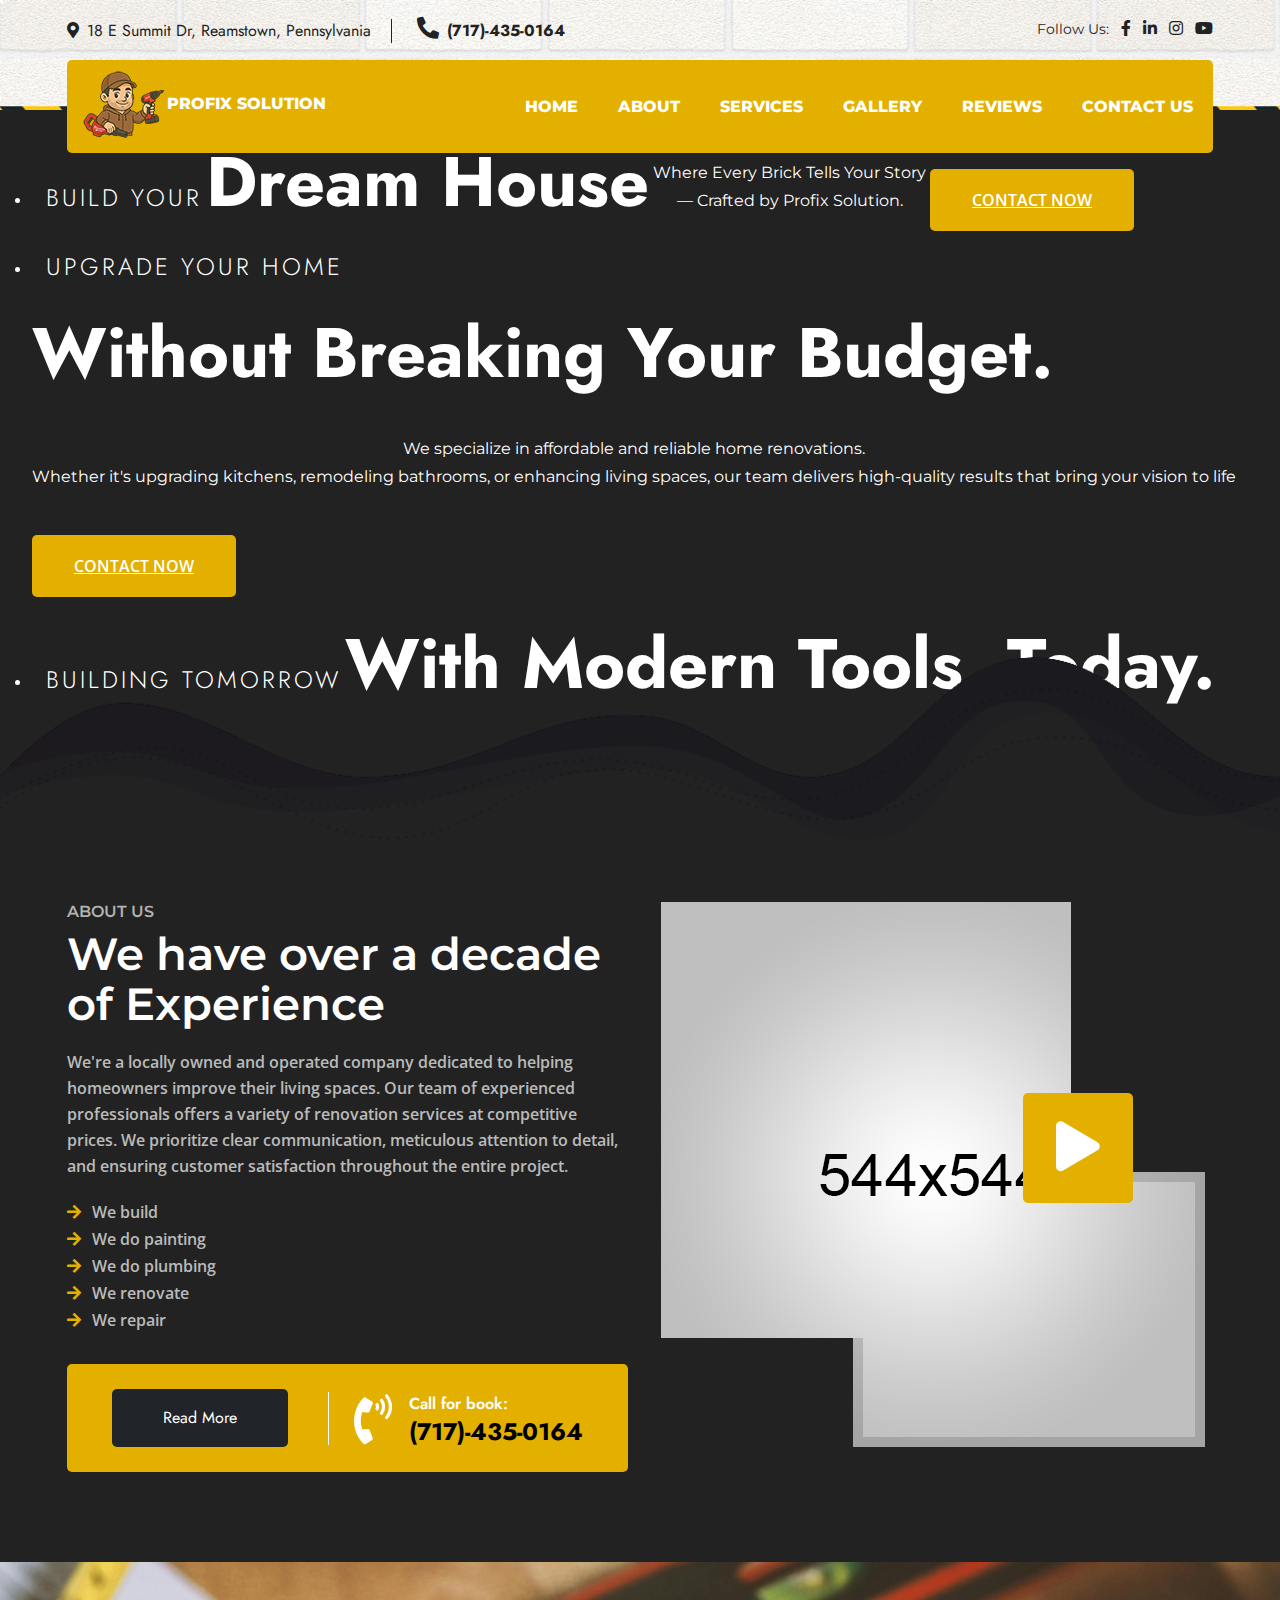
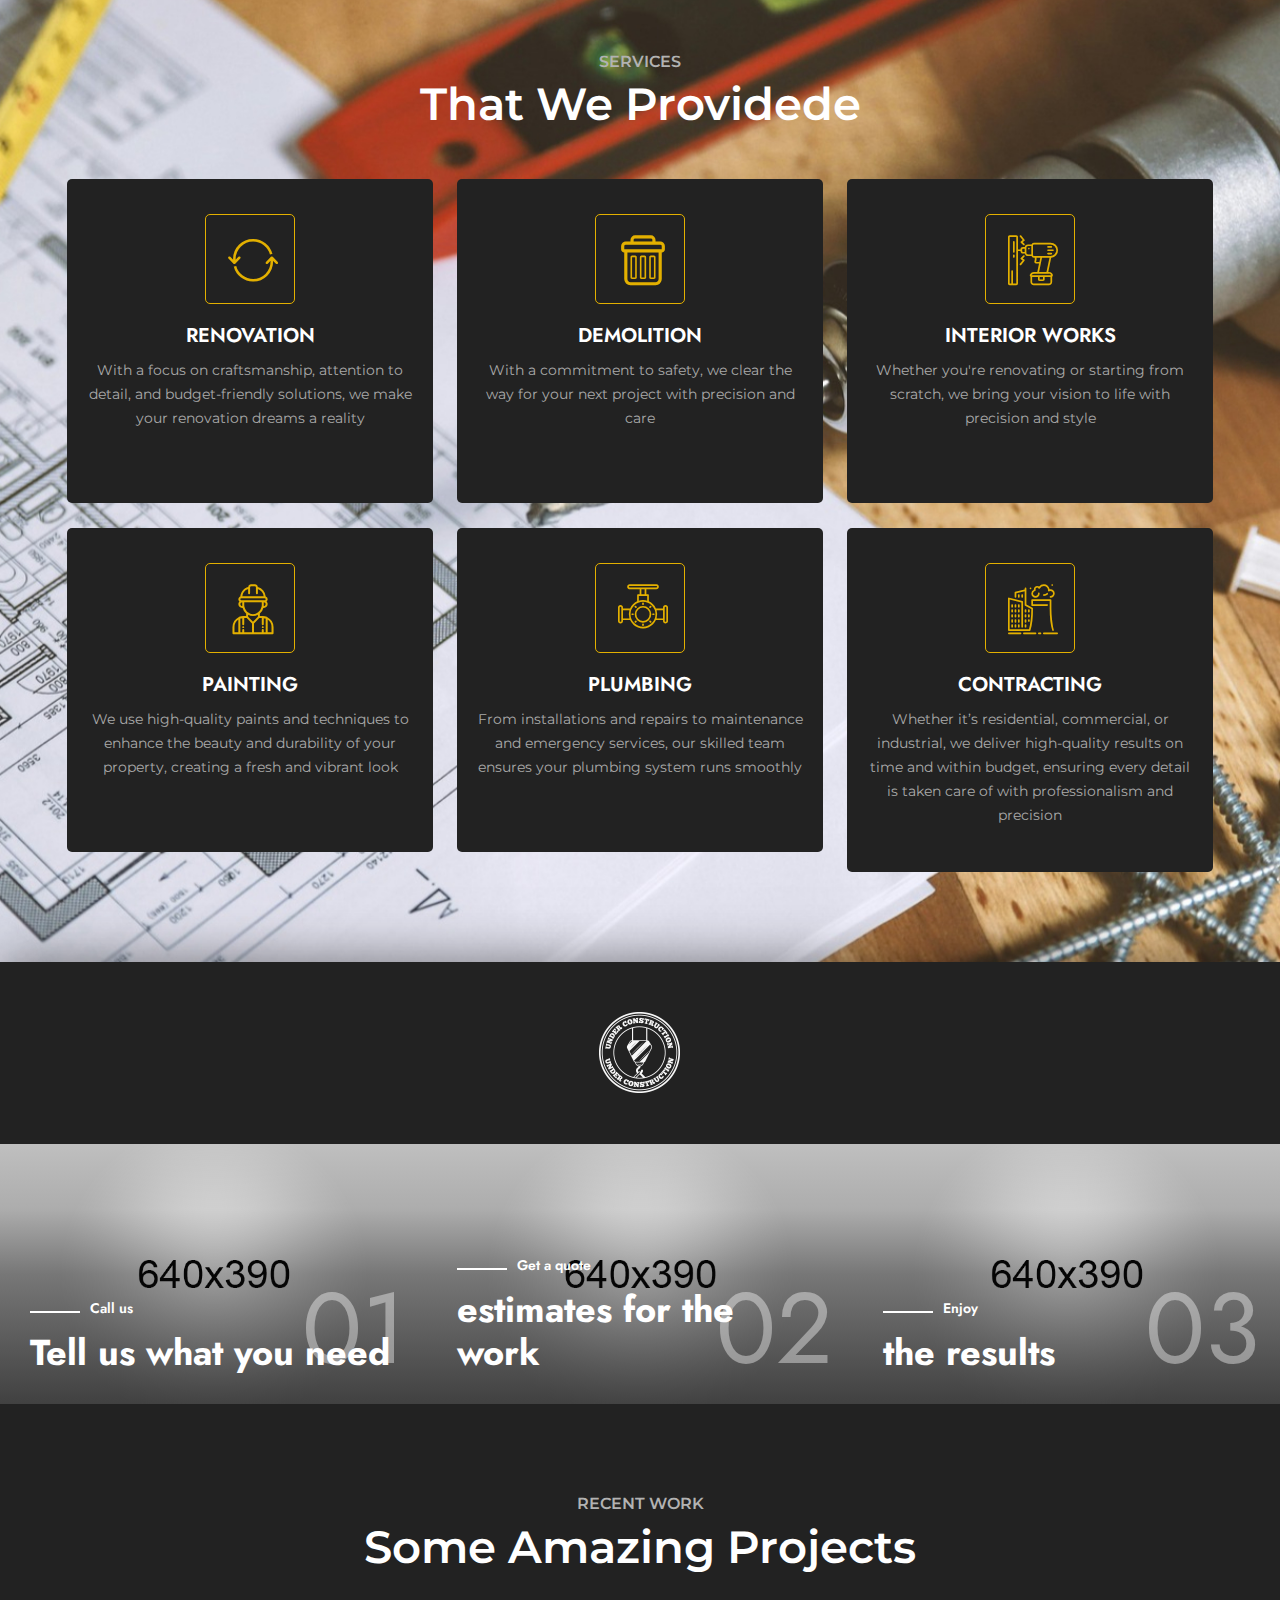
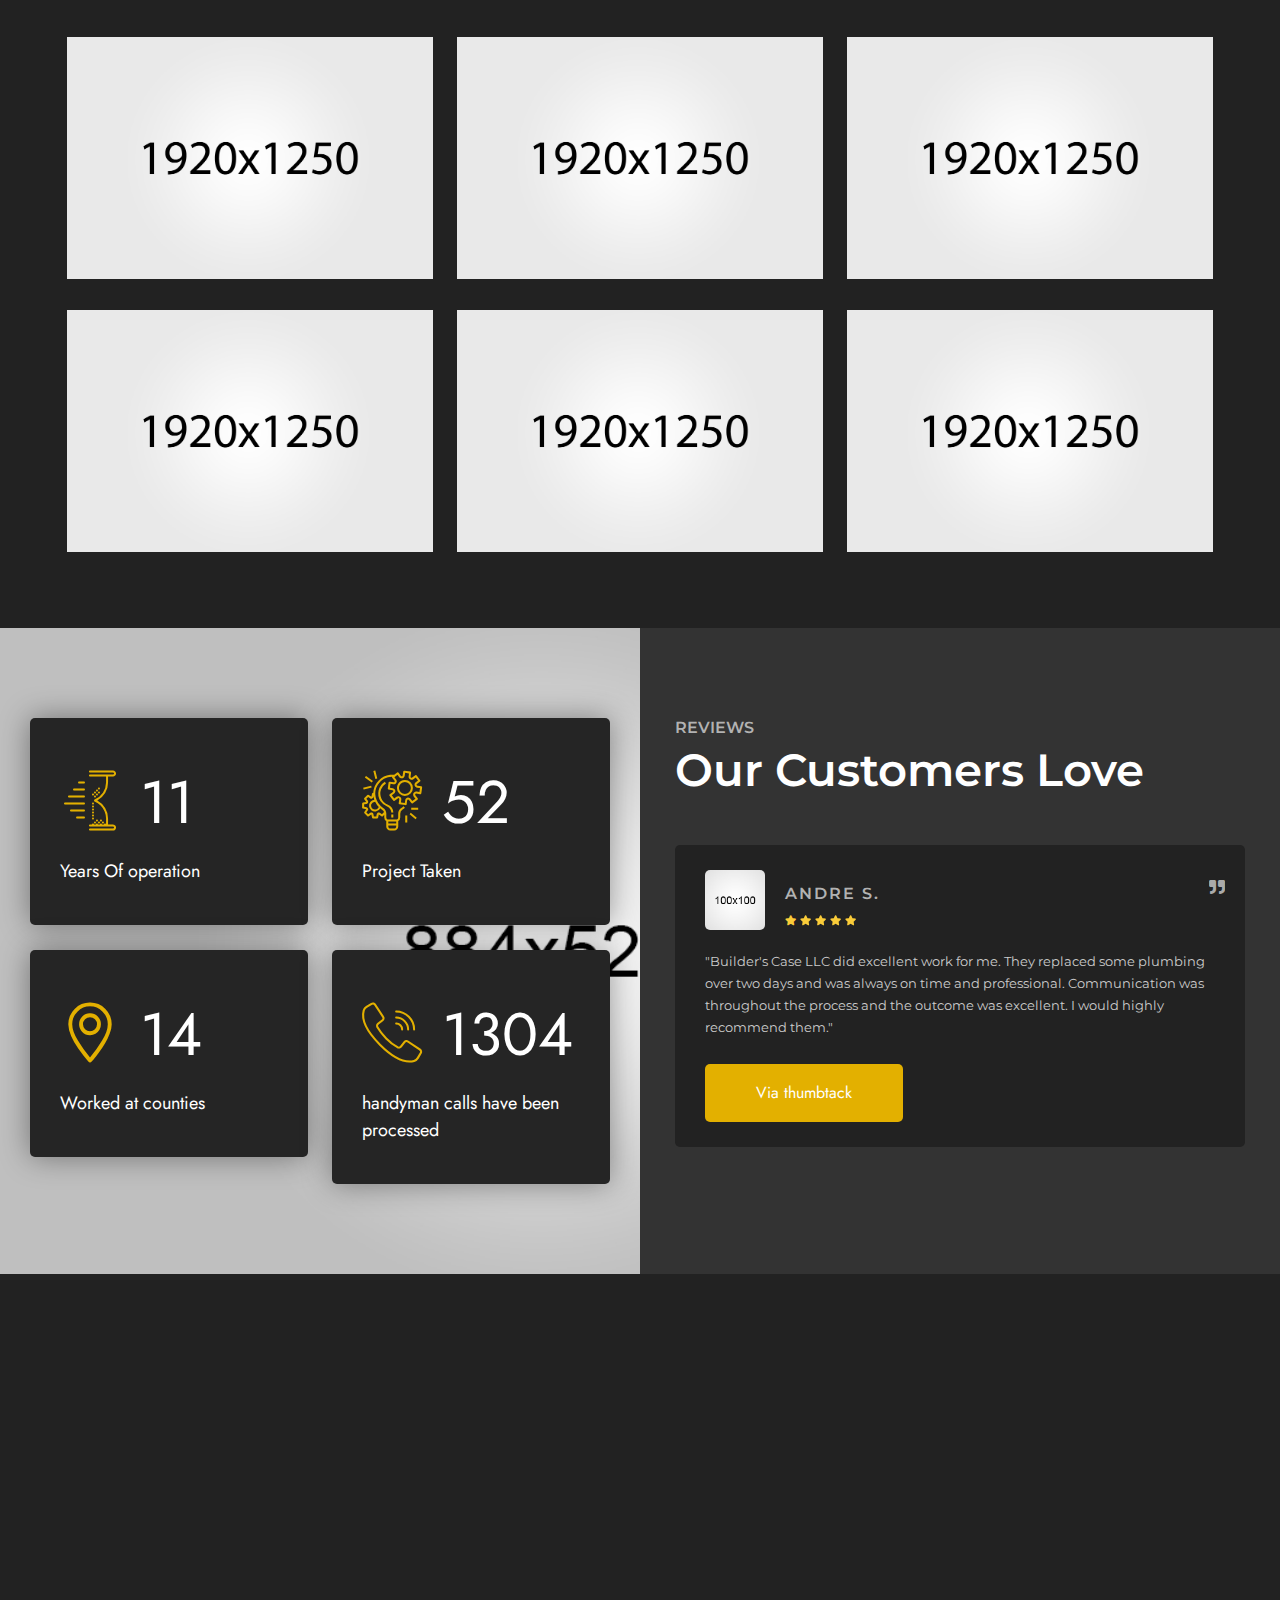
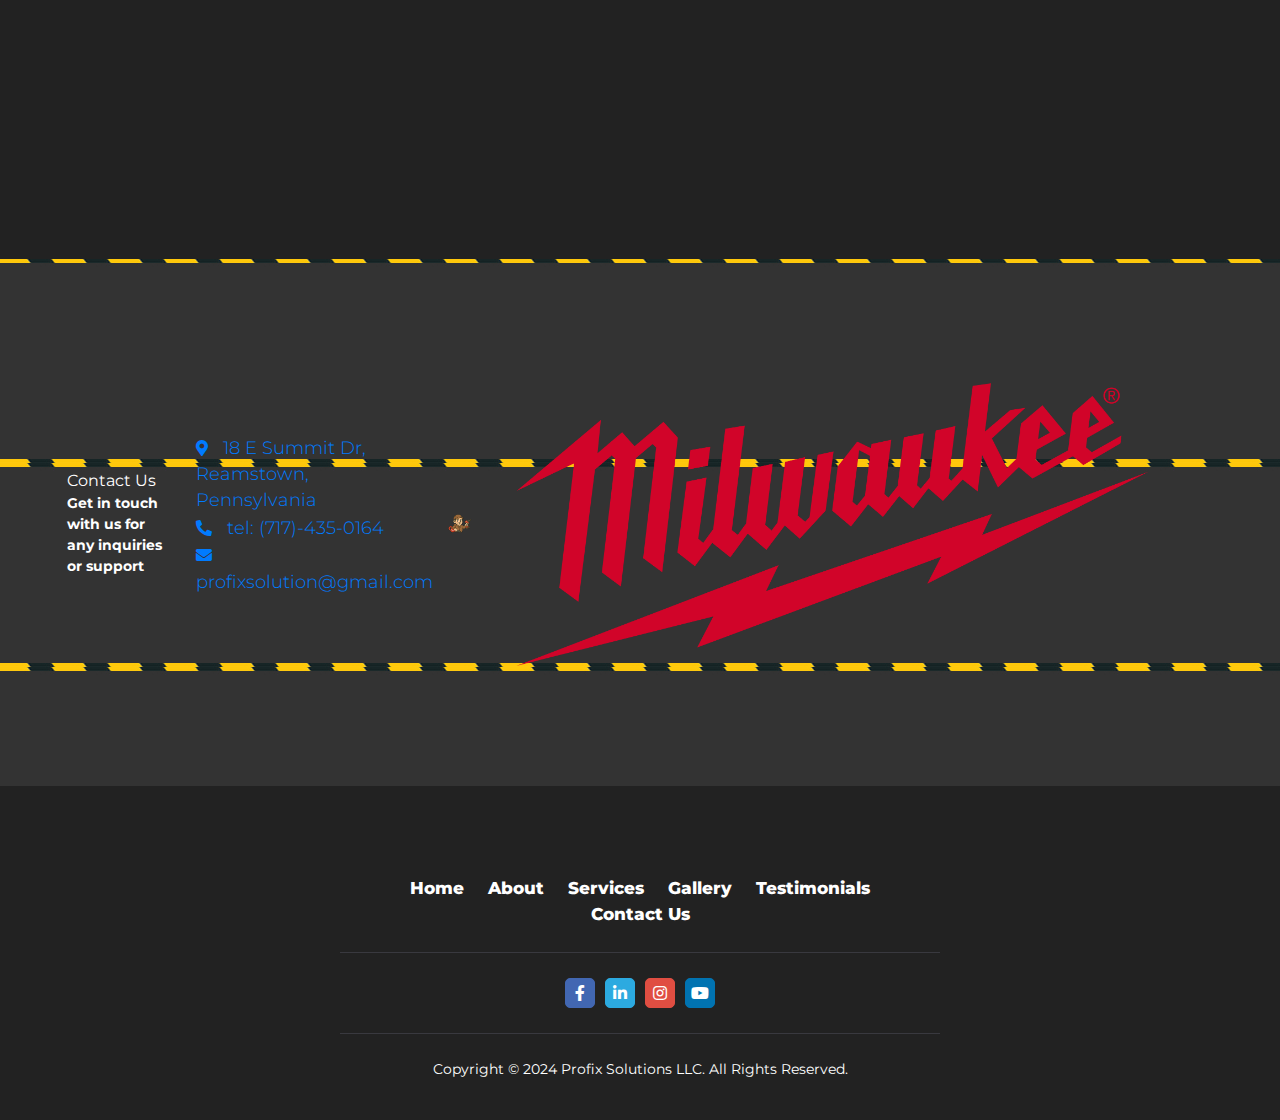
==== commit 0bffd089: "header style update" ====
--- a/index.html
+++ b/index.html
@@ -52,7 +52,7 @@
         <div class="row">
           <div class="col-lg-4">
             <div class="mobile_clas_flex">
-              <div class="logo"> <a href="index.html"><img alt="" src="images/logo.png" />PROFIX SOLUTION</a></div>
+              <div class="logo"> <a href="index.html"><img alt="" src="images/logo.png" /></a>PROFIX SOLUTION</div>
               <div class="navbar-light">
                 <button class="navbar-toggler" type="button" data-bs-toggle="collapse" data-bs-target="#navbarSupportedContent" aria-controls="navbarSupportedContent" aria-expanded="false" aria-label="Toggle navigation"><span class="navbar-toggler-icon"></span></button>
               </div>
@@ -66,9 +66,9 @@
 				  <li class="nav-item"> <a class="nav-link" href="#home">HOME</a> </li>
                   <li class="nav-item"> <a class="nav-link" href="#about">ABOUT</a> </li>
                   <li class="nav-item"> <a class="nav-link" href="#serviceswrp">SERVICES</a> </li>
-                  <li class="nav-item"> <a class="nav-link" href="#gallery">Gallery</a> </li>
-                  <li class="nav-item"> <a class="nav-link" href="#counter">Reviews</a> </li>
-                  <li class="nav-item"> <a class="nav-link" href="#contact">Contact Us</a> </li>
+                  <li class="nav-item"> <a class="nav-link" href="#gallery">GALLERY</a> </li>
+                  <li class="nav-item"> <a class="nav-link" href="#counter">REVIEWS</a> </li>
+                  <li class="nav-item"> <a class="nav-link" href="#contact">CONTACT US</a> </li>
                 </ul>
               </div>
             </nav>
--- a/css/style.css
+++ b/css/style.css
@@ -45,7 +45,7 @@
 .topbar-left li:nth-child(2) i {font-size:22px;}
 .topbar-left li i{padding-right:8px; font-size:16px; color:#222;}
 .topbar-right{text-align:right; padding:17px 0px 0px;}
-.topbar-right p{display:inline-block; font-size:16px; color:#222; font-family:'Jost', sans-serif; font-weight:normal;}
+.topbar-right p{display:inline-block; font-size:16px; color:#222; font-family: 'Montserrat', sans-serif; font-weight: 400; font-size:14px;}
 .topbar-right ul {display:inline-block; list-style:none; padding-left:0px;}
 .topbar-right ul li{display:inline-block; padding-left:8px;}
 .topbar-right ul li a{color:#222222; text-decoration:none;}
@@ -63,7 +63,7 @@
 100%{transform:translateY(0px);}
 }
 .navigation-bg{background:#e3b000; border-radius:5px;}
-.navigation-bg .logo{padding:10px 0px 10px 15px; font-family: 'Montserrat', sans-serif; font-weight: 800;}
+.navigation-bg .logo{padding:10px 0px 10px 15px; font-family: 'Montserrat', sans-serif; font-weight: 800; font-size:16px;}
 .navigation-bg .navbar{padding:0px;}
 .navbar-nav .nav-item{position:relative;}
 .navbar-light .navbar-nav .nav-link {padding:34px 20px; color:#ffffff; font-size:16px; font-family: 'Montserrat', sans-serif; font-weight: 800; text-transform:none; line-height:25px; letter-spacing:0px; position:relative; transition:all 100ms linear;}
